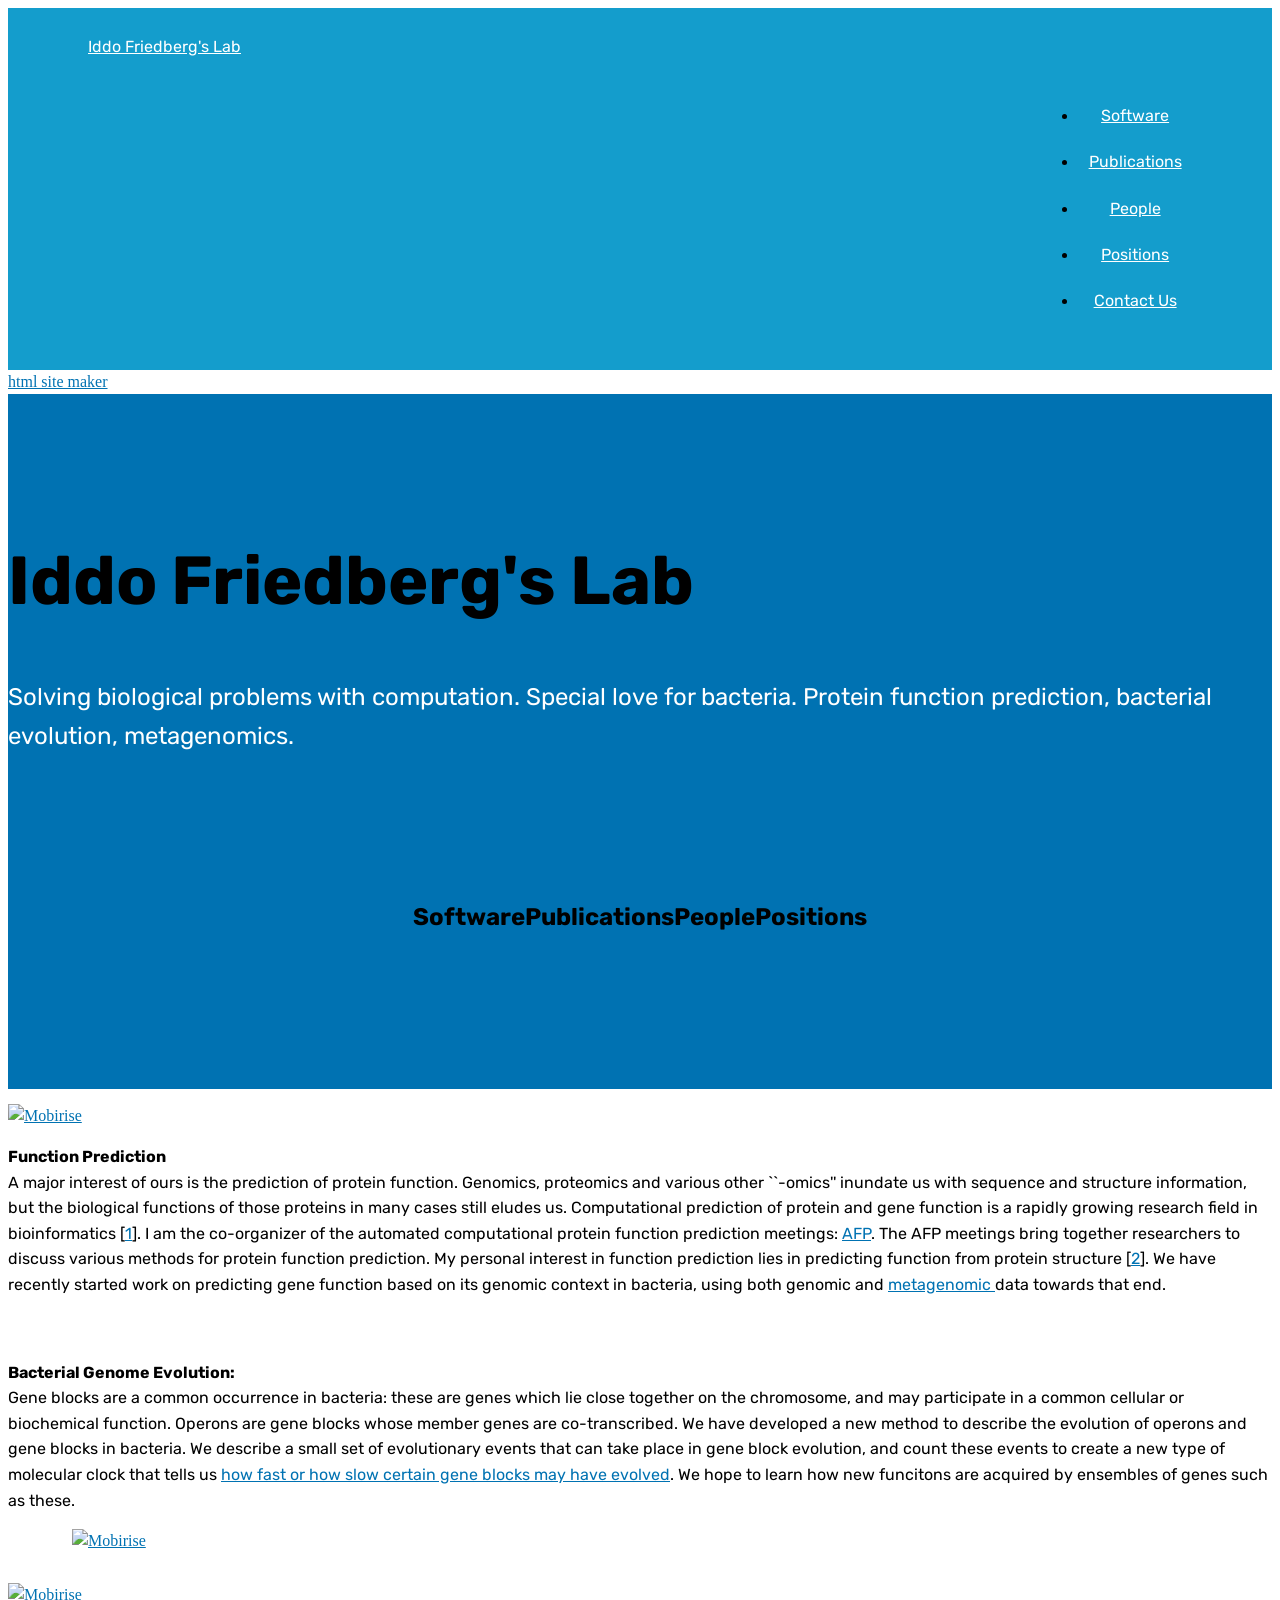
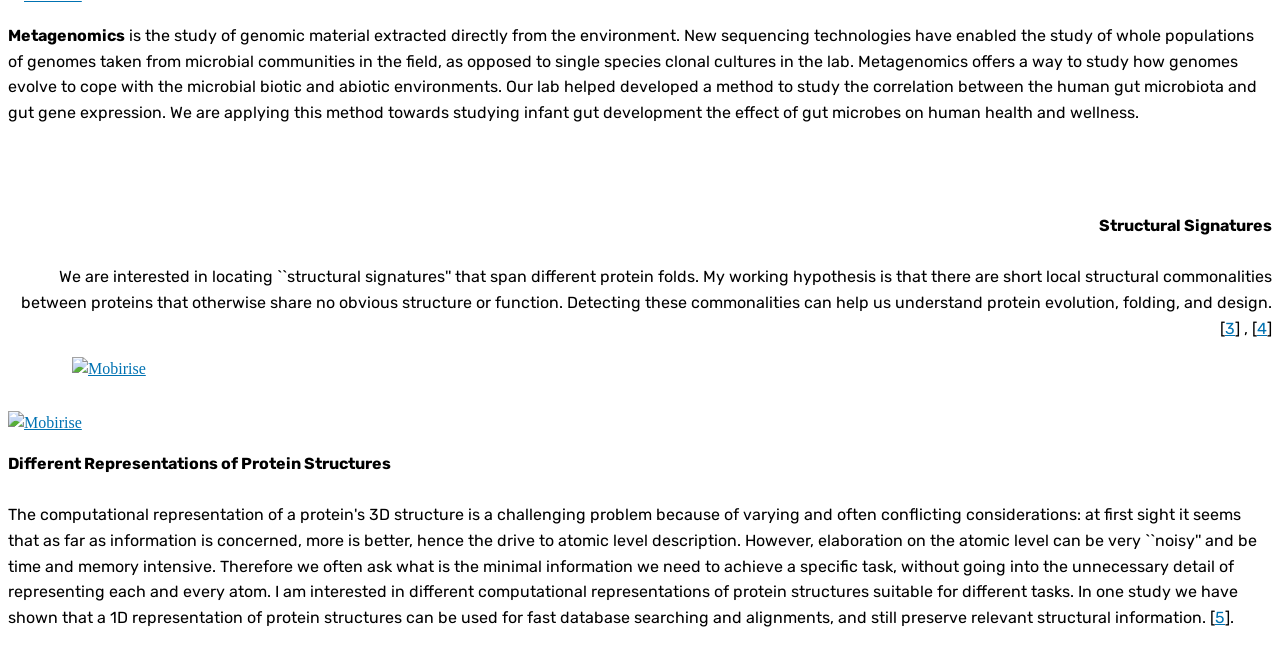
==== index.html @ 4f9fd398 "create github pages" ====
<!DOCTYPE html>
<html >
<head>
  <!-- Site made with Mobirise Website Builder v4.6.3, https://mobirise.com -->
  <meta charset="UTF-8">
  <meta http-equiv="X-UA-Compatible" content="IE=edge">
  <meta name="generator" content="Mobirise v4.6.3, mobirise.com">
  <meta name="viewport" content="width=device-width, initial-scale=1, minimum-scale=1">
  <link rel="shortcut icon" href="assets/images/screenshot.png" type="image/x-icon">
  <meta name="description" content="Landing page/ general info">
  <title>Home</title>
  <link rel="stylesheet" href="assets/web/assets/mobirise-icons/mobirise-icons.css">
  <link rel="stylesheet" href="assets/tether/tether.min.css">
  <link rel="stylesheet" href="assets/bootstrap/css/bootstrap.min.css">
  <link rel="stylesheet" href="assets/bootstrap/css/bootstrap-grid.min.css">
  <link rel="stylesheet" href="assets/bootstrap/css/bootstrap-reboot.min.css">
  <link rel="stylesheet" href="assets/dropdown/css/style.css">
  <link rel="stylesheet" href="assets/theme/css/style.css">
  <link rel="stylesheet" href="assets/mobirise/css/mbr-additional.css" type="text/css">
  
  
  
</head>
<body>
  <section class="menu cid-qHM916KSbE" once="menu" id="menu2-1">

    

    <nav class="navbar navbar-expand beta-menu navbar-dropdown align-items-center navbar-fixed-top navbar-toggleable-sm">
        <button class="navbar-toggler navbar-toggler-right" type="button" data-toggle="collapse" data-target="#navbarSupportedContent" aria-controls="navbarSupportedContent" aria-expanded="false" aria-label="Toggle navigation">
            <div class="hamburger">
                <span></span>
                <span></span>
                <span></span>
                <span></span>
            </div>
        </button>
        <div class="menu-logo">
            <div class="navbar-brand">
                
                <span class="navbar-caption-wrap"><a class="navbar-caption text-white display-4" href="index.html">
                        Iddo Friedberg's Lab</a></span>
            </div>
        </div>
        <div class="collapse navbar-collapse" id="navbarSupportedContent">
            <ul class="navbar-nav nav-dropdown nav-right" data-app-modern-menu="true"><li class="nav-item"><a class="nav-link link text-white display-4" href="software.html">
                        Software</a></li><li class="nav-item"><a class="nav-link link text-white display-4" href="publications.html">
                        Publications</a></li><li class="nav-item"><a class="nav-link link text-white display-4" href="people.html">
                        People</a></li><li class="nav-item"><a class="nav-link link text-white display-4" href="positions.html">
                        Positions</a></li><li class="nav-item"><a class="nav-link link text-white display-4" href="contact.html">
                        Contact Us</a></li></ul>
            
        </div>
    </nav>
</section>

<section class="engine"><a href="https://mobirise.ws/l">html site maker</a></section><section class="header12 cid-qJt2ByxrZm" id="header12-2h">

    

    

    <div class="container  ">
            <div class="media-container">
                <div class="col-md-12 align-center">
                    <h1 class="mbr-section-title pb-3 mbr-white mbr-bold mbr-fonts-style display-1">Iddo Friedberg's Lab</h1>
                    <p class="mbr-text pb-3 mbr-white mbr-fonts-style display-5">
                        Solving biological problems with computation. Special love for bacteria. Protein function prediction, bacterial evolution, metagenomics. 
                    </p>
                    

                    <div class="icons-media-container mbr-white">
                        <div class="card col-12 col-md-6 col-lg-3">
                            <div class="icon-block">
                            <a href="software.html">
                                <span class="mbr-iconfont mbri-laptop"></span>
                            </a>
                            </div>
                            <h5 class="mbr-fonts-style display-5">
                                Software</h5>
                        </div>

                        <div class="card col-12 col-md-6 col-lg-3">
                            <div class="icon-block">
                                <a href="publications.html">
                                    <span class="mbr-iconfont mbri-file"></span>
                                </a>
                            </div>
                            <h5 class="mbr-fonts-style display-5">
                                Publications</h5>
                        </div>

                        <div class="card col-12 col-md-6 col-lg-3">
                            <div class="icon-block">
                                <a href="people.html">
                                    <span class="mbr-iconfont mbri-users"></span>
                                </a>
                            </div>
                            <h5 class="mbr-fonts-style display-5">
                                People</h5>
                        </div>

                        <div class="card col-12 col-md-6 col-lg-3">
                            <div class="icon-block">
                                <a href="positions.html">
                                    <span class="mbr-iconfont mbri-briefcase"></span>
                                </a>
                            </div>
                            <h5 class="mbr-fonts-style display-5">
                                Positions</h5>
                        </div>
                    </div>
                </div>
            </div>
    </div>

    
</section>

<section class="mbr-section content6 cid-qJt0qmmcVj" id="content6-2e">
    
     
    
    <div class="container">
        <div class="media-container-row">
            <div class="col-12 col-md-8">
                <div class="media-container-row">
                    <div class="mbr-figure" style="width: 100%;">
                      <a href="https://www.nature.com/articles/nmeth.2340"><img src="assets/images/3-new.jpg" alt="Mobirise" title=""></a>  
                    </div>
                    <div class="media-content">
                        <div class="mbr-section-text">
                            <p class="mbr-text mb-0 mbr-fonts-style display-7"><strong>Function Prediction
</strong><br>A major interest of ours is the prediction of protein function. Genomics, proteomics and various other ``-omics'' inundate us with sequence and structure information, but the biological functions of those proteins in many cases still eludes us. Computational prediction of protein and gene function is a rapidly growing research field in bioinformatics [<a href="https://www.ncbi.nlm.nih.gov/pubmed/16772267?dopt=AbstractPlus">1</a>]. I am the co-organizer of the automated computational protein function prediction meetings: <a href="http://biofunctionprediction.org/">AFP</a>. The AFP meetings bring together researchers to discuss various methods for protein function prediction. My personal interest in function prediction lies in predicting function from protein structure [<a href="https://www.sciencedirect.com/science/article/pii/S0969212607001049?via%3Dihub">2</a>]. We have recently started work on predicting gene function based on its genomic context in bacteria, using both genomic and <a href="http://www.nature.com/nrmicro/focus/metagenomics/index.html">metagenomic </a>data towards that end.</p>
                        </div>
                    </div>
                </div>
            </div>
        </div>
    </div>
</section>

<section class="mbr-section content7 cid-qJt0mG873o" id="content7-2d">
          
    

    <div class="container">
        <div class="media-container-row">
            <div class="col-12 col-md-8">
                <div class="media-container-row">
                    <div class="media-content">
                        <div class="mbr-section-text">
                            <p class="mbr-text align-right mb-0 mbr-fonts-style display-7"><strong>Bacterial Genome Evolution:</strong> <br>Gene blocks are a common occurrence in bacteria: these are genes which lie close together on the chromosome, and may participate in a common cellular or biochemical function. Operons are gene blocks whose member genes are co-transcribed. We have developed a new method to describe the evolution of operons and gene blocks in bacteria. We describe a small set of evolutionary events that can take place in gene block evolution, and count these events to create a new type of molecular clock that tells us <a href="https://academic.oup.com/bioinformatics/article/31/13/2075/196486">how fast or how slow certain gene blocks may have evolved</a>. We hope to learn how new funcitons are acquired by ensembles of genes such as these.</p>
                        </div>
                    </div>
                    <div class="mbr-figure" style="width: 100%;">
                     <a href="https://www.biorxiv.org/content/early/2017/11/01/212886"><img src="assets/images/2-new.png" alt="Mobirise" title=""></a>  
                    </div>
                </div>
            </div>
        </div>
    </div>
</section>

<section class="mbr-section content6 cid-qJt0lDCSxt" id="content6-2c">
    
     
    
    <div class="container">
        <div class="media-container-row">
            <div class="col-12 col-md-8">
                <div class="media-container-row">
                    <div class="mbr-figure" style="width: 100%;">
                      <a href="https://www.the-scientist.com/August2014/co-occurrence_full1.jpg"><img src="assets/images/1.jpg" alt="Mobirise" title=""></a>  
                    </div>
                    <div class="media-content">
                        <div class="mbr-section-text">
                            <p class="mbr-text mb-0 mbr-fonts-style display-7"><strong>Metagenomics</strong> is the study of genomic material extracted directly from the environment. New sequencing technologies have enabled the study of whole populations of genomes taken from microbial communities in the field, as opposed to single species clonal cultures in the lab. Metagenomics offers a way to study how genomes evolve to cope with the microbial biotic and abiotic environments. Our lab helped developed a method to study the correlation between the human gut microbiota and gut gene expression. We are applying this method towards studying infant gut development the effect of gut microbes on human health and wellness.
<br>
<br></p>
                        </div>
                    </div>
                </div>
            </div>
        </div>
    </div>
</section>

<section class="mbr-section content7 cid-qJt1zBXQ8L" id="content7-2f">
          
    

    <div class="container">
        <div class="media-container-row">
            <div class="col-12 col-md-8">
                <div class="media-container-row">
                    <div class="media-content">
                        <div class="mbr-section-text">
                            <p class="mbr-text align-right mb-0 mbr-fonts-style display-7"><strong>Structural Signatures
<br></strong>
<br>We are interested in locating ``structural signatures'' that span different protein folds. My working hypothesis is that there are short local structural commonalities between proteins that otherwise share no obvious structure or function. Detecting these commonalities can help us understand protein evolution, folding, and design. [<a href="https://www.ncbi.nlm.nih.gov/pubmed/16084393?dopt=Abstract">3</a>] , [<a href="https://academic.oup.com/nar/article/33/suppl_2/W249/2505444?ijkey=4rPNQLgzrhUIWIY&keytype=ref">4</a>]</p>
                        </div>
                    </div>
                    <div class="mbr-figure" style="width: 100%;">
                     <a href="http://www.cell.com/structure/fulltext/S0969-2126(05)00216-9"><img src="assets/images/4-new.jpg" alt="Mobirise" title=""></a>  
                    </div>
                </div>
            </div>
        </div>
    </div>
</section>

<section class="mbr-section content6 cid-qJt1AeesIZ" id="content6-2g">
    
     
    
    <div class="container">
        <div class="media-container-row">
            <div class="col-12 col-md-8">
                <div class="media-container-row">
                    <div class="mbr-figure" style="width: 100%;">
                      <a href="https://academic.oup.com/bioinformatics/article/23/2/e219/202778"><img src="assets/images/5-new.jpeg" alt="Mobirise" title=""></a>  
                    </div>
                    <div class="media-content">
                        <div class="mbr-section-text">
                            <p class="mbr-text mb-0 mbr-fonts-style display-7"><strong>Different Representations of Protein Structures
<br></strong><br>The computational representation of a protein's 3D structure is a challenging problem because of varying and often conflicting considerations: at first sight it seems that as far as information is concerned, more is better, hence the drive to atomic level description. However, elaboration on the atomic level can be very ``noisy'' and be time and memory intensive. Therefore we often ask what is the minimal information we need to achieve a specific task, without going into the unnecessary detail of representing each and every atom. I am interested in different computational representations of protein structures suitable for different tasks. In one study we have shown that a 1D representation of protein structures can be used for fast database searching and alignments, and still preserve relevant structural information. [<a href="http://iddo-friedberg.net/Friedberg-158.pdf">5</a>].</p>
                        </div>
                    </div>
                </div>
            </div>
        </div>
    </div>
</section>


  <script src="assets/web/assets/jquery/jquery.min.js"></script>
  <script src="assets/popper/popper.min.js"></script>
  <script src="assets/tether/tether.min.js"></script>
  <script src="assets/bootstrap/js/bootstrap.min.js"></script>
  <script src="assets/smoothscroll/smooth-scroll.js"></script>
  <script src="assets/dropdown/js/script.min.js"></script>
  <script src="assets/touchswipe/jquery.touch-swipe.min.js"></script>
  <script src="assets/theme/js/script.js"></script>
  
  
</body>
</html>
---- assets/mobirise/css/mbr-additional.css ----
@import url(https://fonts.googleapis.com/css?family=Rubik:300,300i,400,400i,500,500i,700,700i,900,900i);





body {
  font-style: normal;
  line-height: 1.5;
}
.mbr-section-title {
  font-style: normal;
  line-height: 1.2;
}
.mbr-section-subtitle {
  line-height: 1.3;
}
.mbr-text {
  font-style: normal;
  line-height: 1.6;
}
.display-1 {
  font-family: 'Rubik', sans-serif;
  font-size: 4.25rem;
}
.display-1 > .mbr-iconfont {
  font-size: 6.8rem;
}
.display-2 {
  font-family: 'Rubik', sans-serif;
  font-size: 3rem;
}
.display-2 > .mbr-iconfont {
  font-size: 4.8rem;
}
.display-4 {
  font-family: 'Rubik', sans-serif;
  font-size: 1rem;
}
.display-4 > .mbr-iconfont {
  font-size: 1.6rem;
}
.display-5 {
  font-family: 'Rubik', sans-serif;
  font-size: 1.5rem;
}
.display-5 > .mbr-iconfont {
  font-size: 2.4rem;
}
.display-7 {
  font-family: 'Rubik', sans-serif;
  font-size: 1rem;
}
.display-7 > .mbr-iconfont {
  font-size: 1.6rem;
}
/* ---- Fluid typography for mobile devices ---- */
/* 1.4 - font scale ratio ( bootstrap == 1.42857 ) */
/* 100vw - current viewport width */
/* (48 - 20)  48 == 48rem == 768px, 20 == 20rem == 320px(minimal supported viewport) */
/* 0.65 - min scale variable, may vary */
@media (max-width: 768px) {
  .display-1 {
    font-size: 3.4rem;
    font-size: calc( 2.1374999999999997rem + (4.25 - 2.1374999999999997) * ((100vw - 20rem) / (48 - 20)));
    line-height: calc( 1.4 * (2.1374999999999997rem + (4.25 - 2.1374999999999997) * ((100vw - 20rem) / (48 - 20))));
  }
  .display-2 {
    font-size: 2.4rem;
    font-size: calc( 1.7rem + (3 - 1.7) * ((100vw - 20rem) / (48 - 20)));
    line-height: calc( 1.4 * (1.7rem + (3 - 1.7) * ((100vw - 20rem) / (48 - 20))));
  }
  .display-4 {
    font-size: 0.8rem;
    font-size: calc( 1rem + (1 - 1) * ((100vw - 20rem) / (48 - 20)));
    line-height: calc( 1.4 * (1rem + (1 - 1) * ((100vw - 20rem) / (48 - 20))));
  }
  .display-5 {
    font-size: 1.2rem;
    font-size: calc( 1.175rem + (1.5 - 1.175) * ((100vw - 20rem) / (48 - 20)));
    line-height: calc( 1.4 * (1.175rem + (1.5 - 1.175) * ((100vw - 20rem) / (48 - 20))));
  }
}
/* Buttons */
.btn {
  font-weight: 500;
  border-width: 2px;
  font-style: normal;
  letter-spacing: 1px;
  margin: .4rem .8rem;
  white-space: normal;
  -webkit-transition: all 0.3s ease-in-out;
  -moz-transition: all 0.3s ease-in-out;
  transition: all 0.3s ease-in-out;
  padding: 1rem 3rem;
  border-radius: 3px;
  display: inline-flex;
  align-items: center;
  justify-content: center;
  word-break: break-word;
}
.btn-sm {
  font-weight: 500;
  letter-spacing: 1px;
  -webkit-transition: all 0.3s ease-in-out;
  -moz-transition: all 0.3s ease-in-out;
  transition: all 0.3s ease-in-out;
  padding: 0.6rem 1.5rem;
  border-radius: 3px;
}
.btn-md {
  font-weight: 500;
  letter-spacing: 1px;
  margin: .4rem .8rem !important;
  -webkit-transition: all 0.3s ease-in-out;
  -moz-transition: all 0.3s ease-in-out;
  transition: all 0.3s ease-in-out;
  padding: 1rem 3rem;
  border-radius: 3px;
}
.btn-lg {
  font-weight: 500;
  letter-spacing: 1px;
  margin: .4rem .8rem !important;
  -webkit-transition: all 0.3s ease-in-out;
  -moz-transition: all 0.3s ease-in-out;
  transition: all 0.3s ease-in-out;
  padding: 1.2rem 3.2rem;
  border-radius: 3px;
}
.bg-primary {
  background-color: #0072b2 !important;
}
.bg-success {
  background-color: #d55e00 !important;
}
.bg-info {
  background-color: #d55e00 !important;
}
.bg-warning {
  background-color: #d55e00 !important;
}
.bg-danger {
  background-color: #d55e00 !important;
}
.btn-primary,
.btn-primary:active {
  background-color: #0072b2 !important;
  border-color: #0072b2 !important;
  color: #ffffff !important;
}
.btn-primary:hover,
.btn-primary:focus,
.btn-primary.focus,
.btn-primary.active {
  color: #ffffff !important;
  background-color: #004166 !important;
  border-color: #004166 !important;
}
.btn-primary.disabled,
.btn-primary:disabled {
  color: #ffffff !important;
  background-color: #004166 !important;
  border-color: #004166 !important;
}
.btn-secondary,
.btn-secondary:active {
  background-color: #d55e00 !important;
  border-color: #d55e00 !important;
  color: #ffffff !important;
}
.btn-secondary:hover,
.btn-secondary:focus,
.btn-secondary.focus,
.btn-secondary.active {
  color: #ffffff !important;
  background-color: #893c00 !important;
  border-color: #893c00 !important;
}
.btn-secondary.disabled,
.btn-secondary:disabled {
  color: #ffffff !important;
  background-color: #893c00 !important;
  border-color: #893c00 !important;
}
.btn-info,
.btn-info:active {
  background-color: #d55e00 !important;
  border-color: #d55e00 !important;
  color: #ffffff !important;
}
.btn-info:hover,
.btn-info:focus,
.btn-info.focus,
.btn-info.active {
  color: #ffffff !important;
  background-color: #893c00 !important;
  border-color: #893c00 !important;
}
.btn-info.disabled,
.btn-info:disabled {
  color: #ffffff !important;
  background-color: #893c00 !important;
  border-color: #893c00 !important;
}
.btn-success,
.btn-success:active {
  background-color: #d55e00 !important;
  border-color: #d55e00 !important;
  color: #ffffff !important;
}
.btn-success:hover,
.btn-success:focus,
.btn-success.focus,
.btn-success.active {
  color: #ffffff !important;
  background-color: #893c00 !important;
  border-color: #893c00 !important;
}
.btn-success.disabled,
.btn-success:disabled {
  color: #ffffff !important;
  background-color: #893c00 !important;
  border-color: #893c00 !important;
}
.btn-warning,
.btn-warning:active {
  background-color: #d55e00 !important;
  border-color: #d55e00 !important;
  color: #ffffff !important;
}
.btn-warning:hover,
.btn-warning:focus,
.btn-warning.focus,
.btn-warning.active {
  color: #ffffff !important;
  background-color: #893c00 !important;
  border-color: #893c00 !important;
}
.btn-warning.disabled,
.btn-warning:disabled {
  color: #ffffff !important;
  background-color: #893c00 !important;
  border-color: #893c00 !important;
}
.btn-danger,
.btn-danger:active {
  background-color: #d55e00 !important;
  border-color: #d55e00 !important;
  color: #ffffff !important;
}
.btn-danger:hover,
.btn-danger:focus,
.btn-danger.focus,
.btn-danger.active {
  color: #ffffff !important;
  background-color: #893c00 !important;
  border-color: #893c00 !important;
}
.btn-danger.disabled,
.btn-danger:disabled {
  color: #ffffff !important;
  background-color: #893c00 !important;
  border-color: #893c00 !important;
}
.btn-white {
  color: #333333 !important;
}
.btn-white,
.btn-white:active {
  background-color: #ffffff !important;
  border-color: #ffffff !important;
  color: #808080 !important;
}
.btn-white:hover,
.btn-white:focus,
.btn-white.focus,
.btn-white.active {
  color: #808080 !important;
  background-color: #d9d9d9 !important;
  border-color: #d9d9d9 !important;
}
.btn-white.disabled,
.btn-white:disabled {
  color: #808080 !important;
  background-color: #d9d9d9 !important;
  border-color: #d9d9d9 !important;
}
.btn-black,
.btn-black:active {
  background-color: #333333 !important;
  border-color: #333333 !important;
  color: #ffffff !important;
}
.btn-black:hover,
.btn-black:focus,
.btn-black.focus,
.btn-black.active {
  color: #ffffff !important;
  background-color: #0d0d0d !important;
  border-color: #0d0d0d !important;
}
.btn-black.disabled,
.btn-black:disabled {
  color: #ffffff !important;
  background-color: #0d0d0d !important;
  border-color: #0d0d0d !important;
}
.btn-primary-outline,
.btn-primary-outline:active {
  background: none;
  border-color: #00314c;
  color: #00314c;
}
.btn-primary-outline:hover,
.btn-primary-outline:focus,
.btn-primary-outline.focus,
.btn-primary-outline.active {
  color: #ffffff;
  background-color: #0072b2;
  border-color: #0072b2;
}
.btn-primary-outline.disabled,
.btn-primary-outline:disabled {
  color: #ffffff !important;
  background-color: #0072b2 !important;
  border-color: #0072b2 !important;
}
.btn-secondary-outline,
.btn-secondary-outline:active {
  background: none;
  border-color: #6f3100;
  color: #6f3100;
}
.btn-secondary-outline:hover,
.btn-secondary-outline:focus,
.btn-secondary-outline.focus,
.btn-secondary-outline.active {
  color: #ffffff;
  background-color: #d55e00;
  border-color: #d55e00;
}
.btn-secondary-outline.disabled,
.btn-secondary-outline:disabled {
  color: #ffffff !important;
  background-color: #d55e00 !important;
  border-color: #d55e00 !important;
}
.btn-info-outline,
.btn-info-outline:active {
  background: none;
  border-color: #6f3100;
  color: #6f3100;
}
.btn-info-outline:hover,
.btn-info-outline:focus,
.btn-info-outline.focus,
.btn-info-outline.active {
  color: #ffffff;
  background-color: #d55e00;
  border-color: #d55e00;
}
.btn-info-outline.disabled,
.btn-info-outline:disabled {
  color: #ffffff !important;
  background-color: #d55e00 !important;
  border-color: #d55e00 !important;
}
.btn-success-outline,
.btn-success-outline:active {
  background: none;
  border-color: #6f3100;
  color: #6f3100;
}
.btn-success-outline:hover,
.btn-success-outline:focus,
.btn-success-outline.focus,
.btn-success-outline.active {
  color: #ffffff;
  background-color: #d55e00;
  border-color: #d55e00;
}
.btn-success-outline.disabled,
.btn-success-outline:disabled {
  color: #ffffff !important;
  background-color: #d55e00 !important;
  border-color: #d55e00 !important;
}
.btn-warning-outline,
.btn-warning-outline:active {
  background: none;
  border-color: #6f3100;
  color: #6f3100;
}
.btn-warning-outline:hover,
.btn-warning-outline:focus,
.btn-warning-outline.focus,
.btn-warning-outline.active {
  color: #ffffff;
  background-color: #d55e00;
  border-color: #d55e00;
}
.btn-warning-outline.disabled,
.btn-warning-outline:disabled {
  color: #ffffff !important;
  background-color: #d55e00 !important;
  border-color: #d55e00 !important;
}
.btn-danger-outline,
.btn-danger-outline:active {
  background: none;
  border-color: #6f3100;
  color: #6f3100;
}
.btn-danger-outline:hover,
.btn-danger-outline:focus,
.btn-danger-outline.focus,
.btn-danger-outline.active {
  color: #ffffff;
  background-color: #d55e00;
  border-color: #d55e00;
}
.btn-danger-outline.disabled,
.btn-danger-outline:disabled {
  color: #ffffff !important;
  background-color: #d55e00 !important;
  border-color: #d55e00 !important;
}
.btn-black-outline,
.btn-black-outline:active {
  background: none;
  border-color: #000000;
  color: #000000;
}
.btn-black-outline:hover,
.btn-black-outline:focus,
.btn-black-outline.focus,
.btn-black-outline.active {
  color: #ffffff;
  background-color: #333333;
  border-color: #333333;
}
.btn-black-outline.disabled,
.btn-black-outline:disabled {
  color: #ffffff !important;
  background-color: #333333 !important;
  border-color: #333333 !important;
}
.btn-white-outline,
.btn-white-outline:active,
.btn-white-outline.active {
  background: none;
  border-color: #ffffff;
  color: #ffffff;
}
.btn-white-outline:hover,
.btn-white-outline:focus,
.btn-white-outline.focus {
  color: #333333;
  background-color: #ffffff;
  border-color: #ffffff;
}
.text-primary {
  color: #0072b2 !important;
}
.text-secondary {
  color: #d55e00 !important;
}
.text-success {
  color: #d55e00 !important;
}
.text-info {
  color: #d55e00 !important;
}
.text-warning {
  color: #d55e00 !important;
}
.text-danger {
  color: #d55e00 !important;
}
.text-white {
  color: #ffffff !important;
}
.text-black {
  color: #000000 !important;
}
a.text-primary:hover,
a.text-primary:focus {
  color: #00314c !important;
}
a.text-secondary:hover,
a.text-secondary:focus {
  color: #6f3100 !important;
}
a.text-success:hover,
a.text-success:focus {
  color: #6f3100 !important;
}
a.text-info:hover,
a.text-info:focus {
  color: #6f3100 !important;
}
a.text-warning:hover,
a.text-warning:focus {
  color: #6f3100 !important;
}
a.text-danger:hover,
a.text-danger:focus {
  color: #6f3100 !important;
}
a.text-white:hover,
a.text-white:focus {
  color: #b3b3b3 !important;
}
a.text-black:hover,
a.text-black:focus {
  color: #4d4d4d !important;
}
.alert-success {
  background-color: #70c770;
}
.alert-info {
  background-color: #d55e00;
}
.alert-warning {
  background-color: #d55e00;
}
.alert-danger {
  background-color: #d55e00;
}
.mbr-section-btn a.btn:not(.btn-form) {
  border-radius: 100px;
}
.mbr-section-btn a.btn:not(.btn-form):hover,
.mbr-section-btn a.btn:not(.btn-form):focus {
  box-shadow: none !important;
}
.mbr-section-btn a.btn:not(.btn-form):hover,
.mbr-section-btn a.btn:not(.btn-form):focus {
  box-shadow: 0 10px 40px 0 rgba(0, 0, 0, 0.2) !important;
  -webkit-box-shadow: 0 10px 40px 0 rgba(0, 0, 0, 0.2) !important;
}
.mbr-gallery-filter li a {
  border-radius: 100px !important;
}
.mbr-gallery-filter li.active .btn {
  background-color: #0072b2;
  border-color: #0072b2;
  color: #ffffff;
}
.mbr-gallery-filter li.active .btn:focus {
  box-shadow: none;
}
.nav-tabs .nav-link {
  border-radius: 100px !important;
}
.btn-form {
  border-radius: 0;
}
.btn-form:hover {
  cursor: pointer;
}
a,
a:hover {
  color: #0072b2;
}
.mbr-plan-header.bg-primary .mbr-plan-subtitle,
.mbr-plan-header.bg-primary .mbr-plan-price-desc {
  color: #32b5ff;
}
.mbr-plan-header.bg-success .mbr-plan-subtitle,
.mbr-plan-header.bg-success .mbr-plan-price-desc {
  color: #ffcba2;
}
.mbr-plan-header.bg-info .mbr-plan-subtitle,
.mbr-plan-header.bg-info .mbr-plan-price-desc {
  color: #ffcba2;
}
.mbr-plan-header.bg-warning .mbr-plan-subtitle,
.mbr-plan-header.bg-warning .mbr-plan-price-desc {
  color: #ffcba2;
}
.mbr-plan-header.bg-danger .mbr-plan-subtitle,
.mbr-plan-header.bg-danger .mbr-plan-price-desc {
  color: #ffcba2;
}
/* Scroll to top button*/
.scrollToTop_wraper {
  opacity: 0 !important;
}
#scrollToTop a i:before {
  content: '';
  position: absolute;
  height: 40%;
  top: 25%;
  background: #fff;
  width: 2px;
  left: calc(50% - 1px);
}
#scrollToTop a i:after {
  content: '';
  position: absolute;
  display: block;
  border-top: 2px solid #fff;
  border-right: 2px solid #fff;
  width: 40%;
  height: 40%;
  left: 30%;
  bottom: 30%;
  transform: rotate(135deg);
}
/* Others*/
.note-check a[data-value=Rubik] {
  font-style: normal;
}
.mbr-arrow a {
  color: #ffffff;
}
@media (max-width: 767px) {
  .mbr-arrow {
    display: none;
  }
}
.form-control-label {
  position: relative;
  cursor: pointer;
  margin-bottom: .357em;
  padding: 0;
}
.alert {
  color: #ffffff;
  border-radius: 0;
  border: 0;
  font-size: .875rem;
  line-height: 1.5;
  margin-bottom: 1.875rem;
  padding: 1.25rem;
  position: relative;
}
.alert.alert-form::after {
  background-color: inherit;
  bottom: -7px;
  content: "";
  display: block;
  height: 14px;
  left: 50%;
  margin-left: -7px;
  position: absolute;
  transform: rotate(45deg);
  width: 14px;
}
.form-control {
  background-color: #f5f5f5;
  box-shadow: none;
  color: #565656;
  font-family: 'Rubik', sans-serif;
  font-size: 1rem;
  line-height: 1.43;
  min-height: 3.5em;
  padding: 1.07em .5em;
}
.form-control > .mbr-iconfont {
  font-size: 1.6rem;
}
.form-control,
.form-control:focus {
  border: 1px solid #e8e8e8;
}
.form-active .form-control:invalid {
  border-color: red;
}
.mbr-overlay {
  background-color: #000;
  bottom: 0;
  left: 0;
  opacity: .5;
  position: absolute;
  right: 0;
  top: 0;
  z-index: 0;
}
blockquote {
  font-style: italic;
  padding: 10px 0 10px 20px;
  font-size: 1.09rem;
  position: relative;
  border-color: #0072b2;
  border-width: 3px;
}
ul,
ol,
pre,
blockquote {
  margin-bottom: 2.3125rem;
}
pre {
  background: #f4f4f4;
  padding: 10px 24px;
  white-space: pre-wrap;
}
.inactive {
  -webkit-user-select: none;
  -moz-user-select: none;
  -ms-user-select: none;
  user-select: none;
  pointer-events: none;
  -webkit-user-drag: none;
  user-drag: none;
}
.mbr-section__comments .row {
  justify-content: center;
}
/* Forms */
.mbr-form .btn {
  margin: .4rem 0;
}
.mbr-form .input-group-btn a.btn {
  border-radius: 100px !important;
}
.mbr-form .input-group-btn a.btn:hover {
  box-shadow: 0 10px 40px 0 rgba(0, 0, 0, 0.2);
}
.mbr-form .input-group-btn button[type="submit"] {
  border-radius: 100px !important;
  padding: 1rem 3rem;
}
.mbr-form .input-group-btn button[type="submit"]:hover {
  box-shadow: 0 10px 40px 0 rgba(0, 0, 0, 0.2);
}
.form2 .form-control {
  border-top-left-radius: 100px;
  border-bottom-left-radius: 100px;
}
.form2 .input-group-btn a.btn {
  border-top-left-radius: 0 !important;
  border-bottom-left-radius: 0 !important;
}
.form2 .input-group-btn button[type="submit"] {
  border-top-left-radius: 0 !important;
  border-bottom-left-radius: 0 !important;
}
.form3 input[type="email"] {
  border-radius: 100px !important;
}
@media (max-width: 349px) {
  .form2 input[type="email"] {
    border-radius: 100px !important;
  }
  .form2 .input-group-btn a.btn {
    border-radius: 100px !important;
  }
  .form2 .input-group-btn button[type="submit"] {
    border-radius: 100px !important;
  }
}
@media (max-width: 767px) {
  .btn {
    font-size: .75rem !important;
  }
  .btn .mbr-iconfont {
    font-size: 1rem !important;
  }
}
/* Social block */
.btn-social {
  font-size: 20px;
  border-radius: 50%;
  padding: 0;
  width: 44px;
  height: 44px;
  line-height: 44px;
  text-align: center;
  position: relative;
  border: 2px solid #c0a375;
  border-color: #0072b2;
  color: #232323;
  cursor: pointer;
}
.btn-social i {
  top: 0;
  line-height: 44px;
  width: 44px;
}
.btn-social:hover {
  color: #fff;
  background: #0072b2;
}
.btn-social + .btn {
  margin-left: .1rem;
}
/* Footer */
.mbr-footer-content li::before,
.mbr-footer .mbr-contacts li::before {
  background: #0072b2;
}
.mbr-footer-content li a:hover,
.mbr-footer .mbr-contacts li a:hover {
  color: #0072b2;
}
.footer3 input[type="email"],
.footer4 input[type="email"] {
  border-radius: 100px !important;
}
.footer3 .input-group-btn a.btn,
.footer4 .input-group-btn a.btn {
  border-radius: 100px !important;
}
.footer3 .input-group-btn button[type="submit"],
.footer4 .input-group-btn button[type="submit"] {
  border-radius: 100px !important;
}
/* Headers*/
.header13 .form-inline input[type="email"],
.header14 .form-inline input[type="email"] {
  border-radius: 100px;
}
.header13 .form-inline input[type="text"],
.header14 .form-inline input[type="text"] {
  border-radius: 100px;
}
.header13 .form-inline input[type="tel"],
.header14 .form-inline input[type="tel"] {
  border-radius: 100px;
}
.header13 .form-inline a.btn,
.header14 .form-inline a.btn {
  border-radius: 100px;
}
.header13 .form-inline button,
.header14 .form-inline button {
  border-radius: 100px !important;
}
.offset-1 {
  margin-left: 8.33333%;
}
.offset-2 {
  margin-left: 16.66667%;
}
.offset-3 {
  margin-left: 25%;
}
.offset-4 {
  margin-left: 33.33333%;
}
.offset-5 {
  margin-left: 41.66667%;
}
.offset-6 {
  margin-left: 50%;
}
.offset-7 {
  margin-left: 58.33333%;
}
.offset-8 {
  margin-left: 66.66667%;
}
.offset-9 {
  margin-left: 75%;
}
.offset-10 {
  margin-left: 83.33333%;
}
.offset-11 {
  margin-left: 91.66667%;
}
@media (min-width: 576px) {
  .offset-sm-0 {
    margin-left: 0%;
  }
  .offset-sm-1 {
    margin-left: 8.33333%;
  }
  .offset-sm-2 {
    margin-left: 16.66667%;
  }
  .offset-sm-3 {
    margin-left: 25%;
  }
  .offset-sm-4 {
    margin-left: 33.33333%;
  }
  .offset-sm-5 {
    margin-left: 41.66667%;
  }
  .offset-sm-6 {
    margin-left: 50%;
  }
  .offset-sm-7 {
    margin-left: 58.33333%;
  }
  .offset-sm-8 {
    margin-left: 66.66667%;
  }
  .offset-sm-9 {
    margin-left: 75%;
  }
  .offset-sm-10 {
    margin-left: 83.33333%;
  }
  .offset-sm-11 {
    margin-left: 91.66667%;
  }
}
@media (min-width: 768px) {
  .offset-md-0 {
    margin-left: 0%;
  }
  .offset-md-1 {
    margin-left: 8.33333%;
  }
  .offset-md-2 {
    margin-left: 16.66667%;
  }
  .offset-md-3 {
    margin-left: 25%;
  }
  .offset-md-4 {
    margin-left: 33.33333%;
  }
  .offset-md-5 {
    margin-left: 41.66667%;
  }
  .offset-md-6 {
    margin-left: 50%;
  }
  .offset-md-7 {
    margin-left: 58.33333%;
  }
  .offset-md-8 {
    margin-left: 66.66667%;
  }
  .offset-md-9 {
    margin-left: 75%;
  }
  .offset-md-10 {
    margin-left: 83.33333%;
  }
  .offset-md-11 {
    margin-left: 91.66667%;
  }
}
@media (min-width: 992px) {
  .offset-lg-0 {
    margin-left: 0%;
  }
  .offset-lg-1 {
    margin-left: 8.33333%;
  }
  .offset-lg-2 {
    margin-left: 16.66667%;
  }
  .offset-lg-3 {
    margin-left: 25%;
  }
  .offset-lg-4 {
    margin-left: 33.33333%;
  }
  .offset-lg-5 {
    margin-left: 41.66667%;
  }
  .offset-lg-6 {
    margin-left: 50%;
  }
  .offset-lg-7 {
    margin-left: 58.33333%;
  }
  .offset-lg-8 {
    margin-left: 66.66667%;
  }
  .offset-lg-9 {
    margin-left: 75%;
  }
  .offset-lg-10 {
    margin-left: 83.33333%;
  }
  .offset-lg-11 {
    margin-left: 91.66667%;
  }
}
@media (min-width: 1200px) {
  .offset-xl-0 {
    margin-left: 0%;
  }
  .offset-xl-1 {
    margin-left: 8.33333%;
  }
  .offset-xl-2 {
    margin-left: 16.66667%;
  }
  .offset-xl-3 {
    margin-left: 25%;
  }
  .offset-xl-4 {
    margin-left: 33.33333%;
  }
  .offset-xl-5 {
    margin-left: 41.66667%;
  }
  .offset-xl-6 {
    margin-left: 50%;
  }
  .offset-xl-7 {
    margin-left: 58.33333%;
  }
  .offset-xl-8 {
    margin-left: 66.66667%;
  }
  .offset-xl-9 {
    margin-left: 75%;
  }
  .offset-xl-10 {
    margin-left: 83.33333%;
  }
  .offset-xl-11 {
    margin-left: 91.66667%;
  }
}
.navbar-toggler {
  -webkit-align-self: flex-start;
  -ms-flex-item-align: start;
  align-self: flex-start;
  padding: 0.25rem 0.75rem;
  font-size: 1.25rem;
  line-height: 1;
  background: transparent;
  border: 1px solid transparent;
  -webkit-border-radius: 0.25rem;
  border-radius: 0.25rem;
}
.navbar-toggler:focus,
.navbar-toggler:hover {
  text-decoration: none;
}
.navbar-toggler-icon {
  display: inline-block;
  width: 1.5em;
  height: 1.5em;
  vertical-align: middle;
  content: "";
  background: no-repeat center center;
  -webkit-background-size: 100% 100%;
  -o-background-size: 100% 100%;
  background-size: 100% 100%;
}
.navbar-toggler-left {
  position: absolute;
  left: 1rem;
}
.navbar-toggler-right {
  position: absolute;
  right: 1rem;
}
@media (max-width: 575px) {
  .navbar-toggleable .navbar-nav .dropdown-menu {
    position: static;
    float: none;
  }
  .navbar-toggleable > .container {
    padding-right: 0;
    padding-left: 0;
  }
}
@media (min-width: 576px) {
  .navbar-toggleable {
    -webkit-box-orient: horizontal;
    -webkit-box-direction: normal;
    -webkit-flex-direction: row;
    -ms-flex-direction: row;
    flex-direction: row;
    -webkit-flex-wrap: nowrap;
    -ms-flex-wrap: nowrap;
    flex-wrap: nowrap;
    -webkit-box-align: center;
    -webkit-align-items: center;
    -ms-flex-align: center;
    align-items: center;
  }
  .navbar-toggleable .navbar-nav {
    -webkit-box-orient: horizontal;
    -webkit-box-direction: normal;
    -webkit-flex-direction: row;
    -ms-flex-direction: row;
    flex-direction: row;
  }
  .navbar-toggleable .navbar-nav .nav-link {
    padding-right: .5rem;
    padding-left: .5rem;
  }
  .navbar-toggleable > .container {
    display: -webkit-box;
    display: -webkit-flex;
    display: -ms-flexbox;
    display: flex;
    -webkit-flex-wrap: nowrap;
    -ms-flex-wrap: nowrap;
    flex-wrap: nowrap;
    -webkit-box-align: center;
    -webkit-align-items: center;
    -ms-flex-align: center;
    align-items: center;
  }
  .navbar-toggleable .navbar-collapse {
    display: -webkit-box !important;
    display: -webkit-flex !important;
    display: -ms-flexbox !important;
    display: flex !important;
    width: 100%;
  }
  .navbar-toggleable .navbar-toggler {
    display: none;
  }
}
@media (max-width: 767px) {
  .navbar-toggleable-sm .navbar-nav .dropdown-menu {
    position: static;
    float: none;
  }
  .navbar-toggleable-sm > .container {
    padding-right: 0;
    padding-left: 0;
  }
}
@media (min-width: 768px) {
  .navbar-toggleable-sm {
    -webkit-box-orient: horizontal;
    -webkit-box-direction: normal;
    -webkit-flex-direction: row;
    -ms-flex-direction: row;
    flex-direction: row;
    -webkit-flex-wrap: nowrap;
    -ms-flex-wrap: nowrap;
    flex-wrap: nowrap;
    -webkit-box-align: center;
    -webkit-align-items: center;
    -ms-flex-align: center;
    align-items: center;
  }
  .navbar-toggleable-sm .navbar-nav {
    -webkit-box-orient: horizontal;
    -webkit-box-direction: normal;
    -webkit-flex-direction: row;
    -ms-flex-direction: row;
    flex-direction: row;
  }
  .navbar-toggleable-sm .navbar-nav .nav-link {
    padding-right: .5rem;
    padding-left: .5rem;
  }
  .navbar-toggleable-sm > .container {
    display: -webkit-box;
    display: -webkit-flex;
    display: -ms-flexbox;
    display: flex;
    -webkit-flex-wrap: nowrap;
    -ms-flex-wrap: nowrap;
    flex-wrap: nowrap;
    -webkit-box-align: center;
    -webkit-align-items: center;
    -ms-flex-align: center;
    align-items: center;
  }
  .navbar-toggleable-sm .navbar-collapse {
    display: -webkit-box !important;
    display: -webkit-flex !important;
    display: -ms-flexbox !important;
    display: flex !important;
    width: 100%;
  }
  .navbar-toggleable-sm .navbar-toggler {
    display: none;
  }
}
@media (max-width: 991px) {
  .navbar-toggleable-md .navbar-nav .dropdown-menu {
    position: static;
    float: none;
  }
  .navbar-toggleable-md > .container {
    padding-right: 0;
    padding-left: 0;
  }
}
@media (min-width: 992px) {
  .navbar-toggleable-md {
    -webkit-box-orient: horizontal;
    -webkit-box-direction: normal;
    -webkit-flex-direction: row;
    -ms-flex-direction: row;
    flex-direction: row;
    -webkit-flex-wrap: nowrap;
    -ms-flex-wrap: nowrap;
    flex-wrap: nowrap;
    -webkit-box-align: center;
    -webkit-align-items: center;
    -ms-flex-align: center;
    align-items: center;
  }
  .navbar-toggleable-md .navbar-nav {
    -webkit-box-orient: horizontal;
    -webkit-box-direction: normal;
    -webkit-flex-direction: row;
    -ms-flex-direction: row;
    flex-direction: row;
  }
  .navbar-toggleable-md .navbar-nav .nav-link {
    padding-right: .5rem;
    padding-left: .5rem;
  }
  .navbar-toggleable-md > .container {
    display: -webkit-box;
    display: -webkit-flex;
    display: -ms-flexbox;
    display: flex;
    -webkit-flex-wrap: nowrap;
    -ms-flex-wrap: nowrap;
    flex-wrap: nowrap;
    -webkit-box-align: center;
    -webkit-align-items: center;
    -ms-flex-align: center;
    align-items: center;
  }
  .navbar-toggleable-md .navbar-collapse {
    display: -webkit-box !important;
    display: -webkit-flex !important;
    display: -ms-flexbox !important;
    display: flex !important;
    width: 100%;
  }
  .navbar-toggleable-md .navbar-toggler {
    display: none;
  }
}
@media (max-width: 1199px) {
  .navbar-toggleable-lg .navbar-nav .dropdown-menu {
    position: static;
    float: none;
  }
  .navbar-toggleable-lg > .container {
    padding-right: 0;
    padding-left: 0;
  }
}
@media (min-width: 1200px) {
  .navbar-toggleable-lg {
    -webkit-box-orient: horizontal;
    -webkit-box-direction: normal;
    -webkit-flex-direction: row;
    -ms-flex-direction: row;
    flex-direction: row;
    -webkit-flex-wrap: nowrap;
    -ms-flex-wrap: nowrap;
    flex-wrap: nowrap;
    -webkit-box-align: center;
    -webkit-align-items: center;
    -ms-flex-align: center;
    align-items: center;
  }
  .navbar-toggleable-lg .navbar-nav {
    -webkit-box-orient: horizontal;
    -webkit-box-direction: normal;
    -webkit-flex-direction: row;
    -ms-flex-direction: row;
    flex-direction: row;
  }
  .navbar-toggleable-lg .navbar-nav .nav-link {
    padding-right: .5rem;
    padding-left: .5rem;
  }
  .navbar-toggleable-lg > .container {
    display: -webkit-box;
    display: -webkit-flex;
    display: -ms-flexbox;
    display: flex;
    -webkit-flex-wrap: nowrap;
    -ms-flex-wrap: nowrap;
    flex-wrap: nowrap;
    -webkit-box-align: center;
    -webkit-align-items: center;
    -ms-flex-align: center;
    align-items: center;
  }
  .navbar-toggleable-lg .navbar-collapse {
    display: -webkit-box !important;
    display: -webkit-flex !important;
    display: -ms-flexbox !important;
    display: flex !important;
    width: 100%;
  }
  .navbar-toggleable-lg .navbar-toggler {
    display: none;
  }
}
.navbar-toggleable-xl {
  -webkit-box-orient: horizontal;
  -webkit-box-direction: normal;
  -webkit-flex-direction: row;
  -ms-flex-direction: row;
  flex-direction: row;
  -webkit-flex-wrap: nowrap;
  -ms-flex-wrap: nowrap;
  flex-wrap: nowrap;
  -webkit-box-align: center;
  -webkit-align-items: center;
  -ms-flex-align: center;
  align-items: center;
}
.navbar-toggleable-xl .navbar-nav .dropdown-menu {
  position: static;
  float: none;
}
.navbar-toggleable-xl > .container {
  padding-right: 0;
  padding-left: 0;
}
.navbar-toggleable-xl .navbar-nav {
  -webkit-box-orient: horizontal;
  -webkit-box-direction: normal;
  -webkit-flex-direction: row;
  -ms-flex-direction: row;
  flex-direction: row;
}
.navbar-toggleable-xl .navbar-nav .nav-link {
  padding-right: .5rem;
  padding-left: .5rem;
}
.navbar-toggleable-xl > .container {
  display: -webkit-box;
  display: -webkit-flex;
  display: -ms-flexbox;
  display: flex;
  -webkit-flex-wrap: nowrap;
  -ms-flex-wrap: nowrap;
  flex-wrap: nowrap;
  -webkit-box-align: center;
  -webkit-align-items: center;
  -ms-flex-align: center;
  align-items: center;
}
.navbar-toggleable-xl .navbar-collapse {
  display: -webkit-box !important;
  display: -webkit-flex !important;
  display: -ms-flexbox !important;
  display: flex !important;
  width: 100%;
}
.navbar-toggleable-xl .navbar-toggler {
  display: none;
}
.card-img {
  width: auto;
}
.menu .navbar.collapsed:not(.beta-menu) {
  flex-direction: column;
}
.carousel-item.active,
.carousel-item-next,
.carousel-item-prev {
  display: -webkit-box;
  display: -webkit-flex;
  display: -ms-flexbox;
  display: flex;
}
.note-air-layout .dropup .dropdown-menu,
.note-air-layout .navbar-fixed-bottom .dropdown .dropdown-menu {
  bottom: initial !important;
}
html,
body {
  height: auto;
  min-height: 100vh;
}
.dropup .dropdown-toggle::after {
  display: none;
}
.cid-qHM916KSbE .navbar {
  background: #149dcc;
  transition: none;
  min-height: 77px;
  padding: .5rem 0;
}
.cid-qHM916KSbE .navbar-dropdown.bg-color.transparent.opened {
  background: #149dcc;
}
.cid-qHM916KSbE a {
  font-style: normal;
}
.cid-qHM916KSbE .nav-item span {
  padding-right: 0.4em;
  line-height: 0.5em;
  vertical-align: text-bottom;
  position: relative;
  text-decoration: none;
}
.cid-qHM916KSbE .nav-item a {
  display: flex;
  align-items: center;
  justify-content: center;
  padding: 0.7rem 0 !important;
  margin: 0rem .65rem !important;
}
.cid-qHM916KSbE .nav-item:focus,
.cid-qHM916KSbE .nav-link:focus {
  outline: none;
}
.cid-qHM916KSbE .btn {
  padding: 0.4rem 1.5rem;
  display: inline-flex;
  align-items: center;
}
.cid-qHM916KSbE .btn .mbr-iconfont {
  font-size: 1.6rem;
}
.cid-qHM916KSbE .menu-logo {
  margin-right: auto;
}
.cid-qHM916KSbE .menu-logo .navbar-brand {
  display: flex;
  margin-left: 5rem;
  padding: 0;
  transition: padding .2s;
  min-height: 3.8rem;
  align-items: center;
}
.cid-qHM916KSbE .menu-logo .navbar-brand .navbar-caption-wrap {
  display: flex;
  -webkit-align-items: center;
  align-items: center;
  word-break: break-word;
  min-width: 7rem;
  margin: .3rem 0;
}
.cid-qHM916KSbE .menu-logo .navbar-brand .navbar-caption-wrap .navbar-caption {
  line-height: 1.2rem !important;
  padding-right: 2rem;
}
.cid-qHM916KSbE .menu-logo .navbar-brand .navbar-logo {
  font-size: 4rem;
  transition: font-size 0.25s;
}
.cid-qHM916KSbE .menu-logo .navbar-brand .navbar-logo img {
  display: flex;
}
.cid-qHM916KSbE .menu-logo .navbar-brand .navbar-logo .mbr-iconfont {
  transition: font-size 0.25s;
}
.cid-qHM916KSbE .navbar-toggleable-sm .navbar-collapse {
  justify-content: flex-end;
  -webkit-justify-content: flex-end;
  padding-right: 5rem;
  width: auto;
}
.cid-qHM916KSbE .navbar-toggleable-sm .navbar-collapse .navbar-nav {
  flex-wrap: wrap;
  -webkit-flex-wrap: wrap;
  padding-left: 0;
}
.cid-qHM916KSbE .navbar-toggleable-sm .navbar-collapse .navbar-nav .nav-item {
  -webkit-align-self: center;
  align-self: center;
}
.cid-qHM916KSbE .navbar-toggleable-sm .navbar-collapse .navbar-buttons {
  padding-left: 0;
  padding-bottom: 0;
}
.cid-qHM916KSbE .dropdown .dropdown-menu {
  background: #149dcc;
  display: none;
  position: absolute;
  min-width: 5rem;
  padding-top: 1.4rem;
  padding-bottom: 1.4rem;
  text-align: left;
}
.cid-qHM916KSbE .dropdown .dropdown-menu .dropdown-item {
  width: auto;
  padding: 0.235em 1.5385em 0.235em 1.5385em !important;
}
.cid-qHM916KSbE .dropdown .dropdown-menu .dropdown-item::after {
  right: 0.5rem;
}
.cid-qHM916KSbE .dropdown .dropdown-menu .dropdown-submenu {
  margin: 0;
}
.cid-qHM916KSbE .dropdown.open > .dropdown-menu {
  display: block;
}
.cid-qHM916KSbE .navbar-toggleable-sm.opened:after {
  position: absolute;
  width: 100vw;
  height: 100vh;
  content: '';
  background-color: rgba(0, 0, 0, 0.1);
  left: 0;
  bottom: 0;
  transform: translateY(100%);
  -webkit-transform: translateY(100%);
  z-index: 1000;
}
.cid-qHM916KSbE .navbar.navbar-short {
  min-height: 60px;
  transition: all .2s;
}
.cid-qHM916KSbE .navbar.navbar-short .navbar-toggler-right {
  top: 20px;
}
.cid-qHM916KSbE .navbar.navbar-short .navbar-logo a {
  font-size: 2.5rem !important;
  line-height: 2.5rem;
  transition: font-size 0.25s;
}
.cid-qHM916KSbE .navbar.navbar-short .navbar-logo a .mbr-iconfont {
  font-size: 2.5rem !important;
}
.cid-qHM916KSbE .navbar.navbar-short .navbar-logo a img {
  height: 3rem !important;
}
.cid-qHM916KSbE .navbar.navbar-short .navbar-brand {
  min-height: 3rem;
}
.cid-qHM916KSbE button.navbar-toggler {
  width: 31px;
  height: 18px;
  cursor: pointer;
  transition: all .2s;
  top: 1.5rem;
  right: 1rem;
}
.cid-qHM916KSbE button.navbar-toggler:focus {
  outline: none;
}
.cid-qHM916KSbE button.navbar-toggler .hamburger span {
  position: absolute;
  right: 0;
  width: 30px;
  height: 2px;
  border-right: 5px;
  background-color: #333333;
}
.cid-qHM916KSbE button.navbar-toggler .hamburger span:nth-child(1) {
  top: 0;
  transition: all .2s;
}
.cid-qHM916KSbE button.navbar-toggler .hamburger span:nth-child(2) {
  top: 8px;
  transition: all .15s;
}
.cid-qHM916KSbE button.navbar-toggler .hamburger span:nth-child(3) {
  top: 8px;
  transition: all .15s;
}
.cid-qHM916KSbE button.navbar-toggler .hamburger span:nth-child(4) {
  top: 16px;
  transition: all .2s;
}
.cid-qHM916KSbE nav.opened .hamburger span:nth-child(1) {
  top: 8px;
  width: 0;
  opacity: 0;
  right: 50%;
  transition: all .2s;
}
.cid-qHM916KSbE nav.opened .hamburger span:nth-child(2) {
  -webkit-transform: rotate(45deg);
  transform: rotate(45deg);
  transition: all .25s;
}
.cid-qHM916KSbE nav.opened .hamburger span:nth-child(3) {
  -webkit-transform: rotate(-45deg);
  transform: rotate(-45deg);
  transition: all .25s;
}
.cid-qHM916KSbE nav.opened .hamburger span:nth-child(4) {
  top: 8px;
  width: 0;
  opacity: 0;
  right: 50%;
  transition: all .2s;
}
.cid-qHM916KSbE .collapsed.navbar-expand {
  flex-direction: column;
}
.cid-qHM916KSbE .collapsed .btn {
  display: flex;
}
.cid-qHM916KSbE .collapsed .navbar-collapse {
  display: none !important;
  padding-right: 0 !important;
}
.cid-qHM916KSbE .collapsed .navbar-collapse.collapsing,
.cid-qHM916KSbE .collapsed .navbar-collapse.show {
  display: block !important;
}
.cid-qHM916KSbE .collapsed .navbar-collapse.collapsing .navbar-nav,
.cid-qHM916KSbE .collapsed .navbar-collapse.show .navbar-nav {
  display: block;
  text-align: center;
}
.cid-qHM916KSbE .collapsed .navbar-collapse.collapsing .navbar-nav .nav-item,
.cid-qHM916KSbE .collapsed .navbar-collapse.show .navbar-nav .nav-item {
  clear: both;
}
.cid-qHM916KSbE .collapsed .navbar-collapse.collapsing .navbar-nav .nav-item:last-child,
.cid-qHM916KSbE .collapsed .navbar-collapse.show .navbar-nav .nav-item:last-child {
  margin-bottom: 1rem;
}
.cid-qHM916KSbE .collapsed .navbar-collapse.collapsing .navbar-buttons,
.cid-qHM916KSbE .collapsed .navbar-collapse.show .navbar-buttons {
  text-align: center;
}
.cid-qHM916KSbE .collapsed .navbar-collapse.collapsing .navbar-buttons:last-child,
.cid-qHM916KSbE .collapsed .navbar-collapse.show .navbar-buttons:last-child {
  margin-bottom: 1rem;
}
.cid-qHM916KSbE .collapsed button.navbar-toggler {
  display: block;
}
.cid-qHM916KSbE .collapsed .navbar-brand {
  margin-left: 1rem !important;
}
.cid-qHM916KSbE .collapsed .navbar-toggleable-sm {
  flex-direction: column;
  -webkit-flex-direction: column;
}
.cid-qHM916KSbE .collapsed .dropdown .dropdown-menu {
  width: 100%;
  text-align: center;
  position: relative;
  opacity: 0;
  display: block;
  height: 0;
  visibility: hidden;
  padding: 0;
  transition-duration: .5s;
  transition-property: opacity,padding,height;
}
.cid-qHM916KSbE .collapsed .dropdown.open > .dropdown-menu {
  position: relative;
  opacity: 1;
  height: auto;
  padding: 1.4rem 0;
  visibility: visible;
}
.cid-qHM916KSbE .collapsed .dropdown .dropdown-submenu {
  left: 0;
  text-align: center;
  width: 100%;
}
.cid-qHM916KSbE .collapsed .dropdown .dropdown-toggle[data-toggle="dropdown-submenu"]::after {
  margin-top: 0;
  position: inherit;
  right: 0;
  top: 50%;
  display: inline-block;
  width: 0;
  height: 0;
  margin-left: .3em;
  vertical-align: middle;
  content: "";
  border-top: .30em solid;
  border-right: .30em solid transparent;
  border-left: .30em solid transparent;
}
@media (max-width: 991px) {
  .cid-qHM916KSbE.navbar-expand {
    flex-direction: column;
  }
  .cid-qHM916KSbE img {
    height: 3.8rem !important;
  }
  .cid-qHM916KSbE .btn {
    display: flex;
  }
  .cid-qHM916KSbE button.navbar-toggler {
    display: block;
  }
  .cid-qHM916KSbE .navbar-brand {
    margin-left: 1rem !important;
  }
  .cid-qHM916KSbE .navbar-toggleable-sm {
    flex-direction: column;
    -webkit-flex-direction: column;
  }
  .cid-qHM916KSbE .navbar-collapse {
    display: none !important;
    padding-right: 0 !important;
  }
  .cid-qHM916KSbE .navbar-collapse.collapsing,
  .cid-qHM916KSbE .navbar-collapse.show {
    display: block !important;
  }
  .cid-qHM916KSbE .navbar-collapse.collapsing .navbar-nav,
  .cid-qHM916KSbE .navbar-collapse.show .navbar-nav {
    display: block;
    text-align: center;
  }
  .cid-qHM916KSbE .navbar-collapse.collapsing .navbar-nav .nav-item,
  .cid-qHM916KSbE .navbar-collapse.show .navbar-nav .nav-item {
    clear: both;
  }
  .cid-qHM916KSbE .navbar-collapse.collapsing .navbar-nav .nav-item:last-child,
  .cid-qHM916KSbE .navbar-collapse.show .navbar-nav .nav-item:last-child {
    margin-bottom: 1rem;
  }
  .cid-qHM916KSbE .navbar-collapse.collapsing .navbar-buttons,
  .cid-qHM916KSbE .navbar-collapse.show .navbar-buttons {
    text-align: center;
  }
  .cid-qHM916KSbE .navbar-collapse.collapsing .navbar-buttons:last-child,
  .cid-qHM916KSbE .navbar-collapse.show .navbar-buttons:last-child {
    margin-bottom: 1rem;
  }
  .cid-qHM916KSbE .dropdown .dropdown-menu {
    width: 100%;
    text-align: center;
    position: relative;
    opacity: 0;
    display: block;
    height: 0;
    visibility: hidden;
    padding: 0;
    transition-duration: .5s;
    transition-property: opacity,padding,height;
  }
  .cid-qHM916KSbE .dropdown.open > .dropdown-menu {
    position: relative;
    opacity: 1;
    height: auto;
    padding: 1.4rem 0;
    visibility: visible;
  }
  .cid-qHM916KSbE .dropdown .dropdown-submenu {
    left: 0;
    text-align: center;
    width: 100%;
  }
  .cid-qHM916KSbE .dropdown .dropdown-toggle[data-toggle="dropdown-submenu"]::after {
    margin-top: 0;
    position: inherit;
    right: 0;
    top: 50%;
    display: inline-block;
    width: 0;
    height: 0;
    margin-left: .3em;
    vertical-align: middle;
    content: "";
    border-top: .30em solid;
    border-right: .30em solid transparent;
    border-left: .30em solid transparent;
  }
}
@media (min-width: 767px) {
  .cid-qHM916KSbE .menu-logo {
    flex-shrink: 0;
  }
}
.cid-qHM916KSbE .navbar-collapse {
  flex-basis: auto;
}
.cid-qHM916KSbE .nav-link:hover,
.cid-qHM916KSbE .dropdown-item:hover {
  color: #767676 !important;
}
.cid-qJt2ByxrZm {
  padding-top: 90px;
  padding-bottom: 90px;
  background-color: #0072b2;
}
.cid-qJt2ByxrZm .icons-media-container {
  display: flex;
  justify-content: center;
  -webkit-justify-content: center;
  flex-direction: row;
  -webkit-flex-direction: row;
  flex-wrap: wrap;
  -webkit-flex-wrap: wrap;
  padding-top: 4rem;
}
.cid-qJt2ByxrZm .icons-media-container .mbr-iconfont {
  font-size: 96px;
  color: #ffffff;
}
.cid-qJt2ByxrZm .icons-media-container .icon-block {
  padding-bottom: 1rem;
}
.cid-qJt2ByxrZm .mbr-text {
  color: #ffffff;
}
.cid-qJt2ByxrZm .card {
  padding-bottom: 1.5rem;
}
.cid-qJt0qmmcVj {
  padding-top: 15px;
  padding-bottom: 15px;
  background-color: #ffffff;
}
@media (min-width: 992px) {
  .cid-qJt0qmmcVj .mbr-figure {
    padding-right: 4rem;
  }
}
@media (max-width: 992px) {
  .cid-qJt0qmmcVj .mbr-figure {
    padding-bottom: 1rem;
  }
}
.cid-qJt0qmmcVj .mbr-text {
  color: #000000;
}
.cid-qJt0mG873o {
  padding-top: 15px;
  padding-bottom: 15px;
  background-color: #ffffff;
}
@media (min-width: 992px) {
  .cid-qJt0mG873o .mbr-figure {
    padding-left: 4rem;
  }
}
@media (max-width: 992px) {
  .cid-qJt0mG873o .mbr-figure {
    padding-top: 1rem;
  }
}
.cid-qJt0mG873o .mbr-text {
  color: #000000;
}
.cid-qJt0lDCSxt {
  padding-top: 15px;
  padding-bottom: 15px;
  background-color: #ffffff;
}
@media (min-width: 992px) {
  .cid-qJt0lDCSxt .mbr-figure {
    padding-right: 4rem;
  }
}
@media (max-width: 992px) {
  .cid-qJt0lDCSxt .mbr-figure {
    padding-bottom: 1rem;
  }
}
.cid-qJt0lDCSxt .mbr-text {
  color: #000000;
}
.cid-qJt1zBXQ8L {
  padding-top: 15px;
  padding-bottom: 15px;
  background-color: #ffffff;
}
@media (min-width: 992px) {
  .cid-qJt1zBXQ8L .mbr-figure {
    padding-left: 4rem;
  }
}
@media (max-width: 992px) {
  .cid-qJt1zBXQ8L .mbr-figure {
    padding-top: 1rem;
  }
}
.cid-qJt1zBXQ8L .mbr-text {
  color: #000000;
  text-align: right;
}
.cid-qJt1AeesIZ {
  padding-top: 15px;
  padding-bottom: 15px;
  background-color: #ffffff;
}
@media (min-width: 992px) {
  .cid-qJt1AeesIZ .mbr-figure {
    padding-right: 4rem;
  }
}
@media (max-width: 992px) {
  .cid-qJt1AeesIZ .mbr-figure {
    padding-bottom: 1rem;
  }
}
.cid-qJt1AeesIZ .mbr-text {
  color: #000000;
}
.cid-qHM916KSbE .navbar {
  background: #149dcc;
  transition: none;
  min-height: 77px;
  padding: .5rem 0;
}
.cid-qHM916KSbE .navbar-dropdown.bg-color.transparent.opened {
  background: #149dcc;
}
.cid-qHM916KSbE a {
  font-style: normal;
}
.cid-qHM916KSbE .nav-item span {
  padding-right: 0.4em;
  line-height: 0.5em;
  vertical-align: text-bottom;
  position: relative;
  text-decoration: none;
}
.cid-qHM916KSbE .nav-item a {
  display: flex;
  align-items: center;
  justify-content: center;
  padding: 0.7rem 0 !important;
  margin: 0rem .65rem !important;
}
.cid-qHM916KSbE .nav-item:focus,
.cid-qHM916KSbE .nav-link:focus {
  outline: none;
}
.cid-qHM916KSbE .btn {
  padding: 0.4rem 1.5rem;
  display: inline-flex;
  align-items: center;
}
.cid-qHM916KSbE .btn .mbr-iconfont {
  font-size: 1.6rem;
}
.cid-qHM916KSbE .menu-logo {
  margin-right: auto;
}
.cid-qHM916KSbE .menu-logo .navbar-brand {
  display: flex;
  margin-left: 5rem;
  padding: 0;
  transition: padding .2s;
  min-height: 3.8rem;
  align-items: center;
}
.cid-qHM916KSbE .menu-logo .navbar-brand .navbar-caption-wrap {
  display: flex;
  -webkit-align-items: center;
  align-items: center;
  word-break: break-word;
  min-width: 7rem;
  margin: .3rem 0;
}
.cid-qHM916KSbE .menu-logo .navbar-brand .navbar-caption-wrap .navbar-caption {
  line-height: 1.2rem !important;
  padding-right: 2rem;
}
.cid-qHM916KSbE .menu-logo .navbar-brand .navbar-logo {
  font-size: 4rem;
  transition: font-size 0.25s;
}
.cid-qHM916KSbE .menu-logo .navbar-brand .navbar-logo img {
  display: flex;
}
.cid-qHM916KSbE .menu-logo .navbar-brand .navbar-logo .mbr-iconfont {
  transition: font-size 0.25s;
}
.cid-qHM916KSbE .navbar-toggleable-sm .navbar-collapse {
  justify-content: flex-end;
  -webkit-justify-content: flex-end;
  padding-right: 5rem;
  width: auto;
}
.cid-qHM916KSbE .navbar-toggleable-sm .navbar-collapse .navbar-nav {
  flex-wrap: wrap;
  -webkit-flex-wrap: wrap;
  padding-left: 0;
}
.cid-qHM916KSbE .navbar-toggleable-sm .navbar-collapse .navbar-nav .nav-item {
  -webkit-align-self: center;
  align-self: center;
}
.cid-qHM916KSbE .navbar-toggleable-sm .navbar-collapse .navbar-buttons {
  padding-left: 0;
  padding-bottom: 0;
}
.cid-qHM916KSbE .dropdown .dropdown-menu {
  background: #149dcc;
  display: none;
  position: absolute;
  min-width: 5rem;
  padding-top: 1.4rem;
  padding-bottom: 1.4rem;
  text-align: left;
}
.cid-qHM916KSbE .dropdown .dropdown-menu .dropdown-item {
  width: auto;
  padding: 0.235em 1.5385em 0.235em 1.5385em !important;
}
.cid-qHM916KSbE .dropdown .dropdown-menu .dropdown-item::after {
  right: 0.5rem;
}
.cid-qHM916KSbE .dropdown .dropdown-menu .dropdown-submenu {
  margin: 0;
}
.cid-qHM916KSbE .dropdown.open > .dropdown-menu {
  display: block;
}
.cid-qHM916KSbE .navbar-toggleable-sm.opened:after {
  position: absolute;
  width: 100vw;
  height: 100vh;
  content: '';
  background-color: rgba(0, 0, 0, 0.1);
  left: 0;
  bottom: 0;
  transform: translateY(100%);
  -webkit-transform: translateY(100%);
  z-index: 1000;
}
.cid-qHM916KSbE .navbar.navbar-short {
  min-height: 60px;
  transition: all .2s;
}
.cid-qHM916KSbE .navbar.navbar-short .navbar-toggler-right {
  top: 20px;
}
.cid-qHM916KSbE .navbar.navbar-short .navbar-logo a {
  font-size: 2.5rem !important;
  line-height: 2.5rem;
  transition: font-size 0.25s;
}
.cid-qHM916KSbE .navbar.navbar-short .navbar-logo a .mbr-iconfont {
  font-size: 2.5rem !important;
}
.cid-qHM916KSbE .navbar.navbar-short .navbar-logo a img {
  height: 3rem !important;
}
.cid-qHM916KSbE .navbar.navbar-short .navbar-brand {
  min-height: 3rem;
}
.cid-qHM916KSbE button.navbar-toggler {
  width: 31px;
  height: 18px;
  cursor: pointer;
  transition: all .2s;
  top: 1.5rem;
  right: 1rem;
}
.cid-qHM916KSbE button.navbar-toggler:focus {
  outline: none;
}
.cid-qHM916KSbE button.navbar-toggler .hamburger span {
  position: absolute;
  right: 0;
  width: 30px;
  height: 2px;
  border-right: 5px;
  background-color: #333333;
}
.cid-qHM916KSbE button.navbar-toggler .hamburger span:nth-child(1) {
  top: 0;
  transition: all .2s;
}
.cid-qHM916KSbE button.navbar-toggler .hamburger span:nth-child(2) {
  top: 8px;
  transition: all .15s;
}
.cid-qHM916KSbE button.navbar-toggler .hamburger span:nth-child(3) {
  top: 8px;
  transition: all .15s;
}
.cid-qHM916KSbE button.navbar-toggler .hamburger span:nth-child(4) {
  top: 16px;
  transition: all .2s;
}
.cid-qHM916KSbE nav.opened .hamburger span:nth-child(1) {
  top: 8px;
  width: 0;
  opacity: 0;
  right: 50%;
  transition: all .2s;
}
.cid-qHM916KSbE nav.opened .hamburger span:nth-child(2) {
  -webkit-transform: rotate(45deg);
  transform: rotate(45deg);
  transition: all .25s;
}
.cid-qHM916KSbE nav.opened .hamburger span:nth-child(3) {
  -webkit-transform: rotate(-45deg);
  transform: rotate(-45deg);
  transition: all .25s;
}
.cid-qHM916KSbE nav.opened .hamburger span:nth-child(4) {
  top: 8px;
  width: 0;
  opacity: 0;
  right: 50%;
  transition: all .2s;
}
.cid-qHM916KSbE .collapsed.navbar-expand {
  flex-direction: column;
}
.cid-qHM916KSbE .collapsed .btn {
  display: flex;
}
.cid-qHM916KSbE .collapsed .navbar-collapse {
  display: none !important;
  padding-right: 0 !important;
}
.cid-qHM916KSbE .collapsed .navbar-collapse.collapsing,
.cid-qHM916KSbE .collapsed .navbar-collapse.show {
  display: block !important;
}
.cid-qHM916KSbE .collapsed .navbar-collapse.collapsing .navbar-nav,
.cid-qHM916KSbE .collapsed .navbar-collapse.show .navbar-nav {
  display: block;
  text-align: center;
}
.cid-qHM916KSbE .collapsed .navbar-collapse.collapsing .navbar-nav .nav-item,
.cid-qHM916KSbE .collapsed .navbar-collapse.show .navbar-nav .nav-item {
  clear: both;
}
.cid-qHM916KSbE .collapsed .navbar-collapse.collapsing .navbar-nav .nav-item:last-child,
.cid-qHM916KSbE .collapsed .navbar-collapse.show .navbar-nav .nav-item:last-child {
  margin-bottom: 1rem;
}
.cid-qHM916KSbE .collapsed .navbar-collapse.collapsing .navbar-buttons,
.cid-qHM916KSbE .collapsed .navbar-collapse.show .navbar-buttons {
  text-align: center;
}
.cid-qHM916KSbE .collapsed .navbar-collapse.collapsing .navbar-buttons:last-child,
.cid-qHM916KSbE .collapsed .navbar-collapse.show .navbar-buttons:last-child {
  margin-bottom: 1rem;
}
.cid-qHM916KSbE .collapsed button.navbar-toggler {
  display: block;
}
.cid-qHM916KSbE .collapsed .navbar-brand {
  margin-left: 1rem !important;
}
.cid-qHM916KSbE .collapsed .navbar-toggleable-sm {
  flex-direction: column;
  -webkit-flex-direction: column;
}
.cid-qHM916KSbE .collapsed .dropdown .dropdown-menu {
  width: 100%;
  text-align: center;
  position: relative;
  opacity: 0;
  display: block;
  height: 0;
  visibility: hidden;
  padding: 0;
  transition-duration: .5s;
  transition-property: opacity,padding,height;
}
.cid-qHM916KSbE .collapsed .dropdown.open > .dropdown-menu {
  position: relative;
  opacity: 1;
  height: auto;
  padding: 1.4rem 0;
  visibility: visible;
}
.cid-qHM916KSbE .collapsed .dropdown .dropdown-submenu {
  left: 0;
  text-align: center;
  width: 100%;
}
.cid-qHM916KSbE .collapsed .dropdown .dropdown-toggle[data-toggle="dropdown-submenu"]::after {
  margin-top: 0;
  position: inherit;
  right: 0;
  top: 50%;
  display: inline-block;
  width: 0;
  height: 0;
  margin-left: .3em;
  vertical-align: middle;
  content: "";
  border-top: .30em solid;
  border-right: .30em solid transparent;
  border-left: .30em solid transparent;
}
@media (max-width: 991px) {
  .cid-qHM916KSbE.navbar-expand {
    flex-direction: column;
  }
  .cid-qHM916KSbE img {
    height: 3.8rem !important;
  }
  .cid-qHM916KSbE .btn {
    display: flex;
  }
  .cid-qHM916KSbE button.navbar-toggler {
    display: block;
  }
  .cid-qHM916KSbE .navbar-brand {
    margin-left: 1rem !important;
  }
  .cid-qHM916KSbE .navbar-toggleable-sm {
    flex-direction: column;
    -webkit-flex-direction: column;
  }
  .cid-qHM916KSbE .navbar-collapse {
    display: none !important;
    padding-right: 0 !important;
  }
  .cid-qHM916KSbE .navbar-collapse.collapsing,
  .cid-qHM916KSbE .navbar-collapse.show {
    display: block !important;
  }
  .cid-qHM916KSbE .navbar-collapse.collapsing .navbar-nav,
  .cid-qHM916KSbE .navbar-collapse.show .navbar-nav {
    display: block;
    text-align: center;
  }
  .cid-qHM916KSbE .navbar-collapse.collapsing .navbar-nav .nav-item,
  .cid-qHM916KSbE .navbar-collapse.show .navbar-nav .nav-item {
    clear: both;
  }
  .cid-qHM916KSbE .navbar-collapse.collapsing .navbar-nav .nav-item:last-child,
  .cid-qHM916KSbE .navbar-collapse.show .navbar-nav .nav-item:last-child {
    margin-bottom: 1rem;
  }
  .cid-qHM916KSbE .navbar-collapse.collapsing .navbar-buttons,
  .cid-qHM916KSbE .navbar-collapse.show .navbar-buttons {
    text-align: center;
  }
  .cid-qHM916KSbE .navbar-collapse.collapsing .navbar-buttons:last-child,
  .cid-qHM916KSbE .navbar-collapse.show .navbar-buttons:last-child {
    margin-bottom: 1rem;
  }
  .cid-qHM916KSbE .dropdown .dropdown-menu {
    width: 100%;
    text-align: center;
    position: relative;
    opacity: 0;
    display: block;
    height: 0;
    visibility: hidden;
    padding: 0;
    transition-duration: .5s;
    transition-property: opacity,padding,height;
  }
  .cid-qHM916KSbE .dropdown.open > .dropdown-menu {
    position: relative;
    opacity: 1;
    height: auto;
    padding: 1.4rem 0;
    visibility: visible;
  }
  .cid-qHM916KSbE .dropdown .dropdown-submenu {
    left: 0;
    text-align: center;
    width: 100%;
  }
  .cid-qHM916KSbE .dropdown .dropdown-toggle[data-toggle="dropdown-submenu"]::after {
    margin-top: 0;
    position: inherit;
    right: 0;
    top: 50%;
    display: inline-block;
    width: 0;
    height: 0;
    margin-left: .3em;
    vertical-align: middle;
    content: "";
    border-top: .30em solid;
    border-right: .30em solid transparent;
    border-left: .30em solid transparent;
  }
}
@media (min-width: 767px) {
  .cid-qHM916KSbE .menu-logo {
    flex-shrink: 0;
  }
}
.cid-qHM916KSbE .navbar-collapse {
  flex-basis: auto;
}
.cid-qHM916KSbE .nav-link:hover,
.cid-qHM916KSbE .dropdown-item:hover {
  color: #767676 !important;
}
.cid-qIlaAAiOC0 {
  padding-top: 120px;
  padding-bottom: 0px;
  background-color: #55b4d4;
}
.cid-qIlaAAiOC0 .mbr-section-subtitle {
  color: #767676;
}
.cid-qIlaAAiOC0 B {
  color: #000000;
}
.cid-qHMuwItphz {
  padding-top: 15px;
  padding-bottom: 30px;
  background-color: #55b4d4;
}
.cid-qHMuwItphz .testimonials-container {
  margin: 0 auto;
}
.cid-qHMuwItphz .testimonials-container .testimonials-item {
  justify-content: center;
  margin-top: 3rem;
}
.cid-qHMuwItphz .testimonials-container .testimonials-item .user {
  background: #ffffff;
}
.cid-qHMuwItphz .testimonials-container .testimonials-item .user.row {
  margin: 0;
}
.cid-qHMuwItphz .testimonials-container .testimonials-item .user .user_image {
  width: 150px;
  height: 150px;
  overflow: hidden;
  margin: 2rem auto 2rem auto;
}
.cid-qHMuwItphz .testimonials-container .testimonials-item .user .user_image img {
  width: 100%;
  min-width: 100%;
  min-height: 100%;
}
.cid-qHMuwItphz .testimonials-container .testimonials-item .user .testimonials-caption {
  padding: 2rem;
  padding: 2rem 2rem 2rem 0;
}
@media (max-width: 260px) {
  .cid-qHMuwItphz .user_image {
    width: 100% !important;
    height: auto !important;
  }
}
@media (max-width: 767px) {
  .cid-qHMuwItphz .testimonials-caption {
    padding: 0 2rem 2rem 2rem !important;
  }
}
.cid-qHMuwItphz .user_text {
  color: #000000;
}
.cid-qI9SZZ6qIC {
  padding-top: 15px;
  padding-bottom: 15px;
  background-color: #ffffff;
}
.cid-qI9SZZ6qIC .line {
  background-color: #0072b2;
  color: #0072b2;
  align: center;
  height: 2px;
  margin: 0 auto;
}
.cid-qI9SZZ6qIC .section-text {
  padding: 2rem 0;
}
.cid-qI9SZZ6qIC .inner-container {
  margin: 0 auto;
}
@media (max-width: 768px) {
  .cid-qI9SZZ6qIC .inner-container {
    width: 100% !important;
  }
}
.cid-qI9SW7LJyS {
  padding-top: 0px;
  padding-bottom: 15px;
  background-color: #ffffff;
}
.cid-qI9SW7LJyS .mbr-text,
.cid-qI9SW7LJyS blockquote {
  color: #767676;
}
.cid-qI9SW7LJyS .mbr-text P {
  text-align: left;
}
.cid-qI9SW7LJyS .mbr-text DIV {
  color: #000000;
}
.cid-qHMC8jPkRz {
  padding-top: 120px;
  padding-bottom: 0px;
  background-color: #55b4d4;
}
.cid-qHMC8jPkRz .mbr-section-subtitle {
  color: #767676;
}
.cid-qHMC8jPkRz B {
  color: #000000;
}
.cid-qHMvWohdc3 {
  padding-top: 30px;
  padding-bottom: 0px;
  background-color: #ffffff;
}
.cid-qHMvWohdc3 .mbr-section-subtitle {
  color: #767676;
}
.cid-qHMvWohdc3 H2 {
  text-align: left;
}
.cid-qHMvEjhNhb {
  padding-top: 15px;
  padding-bottom: 15px;
  background-color: #ffffff;
}
.cid-qHMvEjhNhb .mbr-text,
.cid-qHMvEjhNhb blockquote {
  color: #767676;
}
.cid-qHMvEjhNhb .mbr-text DIV {
  color: #000000;
}
.cid-qHM916KSbE .navbar {
  background: #149dcc;
  transition: none;
  min-height: 77px;
  padding: .5rem 0;
}
.cid-qHM916KSbE .navbar-dropdown.bg-color.transparent.opened {
  background: #149dcc;
}
.cid-qHM916KSbE a {
  font-style: normal;
}
.cid-qHM916KSbE .nav-item span {
  padding-right: 0.4em;
  line-height: 0.5em;
  vertical-align: text-bottom;
  position: relative;
  text-decoration: none;
}
.cid-qHM916KSbE .nav-item a {
  display: flex;
  align-items: center;
  justify-content: center;
  padding: 0.7rem 0 !important;
  margin: 0rem .65rem !important;
}
.cid-qHM916KSbE .nav-item:focus,
.cid-qHM916KSbE .nav-link:focus {
  outline: none;
}
.cid-qHM916KSbE .btn {
  padding: 0.4rem 1.5rem;
  display: inline-flex;
  align-items: center;
}
.cid-qHM916KSbE .btn .mbr-iconfont {
  font-size: 1.6rem;
}
.cid-qHM916KSbE .menu-logo {
  margin-right: auto;
}
.cid-qHM916KSbE .menu-logo .navbar-brand {
  display: flex;
  margin-left: 5rem;
  padding: 0;
  transition: padding .2s;
  min-height: 3.8rem;
  align-items: center;
}
.cid-qHM916KSbE .menu-logo .navbar-brand .navbar-caption-wrap {
  display: flex;
  -webkit-align-items: center;
  align-items: center;
  word-break: break-word;
  min-width: 7rem;
  margin: .3rem 0;
}
.cid-qHM916KSbE .menu-logo .navbar-brand .navbar-caption-wrap .navbar-caption {
  line-height: 1.2rem !important;
  padding-right: 2rem;
}
.cid-qHM916KSbE .menu-logo .navbar-brand .navbar-logo {
  font-size: 4rem;
  transition: font-size 0.25s;
}
.cid-qHM916KSbE .menu-logo .navbar-brand .navbar-logo img {
  display: flex;
}
.cid-qHM916KSbE .menu-logo .navbar-brand .navbar-logo .mbr-iconfont {
  transition: font-size 0.25s;
}
.cid-qHM916KSbE .navbar-toggleable-sm .navbar-collapse {
  justify-content: flex-end;
  -webkit-justify-content: flex-end;
  padding-right: 5rem;
  width: auto;
}
.cid-qHM916KSbE .navbar-toggleable-sm .navbar-collapse .navbar-nav {
  flex-wrap: wrap;
  -webkit-flex-wrap: wrap;
  padding-left: 0;
}
.cid-qHM916KSbE .navbar-toggleable-sm .navbar-collapse .navbar-nav .nav-item {
  -webkit-align-self: center;
  align-self: center;
}
.cid-qHM916KSbE .navbar-toggleable-sm .navbar-collapse .navbar-buttons {
  padding-left: 0;
  padding-bottom: 0;
}
.cid-qHM916KSbE .dropdown .dropdown-menu {
  background: #149dcc;
  display: none;
  position: absolute;
  min-width: 5rem;
  padding-top: 1.4rem;
  padding-bottom: 1.4rem;
  text-align: left;
}
.cid-qHM916KSbE .dropdown .dropdown-menu .dropdown-item {
  width: auto;
  padding: 0.235em 1.5385em 0.235em 1.5385em !important;
}
.cid-qHM916KSbE .dropdown .dropdown-menu .dropdown-item::after {
  right: 0.5rem;
}
.cid-qHM916KSbE .dropdown .dropdown-menu .dropdown-submenu {
  margin: 0;
}
.cid-qHM916KSbE .dropdown.open > .dropdown-menu {
  display: block;
}
.cid-qHM916KSbE .navbar-toggleable-sm.opened:after {
  position: absolute;
  width: 100vw;
  height: 100vh;
  content: '';
  background-color: rgba(0, 0, 0, 0.1);
  left: 0;
  bottom: 0;
  transform: translateY(100%);
  -webkit-transform: translateY(100%);
  z-index: 1000;
}
.cid-qHM916KSbE .navbar.navbar-short {
  min-height: 60px;
  transition: all .2s;
}
.cid-qHM916KSbE .navbar.navbar-short .navbar-toggler-right {
  top: 20px;
}
.cid-qHM916KSbE .navbar.navbar-short .navbar-logo a {
  font-size: 2.5rem !important;
  line-height: 2.5rem;
  transition: font-size 0.25s;
}
.cid-qHM916KSbE .navbar.navbar-short .navbar-logo a .mbr-iconfont {
  font-size: 2.5rem !important;
}
.cid-qHM916KSbE .navbar.navbar-short .navbar-logo a img {
  height: 3rem !important;
}
.cid-qHM916KSbE .navbar.navbar-short .navbar-brand {
  min-height: 3rem;
}
.cid-qHM916KSbE button.navbar-toggler {
  width: 31px;
  height: 18px;
  cursor: pointer;
  transition: all .2s;
  top: 1.5rem;
  right: 1rem;
}
.cid-qHM916KSbE button.navbar-toggler:focus {
  outline: none;
}
.cid-qHM916KSbE button.navbar-toggler .hamburger span {
  position: absolute;
  right: 0;
  width: 30px;
  height: 2px;
  border-right: 5px;
  background-color: #333333;
}
.cid-qHM916KSbE button.navbar-toggler .hamburger span:nth-child(1) {
  top: 0;
  transition: all .2s;
}
.cid-qHM916KSbE button.navbar-toggler .hamburger span:nth-child(2) {
  top: 8px;
  transition: all .15s;
}
.cid-qHM916KSbE button.navbar-toggler .hamburger span:nth-child(3) {
  top: 8px;
  transition: all .15s;
}
.cid-qHM916KSbE button.navbar-toggler .hamburger span:nth-child(4) {
  top: 16px;
  transition: all .2s;
}
.cid-qHM916KSbE nav.opened .hamburger span:nth-child(1) {
  top: 8px;
  width: 0;
  opacity: 0;
  right: 50%;
  transition: all .2s;
}
.cid-qHM916KSbE nav.opened .hamburger span:nth-child(2) {
  -webkit-transform: rotate(45deg);
  transform: rotate(45deg);
  transition: all .25s;
}
.cid-qHM916KSbE nav.opened .hamburger span:nth-child(3) {
  -webkit-transform: rotate(-45deg);
  transform: rotate(-45deg);
  transition: all .25s;
}
.cid-qHM916KSbE nav.opened .hamburger span:nth-child(4) {
  top: 8px;
  width: 0;
  opacity: 0;
  right: 50%;
  transition: all .2s;
}
.cid-qHM916KSbE .collapsed.navbar-expand {
  flex-direction: column;
}
.cid-qHM916KSbE .collapsed .btn {
  display: flex;
}
.cid-qHM916KSbE .collapsed .navbar-collapse {
  display: none !important;
  padding-right: 0 !important;
}
.cid-qHM916KSbE .collapsed .navbar-collapse.collapsing,
.cid-qHM916KSbE .collapsed .navbar-collapse.show {
  display: block !important;
}
.cid-qHM916KSbE .collapsed .navbar-collapse.collapsing .navbar-nav,
.cid-qHM916KSbE .collapsed .navbar-collapse.show .navbar-nav {
  display: block;
  text-align: center;
}
.cid-qHM916KSbE .collapsed .navbar-collapse.collapsing .navbar-nav .nav-item,
.cid-qHM916KSbE .collapsed .navbar-collapse.show .navbar-nav .nav-item {
  clear: both;
}
.cid-qHM916KSbE .collapsed .navbar-collapse.collapsing .navbar-nav .nav-item:last-child,
.cid-qHM916KSbE .collapsed .navbar-collapse.show .navbar-nav .nav-item:last-child {
  margin-bottom: 1rem;
}
.cid-qHM916KSbE .collapsed .navbar-collapse.collapsing .navbar-buttons,
.cid-qHM916KSbE .collapsed .navbar-collapse.show .navbar-buttons {
  text-align: center;
}
.cid-qHM916KSbE .collapsed .navbar-collapse.collapsing .navbar-buttons:last-child,
.cid-qHM916KSbE .collapsed .navbar-collapse.show .navbar-buttons:last-child {
  margin-bottom: 1rem;
}
.cid-qHM916KSbE .collapsed button.navbar-toggler {
  display: block;
}
.cid-qHM916KSbE .collapsed .navbar-brand {
  margin-left: 1rem !important;
}
.cid-qHM916KSbE .collapsed .navbar-toggleable-sm {
  flex-direction: column;
  -webkit-flex-direction: column;
}
.cid-qHM916KSbE .collapsed .dropdown .dropdown-menu {
  width: 100%;
  text-align: center;
  position: relative;
  opacity: 0;
  display: block;
  height: 0;
  visibility: hidden;
  padding: 0;
  transition-duration: .5s;
  transition-property: opacity,padding,height;
}
.cid-qHM916KSbE .collapsed .dropdown.open > .dropdown-menu {
  position: relative;
  opacity: 1;
  height: auto;
  padding: 1.4rem 0;
  visibility: visible;
}
.cid-qHM916KSbE .collapsed .dropdown .dropdown-submenu {
  left: 0;
  text-align: center;
  width: 100%;
}
.cid-qHM916KSbE .collapsed .dropdown .dropdown-toggle[data-toggle="dropdown-submenu"]::after {
  margin-top: 0;
  position: inherit;
  right: 0;
  top: 50%;
  display: inline-block;
  width: 0;
  height: 0;
  margin-left: .3em;
  vertical-align: middle;
  content: "";
  border-top: .30em solid;
  border-right: .30em solid transparent;
  border-left: .30em solid transparent;
}
@media (max-width: 991px) {
  .cid-qHM916KSbE.navbar-expand {
    flex-direction: column;
  }
  .cid-qHM916KSbE img {
    height: 3.8rem !important;
  }
  .cid-qHM916KSbE .btn {
    display: flex;
  }
  .cid-qHM916KSbE button.navbar-toggler {
    display: block;
  }
  .cid-qHM916KSbE .navbar-brand {
    margin-left: 1rem !important;
  }
  .cid-qHM916KSbE .navbar-toggleable-sm {
    flex-direction: column;
    -webkit-flex-direction: column;
  }
  .cid-qHM916KSbE .navbar-collapse {
    display: none !important;
    padding-right: 0 !important;
  }
  .cid-qHM916KSbE .navbar-collapse.collapsing,
  .cid-qHM916KSbE .navbar-collapse.show {
    display: block !important;
  }
  .cid-qHM916KSbE .navbar-collapse.collapsing .navbar-nav,
  .cid-qHM916KSbE .navbar-collapse.show .navbar-nav {
    display: block;
    text-align: center;
  }
  .cid-qHM916KSbE .navbar-collapse.collapsing .navbar-nav .nav-item,
  .cid-qHM916KSbE .navbar-collapse.show .navbar-nav .nav-item {
    clear: both;
  }
  .cid-qHM916KSbE .navbar-collapse.collapsing .navbar-nav .nav-item:last-child,
  .cid-qHM916KSbE .navbar-collapse.show .navbar-nav .nav-item:last-child {
    margin-bottom: 1rem;
  }
  .cid-qHM916KSbE .navbar-collapse.collapsing .navbar-buttons,
  .cid-qHM916KSbE .navbar-collapse.show .navbar-buttons {
    text-align: center;
  }
  .cid-qHM916KSbE .navbar-collapse.collapsing .navbar-buttons:last-child,
  .cid-qHM916KSbE .navbar-collapse.show .navbar-buttons:last-child {
    margin-bottom: 1rem;
  }
  .cid-qHM916KSbE .dropdown .dropdown-menu {
    width: 100%;
    text-align: center;
    position: relative;
    opacity: 0;
    display: block;
    height: 0;
    visibility: hidden;
    padding: 0;
    transition-duration: .5s;
    transition-property: opacity,padding,height;
  }
  .cid-qHM916KSbE .dropdown.open > .dropdown-menu {
    position: relative;
    opacity: 1;
    height: auto;
    padding: 1.4rem 0;
    visibility: visible;
  }
  .cid-qHM916KSbE .dropdown .dropdown-submenu {
    left: 0;
    text-align: center;
    width: 100%;
  }
  .cid-qHM916KSbE .dropdown .dropdown-toggle[data-toggle="dropdown-submenu"]::after {
    margin-top: 0;
    position: inherit;
    right: 0;
    top: 50%;
    display: inline-block;
    width: 0;
    height: 0;
    margin-left: .3em;
    vertical-align: middle;
    content: "";
    border-top: .30em solid;
    border-right: .30em solid transparent;
    border-left: .30em solid transparent;
  }
}
@media (min-width: 767px) {
  .cid-qHM916KSbE .menu-logo {
    flex-shrink: 0;
  }
}
.cid-qHM916KSbE .navbar-collapse {
  flex-basis: auto;
}
.cid-qHM916KSbE .nav-link:hover,
.cid-qHM916KSbE .dropdown-item:hover {
  color: #767676 !important;
}
.cid-qHMwcMrxPg {
  padding-top: 15px;
  padding-bottom: 0px;
  background-color: #ffffff;
}
.cid-qHMwcMrxPg .mbr-section-subtitle {
  color: #767676;
}
.cid-qHMwcMrxPg H2 {
  text-align: left;
}
.cid-qHMwdNRLpS {
  padding-top: 15px;
  padding-bottom: 15px;
  background-color: #ffffff;
}
.cid-qHMwdNRLpS .mbr-text,
.cid-qHMwdNRLpS blockquote {
  color: #767676;
}
.cid-qHMwdNRLpS .mbr-text P {
  color: #000000;
}
.cid-qHMwdNRLpS .mbr-text DIV {
  color: #000000;
}
.cid-qHMweGEy5P {
  padding-top: 15px;
  padding-bottom: 0px;
  background-color: #ffffff;
}
.cid-qHMweGEy5P .mbr-section-subtitle {
  color: #767676;
}
.cid-qHMweGEy5P H2 {
  text-align: left;
}
.cid-qHMwf9czlI {
  padding-top: 15px;
  padding-bottom: 15px;
  background-color: #ffffff;
}
.cid-qHMwf9czlI .mbr-text,
.cid-qHMwf9czlI blockquote {
  color: #767676;
}
.cid-qHMwf9czlI .mbr-text DIV {
  color: #000000;
}
.cid-qHMwf9czlI .mbr-text P {
  color: #000000;
}
.cid-qHMwfNu5FO {
  padding-top: 15px;
  padding-bottom: 0px;
  background-color: #ffffff;
}
.cid-qHMwfNu5FO .mbr-section-subtitle {
  color: #767676;
}
.cid-qHMwfNu5FO H2 {
  text-align: left;
}
.cid-qHMwgik8o8 {
  padding-top: 15px;
  padding-bottom: 15px;
  background-color: #ffffff;
}
.cid-qHMwgik8o8 .mbr-text,
.cid-qHMwgik8o8 blockquote {
  color: #767676;
}
.cid-qHMwgik8o8 .mbr-text P {
  color: #000000;
}
.cid-qHMwgik8o8 .mbr-text DIV {
  color: #000000;
}
.cid-qHMwnuzrIO {
  padding-top: 15px;
  padding-bottom: 0px;
  background-color: #ffffff;
}
.cid-qHMwnuzrIO .mbr-section-subtitle {
  color: #767676;
}
.cid-qHMwnuzrIO H2 {
  text-align: left;
}
.cid-qHMwXBM0Vs {
  padding-top: 15px;
  padding-bottom: 15px;
  background-color: #ffffff;
}
.cid-qHMwXBM0Vs .mbr-text,
.cid-qHMwXBM0Vs blockquote {
  color: #767676;
}
.cid-qHMwXBM0Vs .mbr-text P {
  color: #000000;
}
.cid-qHMwXBM0Vs .mbr-text DIV {
  color: #000000;
}
.cid-qHMwo2hKci {
  padding-top: 15px;
  padding-bottom: 0px;
  background-color: #ffffff;
}
.cid-qHMwo2hKci .mbr-section-subtitle {
  color: #767676;
}
.cid-qHMwo2hKci H2 {
  text-align: left;
}
.cid-qHMwWw0Odg {
  padding-top: 15px;
  padding-bottom: 15px;
  background-color: #ffffff;
}
.cid-qHMwWw0Odg .mbr-text,
.cid-qHMwWw0Odg blockquote {
  color: #767676;
}
.cid-qHMwWw0Odg .mbr-text DIV {
  color: #000000;
}
.cid-qHMwWw0Odg .mbr-text P {
  color: #000000;
}
.cid-qHMwoEvLbC {
  padding-top: 15px;
  padding-bottom: 0px;
  background-color: #ffffff;
}
.cid-qHMwoEvLbC .mbr-section-subtitle {
  color: #767676;
}
.cid-qHMwoEvLbC H2 {
  text-align: left;
}
.cid-qHMwRdd2mS {
  padding-top: 15px;
  padding-bottom: 15px;
  background-color: #ffffff;
}
.cid-qHMwRdd2mS .mbr-text,
.cid-qHMwRdd2mS blockquote {
  color: #767676;
}
.cid-qHMwRdd2mS .mbr-text P {
  color: #000000;
}
.cid-qHMwRdd2mS .mbr-text DIV {
  color: #000000;
}
.cid-qHMwponQbD {
  padding-top: 15px;
  padding-bottom: 0px;
  background-color: #ffffff;
}
.cid-qHMwponQbD .mbr-section-subtitle {
  color: #767676;
}
.cid-qHMwponQbD H2 {
  text-align: left;
}
.cid-qHMwRRHW97 {
  padding-top: 15px;
  padding-bottom: 15px;
  background-color: #ffffff;
}
.cid-qHMwRRHW97 .mbr-text,
.cid-qHMwRRHW97 blockquote {
  color: #767676;
}
.cid-qHMwRRHW97 .mbr-text {
  color: #000000;
}
.cid-qHMwpUa7oq {
  padding-top: 15px;
  padding-bottom: 0px;
  background-color: #ffffff;
}
.cid-qHMwpUa7oq .mbr-section-subtitle {
  color: #767676;
}
.cid-qHMwpUa7oq H2 {
  text-align: left;
}
.cid-qHMwSmho8e {
  padding-top: 15px;
  padding-bottom: 15px;
  background-color: #ffffff;
}
.cid-qHMwSmho8e .mbr-text,
.cid-qHMwSmho8e blockquote {
  color: #767676;
}
.cid-qHMwSmho8e .mbr-text P {
  color: #000000;
}
.cid-qHMwSmho8e .mbr-text DIV {
  color: #000000;
}
.cid-qHMwqud5EO {
  padding-top: 15px;
  padding-bottom: 0px;
  background-color: #ffffff;
}
.cid-qHMwqud5EO .mbr-section-subtitle {
  color: #767676;
}
.cid-qHMwqud5EO H2 {
  text-align: left;
}
.cid-qHMwSSQX50 {
  padding-top: 15px;
  padding-bottom: 15px;
  background-color: #ffffff;
}
.cid-qHMwSSQX50 .mbr-text,
.cid-qHMwSSQX50 blockquote {
  color: #767676;
}
.cid-qHMwSSQX50 .mbr-text P {
  color: #000000;
}
.cid-qHMwSSQX50 .mbr-text DIV {
  color: #000000;
}
.cid-qHMwyELS1Z {
  padding-top: 15px;
  padding-bottom: 0px;
  background-color: #ffffff;
}
.cid-qHMwyELS1Z .mbr-section-subtitle {
  color: #767676;
}
.cid-qHMwyELS1Z H2 {
  text-align: left;
}
.cid-qHMwQjSkzv {
  padding-top: 15px;
  padding-bottom: 15px;
  background-color: #ffffff;
}
.cid-qHMwQjSkzv .mbr-text,
.cid-qHMwQjSkzv blockquote {
  color: #767676;
}
.cid-qHMwQjSkzv .mbr-text P {
  color: #000000;
}
.cid-qHMwQjSkzv .mbr-text DIV {
  color: #000000;
}
.cid-qHMwD6ICi3 {
  padding-top: 15px;
  padding-bottom: 0px;
  background-color: #ffffff;
}
.cid-qHMwD6ICi3 .mbr-section-subtitle {
  color: #767676;
}
.cid-qHMwD6ICi3 H2 {
  text-align: left;
}
.cid-qHMwPukFrg {
  padding-top: 15px;
  padding-bottom: 15px;
  background-color: #ffffff;
}
.cid-qHMwPukFrg .mbr-text,
.cid-qHMwPukFrg blockquote {
  color: #767676;
}
.cid-qHMwPukFrg .mbr-text P {
  color: #000000;
}
.cid-qHMwPukFrg .mbr-text DIV {
  color: #000000;
}
.cid-qHMwDIbcpy {
  padding-top: 15px;
  padding-bottom: 0px;
  background-color: #ffffff;
}
.cid-qHMwDIbcpy .mbr-section-subtitle {
  color: #767676;
}
.cid-qHMwDIbcpy H2 {
  text-align: left;
}
.cid-qHMwP5EOuA {
  padding-top: 15px;
  padding-bottom: 15px;
  background-color: #ffffff;
}
.cid-qHMwP5EOuA .mbr-text,
.cid-qHMwP5EOuA blockquote {
  color: #767676;
}
.cid-qHMwP5EOuA .mbr-text P {
  color: #000000;
}
.cid-qHMwP5EOuA .mbr-text DIV {
  color: #000000;
}
.cid-qHMwLh2p6M {
  padding-top: 15px;
  padding-bottom: 0px;
  background-color: #ffffff;
}
.cid-qHMwLh2p6M .mbr-section-subtitle {
  color: #767676;
}
.cid-qHMwLh2p6M H2 {
  text-align: left;
}
.cid-qHMwOEatYV {
  padding-top: 15px;
  padding-bottom: 15px;
  background-color: #ffffff;
}
.cid-qHMwOEatYV .mbr-text,
.cid-qHMwOEatYV blockquote {
  color: #767676;
}
.cid-qHMwOEatYV .mbr-text P {
  color: #000000;
}
.cid-qHMwOEatYV .mbr-text DIV {
  color: #000000;
}
.cid-qHM916KSbE .navbar {
  background: #149dcc;
  transition: none;
  min-height: 77px;
  padding: .5rem 0;
}
.cid-qHM916KSbE .navbar-dropdown.bg-color.transparent.opened {
  background: #149dcc;
}
.cid-qHM916KSbE a {
  font-style: normal;
}
.cid-qHM916KSbE .nav-item span {
  padding-right: 0.4em;
  line-height: 0.5em;
  vertical-align: text-bottom;
  position: relative;
  text-decoration: none;
}
.cid-qHM916KSbE .nav-item a {
  display: flex;
  align-items: center;
  justify-content: center;
  padding: 0.7rem 0 !important;
  margin: 0rem .65rem !important;
}
.cid-qHM916KSbE .nav-item:focus,
.cid-qHM916KSbE .nav-link:focus {
  outline: none;
}
.cid-qHM916KSbE .btn {
  padding: 0.4rem 1.5rem;
  display: inline-flex;
  align-items: center;
}
.cid-qHM916KSbE .btn .mbr-iconfont {
  font-size: 1.6rem;
}
.cid-qHM916KSbE .menu-logo {
  margin-right: auto;
}
.cid-qHM916KSbE .menu-logo .navbar-brand {
  display: flex;
  margin-left: 5rem;
  padding: 0;
  transition: padding .2s;
  min-height: 3.8rem;
  align-items: center;
}
.cid-qHM916KSbE .menu-logo .navbar-brand .navbar-caption-wrap {
  display: flex;
  -webkit-align-items: center;
  align-items: center;
  word-break: break-word;
  min-width: 7rem;
  margin: .3rem 0;
}
.cid-qHM916KSbE .menu-logo .navbar-brand .navbar-caption-wrap .navbar-caption {
  line-height: 1.2rem !important;
  padding-right: 2rem;
}
.cid-qHM916KSbE .menu-logo .navbar-brand .navbar-logo {
  font-size: 4rem;
  transition: font-size 0.25s;
}
.cid-qHM916KSbE .menu-logo .navbar-brand .navbar-logo img {
  display: flex;
}
.cid-qHM916KSbE .menu-logo .navbar-brand .navbar-logo .mbr-iconfont {
  transition: font-size 0.25s;
}
.cid-qHM916KSbE .navbar-toggleable-sm .navbar-collapse {
  justify-content: flex-end;
  -webkit-justify-content: flex-end;
  padding-right: 5rem;
  width: auto;
}
.cid-qHM916KSbE .navbar-toggleable-sm .navbar-collapse .navbar-nav {
  flex-wrap: wrap;
  -webkit-flex-wrap: wrap;
  padding-left: 0;
}
.cid-qHM916KSbE .navbar-toggleable-sm .navbar-collapse .navbar-nav .nav-item {
  -webkit-align-self: center;
  align-self: center;
}
.cid-qHM916KSbE .navbar-toggleable-sm .navbar-collapse .navbar-buttons {
  padding-left: 0;
  padding-bottom: 0;
}
.cid-qHM916KSbE .dropdown .dropdown-menu {
  background: #149dcc;
  display: none;
  position: absolute;
  min-width: 5rem;
  padding-top: 1.4rem;
  padding-bottom: 1.4rem;
  text-align: left;
}
.cid-qHM916KSbE .dropdown .dropdown-menu .dropdown-item {
  width: auto;
  padding: 0.235em 1.5385em 0.235em 1.5385em !important;
}
.cid-qHM916KSbE .dropdown .dropdown-menu .dropdown-item::after {
  right: 0.5rem;
}
.cid-qHM916KSbE .dropdown .dropdown-menu .dropdown-submenu {
  margin: 0;
}
.cid-qHM916KSbE .dropdown.open > .dropdown-menu {
  display: block;
}
.cid-qHM916KSbE .navbar-toggleable-sm.opened:after {
  position: absolute;
  width: 100vw;
  height: 100vh;
  content: '';
  background-color: rgba(0, 0, 0, 0.1);
  left: 0;
  bottom: 0;
  transform: translateY(100%);
  -webkit-transform: translateY(100%);
  z-index: 1000;
}
.cid-qHM916KSbE .navbar.navbar-short {
  min-height: 60px;
  transition: all .2s;
}
.cid-qHM916KSbE .navbar.navbar-short .navbar-toggler-right {
  top: 20px;
}
.cid-qHM916KSbE .navbar.navbar-short .navbar-logo a {
  font-size: 2.5rem !important;
  line-height: 2.5rem;
  transition: font-size 0.25s;
}
.cid-qHM916KSbE .navbar.navbar-short .navbar-logo a .mbr-iconfont {
  font-size: 2.5rem !important;
}
.cid-qHM916KSbE .navbar.navbar-short .navbar-logo a img {
  height: 3rem !important;
}
.cid-qHM916KSbE .navbar.navbar-short .navbar-brand {
  min-height: 3rem;
}
.cid-qHM916KSbE button.navbar-toggler {
  width: 31px;
  height: 18px;
  cursor: pointer;
  transition: all .2s;
  top: 1.5rem;
  right: 1rem;
}
.cid-qHM916KSbE button.navbar-toggler:focus {
  outline: none;
}
.cid-qHM916KSbE button.navbar-toggler .hamburger span {
  position: absolute;
  right: 0;
  width: 30px;
  height: 2px;
  border-right: 5px;
  background-color: #333333;
}
.cid-qHM916KSbE button.navbar-toggler .hamburger span:nth-child(1) {
  top: 0;
  transition: all .2s;
}
.cid-qHM916KSbE button.navbar-toggler .hamburger span:nth-child(2) {
  top: 8px;
  transition: all .15s;
}
.cid-qHM916KSbE button.navbar-toggler .hamburger span:nth-child(3) {
  top: 8px;
  transition: all .15s;
}
.cid-qHM916KSbE button.navbar-toggler .hamburger span:nth-child(4) {
  top: 16px;
  transition: all .2s;
}
.cid-qHM916KSbE nav.opened .hamburger span:nth-child(1) {
  top: 8px;
  width: 0;
  opacity: 0;
  right: 50%;
  transition: all .2s;
}
.cid-qHM916KSbE nav.opened .hamburger span:nth-child(2) {
  -webkit-transform: rotate(45deg);
  transform: rotate(45deg);
  transition: all .25s;
}
.cid-qHM916KSbE nav.opened .hamburger span:nth-child(3) {
  -webkit-transform: rotate(-45deg);
  transform: rotate(-45deg);
  transition: all .25s;
}
.cid-qHM916KSbE nav.opened .hamburger span:nth-child(4) {
  top: 8px;
  width: 0;
  opacity: 0;
  right: 50%;
  transition: all .2s;
}
.cid-qHM916KSbE .collapsed.navbar-expand {
  flex-direction: column;
}
.cid-qHM916KSbE .collapsed .btn {
  display: flex;
}
.cid-qHM916KSbE .collapsed .navbar-collapse {
  display: none !important;
  padding-right: 0 !important;
}
.cid-qHM916KSbE .collapsed .navbar-collapse.collapsing,
.cid-qHM916KSbE .collapsed .navbar-collapse.show {
  display: block !important;
}
.cid-qHM916KSbE .collapsed .navbar-collapse.collapsing .navbar-nav,
.cid-qHM916KSbE .collapsed .navbar-collapse.show .navbar-nav {
  display: block;
  text-align: center;
}
.cid-qHM916KSbE .collapsed .navbar-collapse.collapsing .navbar-nav .nav-item,
.cid-qHM916KSbE .collapsed .navbar-collapse.show .navbar-nav .nav-item {
  clear: both;
}
.cid-qHM916KSbE .collapsed .navbar-collapse.collapsing .navbar-nav .nav-item:last-child,
.cid-qHM916KSbE .collapsed .navbar-collapse.show .navbar-nav .nav-item:last-child {
  margin-bottom: 1rem;
}
.cid-qHM916KSbE .collapsed .navbar-collapse.collapsing .navbar-buttons,
.cid-qHM916KSbE .collapsed .navbar-collapse.show .navbar-buttons {
  text-align: center;
}
.cid-qHM916KSbE .collapsed .navbar-collapse.collapsing .navbar-buttons:last-child,
.cid-qHM916KSbE .collapsed .navbar-collapse.show .navbar-buttons:last-child {
  margin-bottom: 1rem;
}
.cid-qHM916KSbE .collapsed button.navbar-toggler {
  display: block;
}
.cid-qHM916KSbE .collapsed .navbar-brand {
  margin-left: 1rem !important;
}
.cid-qHM916KSbE .collapsed .navbar-toggleable-sm {
  flex-direction: column;
  -webkit-flex-direction: column;
}
.cid-qHM916KSbE .collapsed .dropdown .dropdown-menu {
  width: 100%;
  text-align: center;
  position: relative;
  opacity: 0;
  display: block;
  height: 0;
  visibility: hidden;
  padding: 0;
  transition-duration: .5s;
  transition-property: opacity,padding,height;
}
.cid-qHM916KSbE .collapsed .dropdown.open > .dropdown-menu {
  position: relative;
  opacity: 1;
  height: auto;
  padding: 1.4rem 0;
  visibility: visible;
}
.cid-qHM916KSbE .collapsed .dropdown .dropdown-submenu {
  left: 0;
  text-align: center;
  width: 100%;
}
.cid-qHM916KSbE .collapsed .dropdown .dropdown-toggle[data-toggle="dropdown-submenu"]::after {
  margin-top: 0;
  position: inherit;
  right: 0;
  top: 50%;
  display: inline-block;
  width: 0;
  height: 0;
  margin-left: .3em;
  vertical-align: middle;
  content: "";
  border-top: .30em solid;
  border-right: .30em solid transparent;
  border-left: .30em solid transparent;
}
@media (max-width: 991px) {
  .cid-qHM916KSbE.navbar-expand {
    flex-direction: column;
  }
  .cid-qHM916KSbE img {
    height: 3.8rem !important;
  }
  .cid-qHM916KSbE .btn {
    display: flex;
  }
  .cid-qHM916KSbE button.navbar-toggler {
    display: block;
  }
  .cid-qHM916KSbE .navbar-brand {
    margin-left: 1rem !important;
  }
  .cid-qHM916KSbE .navbar-toggleable-sm {
    flex-direction: column;
    -webkit-flex-direction: column;
  }
  .cid-qHM916KSbE .navbar-collapse {
    display: none !important;
    padding-right: 0 !important;
  }
  .cid-qHM916KSbE .navbar-collapse.collapsing,
  .cid-qHM916KSbE .navbar-collapse.show {
    display: block !important;
  }
  .cid-qHM916KSbE .navbar-collapse.collapsing .navbar-nav,
  .cid-qHM916KSbE .navbar-collapse.show .navbar-nav {
    display: block;
    text-align: center;
  }
  .cid-qHM916KSbE .navbar-collapse.collapsing .navbar-nav .nav-item,
  .cid-qHM916KSbE .navbar-collapse.show .navbar-nav .nav-item {
    clear: both;
  }
  .cid-qHM916KSbE .navbar-collapse.collapsing .navbar-nav .nav-item:last-child,
  .cid-qHM916KSbE .navbar-collapse.show .navbar-nav .nav-item:last-child {
    margin-bottom: 1rem;
  }
  .cid-qHM916KSbE .navbar-collapse.collapsing .navbar-buttons,
  .cid-qHM916KSbE .navbar-collapse.show .navbar-buttons {
    text-align: center;
  }
  .cid-qHM916KSbE .navbar-collapse.collapsing .navbar-buttons:last-child,
  .cid-qHM916KSbE .navbar-collapse.show .navbar-buttons:last-child {
    margin-bottom: 1rem;
  }
  .cid-qHM916KSbE .dropdown .dropdown-menu {
    width: 100%;
    text-align: center;
    position: relative;
    opacity: 0;
    display: block;
    height: 0;
    visibility: hidden;
    padding: 0;
    transition-duration: .5s;
    transition-property: opacity,padding,height;
  }
  .cid-qHM916KSbE .dropdown.open > .dropdown-menu {
    position: relative;
    opacity: 1;
    height: auto;
    padding: 1.4rem 0;
    visibility: visible;
  }
  .cid-qHM916KSbE .dropdown .dropdown-submenu {
    left: 0;
    text-align: center;
    width: 100%;
  }
  .cid-qHM916KSbE .dropdown .dropdown-toggle[data-toggle="dropdown-submenu"]::after {
    margin-top: 0;
    position: inherit;
    right: 0;
    top: 50%;
    display: inline-block;
    width: 0;
    height: 0;
    margin-left: .3em;
    vertical-align: middle;
    content: "";
    border-top: .30em solid;
    border-right: .30em solid transparent;
    border-left: .30em solid transparent;
  }
}
@media (min-width: 767px) {
  .cid-qHM916KSbE .menu-logo {
    flex-shrink: 0;
  }
}
.cid-qHM916KSbE .navbar-collapse {
  flex-basis: auto;
}
.cid-qHM916KSbE .nav-link:hover,
.cid-qHM916KSbE .dropdown-item:hover {
  color: #767676 !important;
}
.cid-qHMxFDjTKC {
  padding-top: 120px;
  padding-bottom: 0px;
  background-color: #55b4d4;
}
.cid-qHMxFDjTKC .mbr-section-subtitle {
  color: #767676;
}
.cid-qHMxFDjTKC B {
  color: #000000;
}
.cid-qHMy4m7kaK {
  padding-top: 15px;
  padding-bottom: 0px;
  background-color: #ffffff;
}
.cid-qHMy4m7kaK .mbr-section-subtitle {
  color: #767676;
}
.cid-qHMy4m7kaK H2 {
  text-align: left;
}
.cid-qHMy36531d {
  padding-top: 15px;
  padding-bottom: 15px;
  background-color: #ffffff;
}
.cid-qHMy36531d .mbr-text,
.cid-qHMy36531d blockquote {
  color: #767676;
}
.cid-qHMy36531d .mbr-text {
  color: #000000;
}
.cid-qHMy57uuu8 {
  padding-top: 15px;
  padding-bottom: 0px;
  background-color: #ffffff;
}
.cid-qHMy57uuu8 .mbr-section-subtitle {
  color: #767676;
}
.cid-qHMy57uuu8 H2 {
  text-align: left;
}
.cid-qIkAGGcNb4 {
  padding-top: 15px;
  padding-bottom: 15px;
  background-color: #ffffff;
}
.cid-qIkAGGcNb4 .mbr-text,
.cid-qIkAGGcNb4 blockquote {
  color: #767676;
}
.cid-qIkAGGcNb4 .mbr-text P {
  color: #000000;
}
.cid-qIqGxaQNme {
  padding-top: 15px;
  padding-bottom: 0px;
  background-color: #ffffff;
}
.cid-qIqGxaQNme .mbr-section-subtitle {
  color: #767676;
}
.cid-qIqGxaQNme H2 {
  text-align: left;
}
.cid-qIqGAbVxSd {
  padding-top: 15px;
  padding-bottom: 15px;
  background-color: #ffffff;
}
.cid-qIqGAbVxSd .mbr-text,
.cid-qIqGAbVxSd blockquote {
  color: #767676;
}
.cid-qIqGAbVxSd .mbr-text P {
  color: #000000;
}
.cid-qIqGxRqSlb {
  padding-top: 15px;
  padding-bottom: 0px;
  background-color: #ffffff;
}
.cid-qIqGxRqSlb .mbr-section-subtitle {
  color: #767676;
}
.cid-qIqGxRqSlb H2 {
  text-align: left;
}
.cid-qIqGAFBvdq {
  padding-top: 15px;
  padding-bottom: 15px;
  background-color: #ffffff;
}
.cid-qIqGAFBvdq .mbr-text,
.cid-qIqGAFBvdq blockquote {
  color: #767676;
}
.cid-qIqGAFBvdq .mbr-text P {
  color: #000000;
}
.cid-qIqGyCENKV {
  padding-top: 15px;
  padding-bottom: 0px;
  background-color: #ffffff;
}
.cid-qIqGyCENKV .mbr-section-subtitle {
  color: #767676;
}
.cid-qIqGyCENKV H2 {
  text-align: left;
}
.cid-qIqGBzGReG {
  padding-top: 15px;
  padding-bottom: 15px;
  background-color: #ffffff;
}
.cid-qIqGBzGReG .mbr-text,
.cid-qIqGBzGReG blockquote {
  color: #767676;
}
.cid-qIqGBzGReG .mbr-text P {
  color: #000000;
}
.cid-qHMy3DqKqA {
  padding-top: 15px;
  padding-bottom: 15px;
  background-color: #ffffff;
}
.cid-qHMy3DqKqA .mbr-text,
.cid-qHMy3DqKqA blockquote {
  color: #767676;
}
.cid-qHM916KSbE .navbar {
  background: #149dcc;
  transition: none;
  min-height: 77px;
  padding: .5rem 0;
}
.cid-qHM916KSbE .navbar-dropdown.bg-color.transparent.opened {
  background: #149dcc;
}
.cid-qHM916KSbE a {
  font-style: normal;
}
.cid-qHM916KSbE .nav-item span {
  padding-right: 0.4em;
  line-height: 0.5em;
  vertical-align: text-bottom;
  position: relative;
  text-decoration: none;
}
.cid-qHM916KSbE .nav-item a {
  display: flex;
  align-items: center;
  justify-content: center;
  padding: 0.7rem 0 !important;
  margin: 0rem .65rem !important;
}
.cid-qHM916KSbE .nav-item:focus,
.cid-qHM916KSbE .nav-link:focus {
  outline: none;
}
.cid-qHM916KSbE .btn {
  padding: 0.4rem 1.5rem;
  display: inline-flex;
  align-items: center;
}
.cid-qHM916KSbE .btn .mbr-iconfont {
  font-size: 1.6rem;
}
.cid-qHM916KSbE .menu-logo {
  margin-right: auto;
}
.cid-qHM916KSbE .menu-logo .navbar-brand {
  display: flex;
  margin-left: 5rem;
  padding: 0;
  transition: padding .2s;
  min-height: 3.8rem;
  align-items: center;
}
.cid-qHM916KSbE .menu-logo .navbar-brand .navbar-caption-wrap {
  display: flex;
  -webkit-align-items: center;
  align-items: center;
  word-break: break-word;
  min-width: 7rem;
  margin: .3rem 0;
}
.cid-qHM916KSbE .menu-logo .navbar-brand .navbar-caption-wrap .navbar-caption {
  line-height: 1.2rem !important;
  padding-right: 2rem;
}
.cid-qHM916KSbE .menu-logo .navbar-brand .navbar-logo {
  font-size: 4rem;
  transition: font-size 0.25s;
}
.cid-qHM916KSbE .menu-logo .navbar-brand .navbar-logo img {
  display: flex;
}
.cid-qHM916KSbE .menu-logo .navbar-brand .navbar-logo .mbr-iconfont {
  transition: font-size 0.25s;
}
.cid-qHM916KSbE .navbar-toggleable-sm .navbar-collapse {
  justify-content: flex-end;
  -webkit-justify-content: flex-end;
  padding-right: 5rem;
  width: auto;
}
.cid-qHM916KSbE .navbar-toggleable-sm .navbar-collapse .navbar-nav {
  flex-wrap: wrap;
  -webkit-flex-wrap: wrap;
  padding-left: 0;
}
.cid-qHM916KSbE .navbar-toggleable-sm .navbar-collapse .navbar-nav .nav-item {
  -webkit-align-self: center;
  align-self: center;
}
.cid-qHM916KSbE .navbar-toggleable-sm .navbar-collapse .navbar-buttons {
  padding-left: 0;
  padding-bottom: 0;
}
.cid-qHM916KSbE .dropdown .dropdown-menu {
  background: #149dcc;
  display: none;
  position: absolute;
  min-width: 5rem;
  padding-top: 1.4rem;
  padding-bottom: 1.4rem;
  text-align: left;
}
.cid-qHM916KSbE .dropdown .dropdown-menu .dropdown-item {
  width: auto;
  padding: 0.235em 1.5385em 0.235em 1.5385em !important;
}
.cid-qHM916KSbE .dropdown .dropdown-menu .dropdown-item::after {
  right: 0.5rem;
}
.cid-qHM916KSbE .dropdown .dropdown-menu .dropdown-submenu {
  margin: 0;
}
.cid-qHM916KSbE .dropdown.open > .dropdown-menu {
  display: block;
}
.cid-qHM916KSbE .navbar-toggleable-sm.opened:after {
  position: absolute;
  width: 100vw;
  height: 100vh;
  content: '';
  background-color: rgba(0, 0, 0, 0.1);
  left: 0;
  bottom: 0;
  transform: translateY(100%);
  -webkit-transform: translateY(100%);
  z-index: 1000;
}
.cid-qHM916KSbE .navbar.navbar-short {
  min-height: 60px;
  transition: all .2s;
}
.cid-qHM916KSbE .navbar.navbar-short .navbar-toggler-right {
  top: 20px;
}
.cid-qHM916KSbE .navbar.navbar-short .navbar-logo a {
  font-size: 2.5rem !important;
  line-height: 2.5rem;
  transition: font-size 0.25s;
}
.cid-qHM916KSbE .navbar.navbar-short .navbar-logo a .mbr-iconfont {
  font-size: 2.5rem !important;
}
.cid-qHM916KSbE .navbar.navbar-short .navbar-logo a img {
  height: 3rem !important;
}
.cid-qHM916KSbE .navbar.navbar-short .navbar-brand {
  min-height: 3rem;
}
.cid-qHM916KSbE button.navbar-toggler {
  width: 31px;
  height: 18px;
  cursor: pointer;
  transition: all .2s;
  top: 1.5rem;
  right: 1rem;
}
.cid-qHM916KSbE button.navbar-toggler:focus {
  outline: none;
}
.cid-qHM916KSbE button.navbar-toggler .hamburger span {
  position: absolute;
  right: 0;
  width: 30px;
  height: 2px;
  border-right: 5px;
  background-color: #333333;
}
.cid-qHM916KSbE button.navbar-toggler .hamburger span:nth-child(1) {
  top: 0;
  transition: all .2s;
}
.cid-qHM916KSbE button.navbar-toggler .hamburger span:nth-child(2) {
  top: 8px;
  transition: all .15s;
}
.cid-qHM916KSbE button.navbar-toggler .hamburger span:nth-child(3) {
  top: 8px;
  transition: all .15s;
}
.cid-qHM916KSbE button.navbar-toggler .hamburger span:nth-child(4) {
  top: 16px;
  transition: all .2s;
}
.cid-qHM916KSbE nav.opened .hamburger span:nth-child(1) {
  top: 8px;
  width: 0;
  opacity: 0;
  right: 50%;
  transition: all .2s;
}
.cid-qHM916KSbE nav.opened .hamburger span:nth-child(2) {
  -webkit-transform: rotate(45deg);
  transform: rotate(45deg);
  transition: all .25s;
}
.cid-qHM916KSbE nav.opened .hamburger span:nth-child(3) {
  -webkit-transform: rotate(-45deg);
  transform: rotate(-45deg);
  transition: all .25s;
}
.cid-qHM916KSbE nav.opened .hamburger span:nth-child(4) {
  top: 8px;
  width: 0;
  opacity: 0;
  right: 50%;
  transition: all .2s;
}
.cid-qHM916KSbE .collapsed.navbar-expand {
  flex-direction: column;
}
.cid-qHM916KSbE .collapsed .btn {
  display: flex;
}
.cid-qHM916KSbE .collapsed .navbar-collapse {
  display: none !important;
  padding-right: 0 !important;
}
.cid-qHM916KSbE .collapsed .navbar-collapse.collapsing,
.cid-qHM916KSbE .collapsed .navbar-collapse.show {
  display: block !important;
}
.cid-qHM916KSbE .collapsed .navbar-collapse.collapsing .navbar-nav,
.cid-qHM916KSbE .collapsed .navbar-collapse.show .navbar-nav {
  display: block;
  text-align: center;
}
.cid-qHM916KSbE .collapsed .navbar-collapse.collapsing .navbar-nav .nav-item,
.cid-qHM916KSbE .collapsed .navbar-collapse.show .navbar-nav .nav-item {
  clear: both;
}
.cid-qHM916KSbE .collapsed .navbar-collapse.collapsing .navbar-nav .nav-item:last-child,
.cid-qHM916KSbE .collapsed .navbar-collapse.show .navbar-nav .nav-item:last-child {
  margin-bottom: 1rem;
}
.cid-qHM916KSbE .collapsed .navbar-collapse.collapsing .navbar-buttons,
.cid-qHM916KSbE .collapsed .navbar-collapse.show .navbar-buttons {
  text-align: center;
}
.cid-qHM916KSbE .collapsed .navbar-collapse.collapsing .navbar-buttons:last-child,
.cid-qHM916KSbE .collapsed .navbar-collapse.show .navbar-buttons:last-child {
  margin-bottom: 1rem;
}
.cid-qHM916KSbE .collapsed button.navbar-toggler {
  display: block;
}
.cid-qHM916KSbE .collapsed .navbar-brand {
  margin-left: 1rem !important;
}
.cid-qHM916KSbE .collapsed .navbar-toggleable-sm {
  flex-direction: column;
  -webkit-flex-direction: column;
}
.cid-qHM916KSbE .collapsed .dropdown .dropdown-menu {
  width: 100%;
  text-align: center;
  position: relative;
  opacity: 0;
  display: block;
  height: 0;
  visibility: hidden;
  padding: 0;
  transition-duration: .5s;
  transition-property: opacity,padding,height;
}
.cid-qHM916KSbE .collapsed .dropdown.open > .dropdown-menu {
  position: relative;
  opacity: 1;
  height: auto;
  padding: 1.4rem 0;
  visibility: visible;
}
.cid-qHM916KSbE .collapsed .dropdown .dropdown-submenu {
  left: 0;
  text-align: center;
  width: 100%;
}
.cid-qHM916KSbE .collapsed .dropdown .dropdown-toggle[data-toggle="dropdown-submenu"]::after {
  margin-top: 0;
  position: inherit;
  right: 0;
  top: 50%;
  display: inline-block;
  width: 0;
  height: 0;
  margin-left: .3em;
  vertical-align: middle;
  content: "";
  border-top: .30em solid;
  border-right: .30em solid transparent;
  border-left: .30em solid transparent;
}
@media (max-width: 991px) {
  .cid-qHM916KSbE.navbar-expand {
    flex-direction: column;
  }
  .cid-qHM916KSbE img {
    height: 3.8rem !important;
  }
  .cid-qHM916KSbE .btn {
    display: flex;
  }
  .cid-qHM916KSbE button.navbar-toggler {
    display: block;
  }
  .cid-qHM916KSbE .navbar-brand {
    margin-left: 1rem !important;
  }
  .cid-qHM916KSbE .navbar-toggleable-sm {
    flex-direction: column;
    -webkit-flex-direction: column;
  }
  .cid-qHM916KSbE .navbar-collapse {
    display: none !important;
    padding-right: 0 !important;
  }
  .cid-qHM916KSbE .navbar-collapse.collapsing,
  .cid-qHM916KSbE .navbar-collapse.show {
    display: block !important;
  }
  .cid-qHM916KSbE .navbar-collapse.collapsing .navbar-nav,
  .cid-qHM916KSbE .navbar-collapse.show .navbar-nav {
    display: block;
    text-align: center;
  }
  .cid-qHM916KSbE .navbar-collapse.collapsing .navbar-nav .nav-item,
  .cid-qHM916KSbE .navbar-collapse.show .navbar-nav .nav-item {
    clear: both;
  }
  .cid-qHM916KSbE .navbar-collapse.collapsing .navbar-nav .nav-item:last-child,
  .cid-qHM916KSbE .navbar-collapse.show .navbar-nav .nav-item:last-child {
    margin-bottom: 1rem;
  }
  .cid-qHM916KSbE .navbar-collapse.collapsing .navbar-buttons,
  .cid-qHM916KSbE .navbar-collapse.show .navbar-buttons {
    text-align: center;
  }
  .cid-qHM916KSbE .navbar-collapse.collapsing .navbar-buttons:last-child,
  .cid-qHM916KSbE .navbar-collapse.show .navbar-buttons:last-child {
    margin-bottom: 1rem;
  }
  .cid-qHM916KSbE .dropdown .dropdown-menu {
    width: 100%;
    text-align: center;
    position: relative;
    opacity: 0;
    display: block;
    height: 0;
    visibility: hidden;
    padding: 0;
    transition-duration: .5s;
    transition-property: opacity,padding,height;
  }
  .cid-qHM916KSbE .dropdown.open > .dropdown-menu {
    position: relative;
    opacity: 1;
    height: auto;
    padding: 1.4rem 0;
    visibility: visible;
  }
  .cid-qHM916KSbE .dropdown .dropdown-submenu {
    left: 0;
    text-align: center;
    width: 100%;
  }
  .cid-qHM916KSbE .dropdown .dropdown-toggle[data-toggle="dropdown-submenu"]::after {
    margin-top: 0;
    position: inherit;
    right: 0;
    top: 50%;
    display: inline-block;
    width: 0;
    height: 0;
    margin-left: .3em;
    vertical-align: middle;
    content: "";
    border-top: .30em solid;
    border-right: .30em solid transparent;
    border-left: .30em solid transparent;
  }
}
@media (min-width: 767px) {
  .cid-qHM916KSbE .menu-logo {
    flex-shrink: 0;
  }
}
.cid-qHM916KSbE .navbar-collapse {
  flex-basis: auto;
}
.cid-qHM916KSbE .nav-link:hover,
.cid-qHM916KSbE .dropdown-item:hover {
  color: #767676 !important;
}
.cid-qIa21Ec9Wr {
  padding-top: 120px;
  padding-bottom: 0px;
  background-color: #55b4d4;
}
.cid-qIa21Ec9Wr .mbr-section-subtitle {
  color: #767676;
}
.cid-qIa21Ec9Wr B {
  color: #232323;
}
.cid-qIa1Z6c9CB {
  padding-top: 60px;
  padding-bottom: 60px;
  background-color: #ffffff;
}
.cid-qIa1Z6c9CB .mbr-text,
.cid-qIa1Z6c9CB blockquote {
  color: #767676;
}
.cid-qIa1Z6c9CB .mbr-text DIV {
  color: #000000;
}
.cid-qIa1Z6c9CB .mbr-text P {
  color: #000000;
}
.cid-qHMz8D3c29 {
  padding-top: 120px;
  padding-bottom: 0px;
  background-color: #55b4d4;
}
.cid-qHMz8D3c29 .mbr-section-subtitle {
  color: #767676;
}
.cid-qHMz8D3c29 B {
  color: #000000;
}
.cid-qHMyTPkIS6 {
  padding-top: 60px;
  padding-bottom: 60px;
  background-color: #ffffff;
}
.cid-qHMyTPkIS6 .mbr-text,
.cid-qHMyTPkIS6 blockquote {
  color: #767676;
}
.cid-qHMyTPkIS6 .mbr-text P {
  color: #000000;
}
.cid-qHMyTPkIS6 .mbr-text DIV {
  color: #000000;
}
.cid-qHM916KSbE .navbar {
  background: #149dcc;
  transition: none;
  min-height: 77px;
  padding: .5rem 0;
}
.cid-qHM916KSbE .navbar-dropdown.bg-color.transparent.opened {
  background: #149dcc;
}
.cid-qHM916KSbE a {
  font-style: normal;
}
.cid-qHM916KSbE .nav-item span {
  padding-right: 0.4em;
  line-height: 0.5em;
  vertical-align: text-bottom;
  position: relative;
  text-decoration: none;
}
.cid-qHM916KSbE .nav-item a {
  display: flex;
  align-items: center;
  justify-content: center;
  padding: 0.7rem 0 !important;
  margin: 0rem .65rem !important;
}
.cid-qHM916KSbE .nav-item:focus,
.cid-qHM916KSbE .nav-link:focus {
  outline: none;
}
.cid-qHM916KSbE .btn {
  padding: 0.4rem 1.5rem;
  display: inline-flex;
  align-items: center;
}
.cid-qHM916KSbE .btn .mbr-iconfont {
  font-size: 1.6rem;
}
.cid-qHM916KSbE .menu-logo {
  margin-right: auto;
}
.cid-qHM916KSbE .menu-logo .navbar-brand {
  display: flex;
  margin-left: 5rem;
  padding: 0;
  transition: padding .2s;
  min-height: 3.8rem;
  align-items: center;
}
.cid-qHM916KSbE .menu-logo .navbar-brand .navbar-caption-wrap {
  display: flex;
  -webkit-align-items: center;
  align-items: center;
  word-break: break-word;
  min-width: 7rem;
  margin: .3rem 0;
}
.cid-qHM916KSbE .menu-logo .navbar-brand .navbar-caption-wrap .navbar-caption {
  line-height: 1.2rem !important;
  padding-right: 2rem;
}
.cid-qHM916KSbE .menu-logo .navbar-brand .navbar-logo {
  font-size: 4rem;
  transition: font-size 0.25s;
}
.cid-qHM916KSbE .menu-logo .navbar-brand .navbar-logo img {
  display: flex;
}
.cid-qHM916KSbE .menu-logo .navbar-brand .navbar-logo .mbr-iconfont {
  transition: font-size 0.25s;
}
.cid-qHM916KSbE .navbar-toggleable-sm .navbar-collapse {
  justify-content: flex-end;
  -webkit-justify-content: flex-end;
  padding-right: 5rem;
  width: auto;
}
.cid-qHM916KSbE .navbar-toggleable-sm .navbar-collapse .navbar-nav {
  flex-wrap: wrap;
  -webkit-flex-wrap: wrap;
  padding-left: 0;
}
.cid-qHM916KSbE .navbar-toggleable-sm .navbar-collapse .navbar-nav .nav-item {
  -webkit-align-self: center;
  align-self: center;
}
.cid-qHM916KSbE .navbar-toggleable-sm .navbar-collapse .navbar-buttons {
  padding-left: 0;
  padding-bottom: 0;
}
.cid-qHM916KSbE .dropdown .dropdown-menu {
  background: #149dcc;
  display: none;
  position: absolute;
  min-width: 5rem;
  padding-top: 1.4rem;
  padding-bottom: 1.4rem;
  text-align: left;
}
.cid-qHM916KSbE .dropdown .dropdown-menu .dropdown-item {
  width: auto;
  padding: 0.235em 1.5385em 0.235em 1.5385em !important;
}
.cid-qHM916KSbE .dropdown .dropdown-menu .dropdown-item::after {
  right: 0.5rem;
}
.cid-qHM916KSbE .dropdown .dropdown-menu .dropdown-submenu {
  margin: 0;
}
.cid-qHM916KSbE .dropdown.open > .dropdown-menu {
  display: block;
}
.cid-qHM916KSbE .navbar-toggleable-sm.opened:after {
  position: absolute;
  width: 100vw;
  height: 100vh;
  content: '';
  background-color: rgba(0, 0, 0, 0.1);
  left: 0;
  bottom: 0;
  transform: translateY(100%);
  -webkit-transform: translateY(100%);
  z-index: 1000;
}
.cid-qHM916KSbE .navbar.navbar-short {
  min-height: 60px;
  transition: all .2s;
}
.cid-qHM916KSbE .navbar.navbar-short .navbar-toggler-right {
  top: 20px;
}
.cid-qHM916KSbE .navbar.navbar-short .navbar-logo a {
  font-size: 2.5rem !important;
  line-height: 2.5rem;
  transition: font-size 0.25s;
}
.cid-qHM916KSbE .navbar.navbar-short .navbar-logo a .mbr-iconfont {
  font-size: 2.5rem !important;
}
.cid-qHM916KSbE .navbar.navbar-short .navbar-logo a img {
  height: 3rem !important;
}
.cid-qHM916KSbE .navbar.navbar-short .navbar-brand {
  min-height: 3rem;
}
.cid-qHM916KSbE button.navbar-toggler {
  width: 31px;
  height: 18px;
  cursor: pointer;
  transition: all .2s;
  top: 1.5rem;
  right: 1rem;
}
.cid-qHM916KSbE button.navbar-toggler:focus {
  outline: none;
}
.cid-qHM916KSbE button.navbar-toggler .hamburger span {
  position: absolute;
  right: 0;
  width: 30px;
  height: 2px;
  border-right: 5px;
  background-color: #333333;
}
.cid-qHM916KSbE button.navbar-toggler .hamburger span:nth-child(1) {
  top: 0;
  transition: all .2s;
}
.cid-qHM916KSbE button.navbar-toggler .hamburger span:nth-child(2) {
  top: 8px;
  transition: all .15s;
}
.cid-qHM916KSbE button.navbar-toggler .hamburger span:nth-child(3) {
  top: 8px;
  transition: all .15s;
}
.cid-qHM916KSbE button.navbar-toggler .hamburger span:nth-child(4) {
  top: 16px;
  transition: all .2s;
}
.cid-qHM916KSbE nav.opened .hamburger span:nth-child(1) {
  top: 8px;
  width: 0;
  opacity: 0;
  right: 50%;
  transition: all .2s;
}
.cid-qHM916KSbE nav.opened .hamburger span:nth-child(2) {
  -webkit-transform: rotate(45deg);
  transform: rotate(45deg);
  transition: all .25s;
}
.cid-qHM916KSbE nav.opened .hamburger span:nth-child(3) {
  -webkit-transform: rotate(-45deg);
  transform: rotate(-45deg);
  transition: all .25s;
}
.cid-qHM916KSbE nav.opened .hamburger span:nth-child(4) {
  top: 8px;
  width: 0;
  opacity: 0;
  right: 50%;
  transition: all .2s;
}
.cid-qHM916KSbE .collapsed.navbar-expand {
  flex-direction: column;
}
.cid-qHM916KSbE .collapsed .btn {
  display: flex;
}
.cid-qHM916KSbE .collapsed .navbar-collapse {
  display: none !important;
  padding-right: 0 !important;
}
.cid-qHM916KSbE .collapsed .navbar-collapse.collapsing,
.cid-qHM916KSbE .collapsed .navbar-collapse.show {
  display: block !important;
}
.cid-qHM916KSbE .collapsed .navbar-collapse.collapsing .navbar-nav,
.cid-qHM916KSbE .collapsed .navbar-collapse.show .navbar-nav {
  display: block;
  text-align: center;
}
.cid-qHM916KSbE .collapsed .navbar-collapse.collapsing .navbar-nav .nav-item,
.cid-qHM916KSbE .collapsed .navbar-collapse.show .navbar-nav .nav-item {
  clear: both;
}
.cid-qHM916KSbE .collapsed .navbar-collapse.collapsing .navbar-nav .nav-item:last-child,
.cid-qHM916KSbE .collapsed .navbar-collapse.show .navbar-nav .nav-item:last-child {
  margin-bottom: 1rem;
}
.cid-qHM916KSbE .collapsed .navbar-collapse.collapsing .navbar-buttons,
.cid-qHM916KSbE .collapsed .navbar-collapse.show .navbar-buttons {
  text-align: center;
}
.cid-qHM916KSbE .collapsed .navbar-collapse.collapsing .navbar-buttons:last-child,
.cid-qHM916KSbE .collapsed .navbar-collapse.show .navbar-buttons:last-child {
  margin-bottom: 1rem;
}
.cid-qHM916KSbE .collapsed button.navbar-toggler {
  display: block;
}
.cid-qHM916KSbE .collapsed .navbar-brand {
  margin-left: 1rem !important;
}
.cid-qHM916KSbE .collapsed .navbar-toggleable-sm {
  flex-direction: column;
  -webkit-flex-direction: column;
}
.cid-qHM916KSbE .collapsed .dropdown .dropdown-menu {
  width: 100%;
  text-align: center;
  position: relative;
  opacity: 0;
  display: block;
  height: 0;
  visibility: hidden;
  padding: 0;
  transition-duration: .5s;
  transition-property: opacity,padding,height;
}
.cid-qHM916KSbE .collapsed .dropdown.open > .dropdown-menu {
  position: relative;
  opacity: 1;
  height: auto;
  padding: 1.4rem 0;
  visibility: visible;
}
.cid-qHM916KSbE .collapsed .dropdown .dropdown-submenu {
  left: 0;
  text-align: center;
  width: 100%;
}
.cid-qHM916KSbE .collapsed .dropdown .dropdown-toggle[data-toggle="dropdown-submenu"]::after {
  margin-top: 0;
  position: inherit;
  right: 0;
  top: 50%;
  display: inline-block;
  width: 0;
  height: 0;
  margin-left: .3em;
  vertical-align: middle;
  content: "";
  border-top: .30em solid;
  border-right: .30em solid transparent;
  border-left: .30em solid transparent;
}
@media (max-width: 991px) {
  .cid-qHM916KSbE.navbar-expand {
    flex-direction: column;
  }
  .cid-qHM916KSbE img {
    height: 3.8rem !important;
  }
  .cid-qHM916KSbE .btn {
    display: flex;
  }
  .cid-qHM916KSbE button.navbar-toggler {
    display: block;
  }
  .cid-qHM916KSbE .navbar-brand {
    margin-left: 1rem !important;
  }
  .cid-qHM916KSbE .navbar-toggleable-sm {
    flex-direction: column;
    -webkit-flex-direction: column;
  }
  .cid-qHM916KSbE .navbar-collapse {
    display: none !important;
    padding-right: 0 !important;
  }
  .cid-qHM916KSbE .navbar-collapse.collapsing,
  .cid-qHM916KSbE .navbar-collapse.show {
    display: block !important;
  }
  .cid-qHM916KSbE .navbar-collapse.collapsing .navbar-nav,
  .cid-qHM916KSbE .navbar-collapse.show .navbar-nav {
    display: block;
    text-align: center;
  }
  .cid-qHM916KSbE .navbar-collapse.collapsing .navbar-nav .nav-item,
  .cid-qHM916KSbE .navbar-collapse.show .navbar-nav .nav-item {
    clear: both;
  }
  .cid-qHM916KSbE .navbar-collapse.collapsing .navbar-nav .nav-item:last-child,
  .cid-qHM916KSbE .navbar-collapse.show .navbar-nav .nav-item:last-child {
    margin-bottom: 1rem;
  }
  .cid-qHM916KSbE .navbar-collapse.collapsing .navbar-buttons,
  .cid-qHM916KSbE .navbar-collapse.show .navbar-buttons {
    text-align: center;
  }
  .cid-qHM916KSbE .navbar-collapse.collapsing .navbar-buttons:last-child,
  .cid-qHM916KSbE .navbar-collapse.show .navbar-buttons:last-child {
    margin-bottom: 1rem;
  }
  .cid-qHM916KSbE .dropdown .dropdown-menu {
    width: 100%;
    text-align: center;
    position: relative;
    opacity: 0;
    display: block;
    height: 0;
    visibility: hidden;
    padding: 0;
    transition-duration: .5s;
    transition-property: opacity,padding,height;
  }
  .cid-qHM916KSbE .dropdown.open > .dropdown-menu {
    position: relative;
    opacity: 1;
    height: auto;
    padding: 1.4rem 0;
    visibility: visible;
  }
  .cid-qHM916KSbE .dropdown .dropdown-submenu {
    left: 0;
    text-align: center;
    width: 100%;
  }
  .cid-qHM916KSbE .dropdown .dropdown-toggle[data-toggle="dropdown-submenu"]::after {
    margin-top: 0;
    position: inherit;
    right: 0;
    top: 50%;
    display: inline-block;
    width: 0;
    height: 0;
    margin-left: .3em;
    vertical-align: middle;
    content: "";
    border-top: .30em solid;
    border-right: .30em solid transparent;
    border-left: .30em solid transparent;
  }
}
@media (min-width: 767px) {
  .cid-qHM916KSbE .menu-logo {
    flex-shrink: 0;
  }
}
.cid-qHM916KSbE .navbar-collapse {
  flex-basis: auto;
}
.cid-qHM916KSbE .nav-link:hover,
.cid-qHM916KSbE .dropdown-item:hover {
  color: #767676 !important;
}
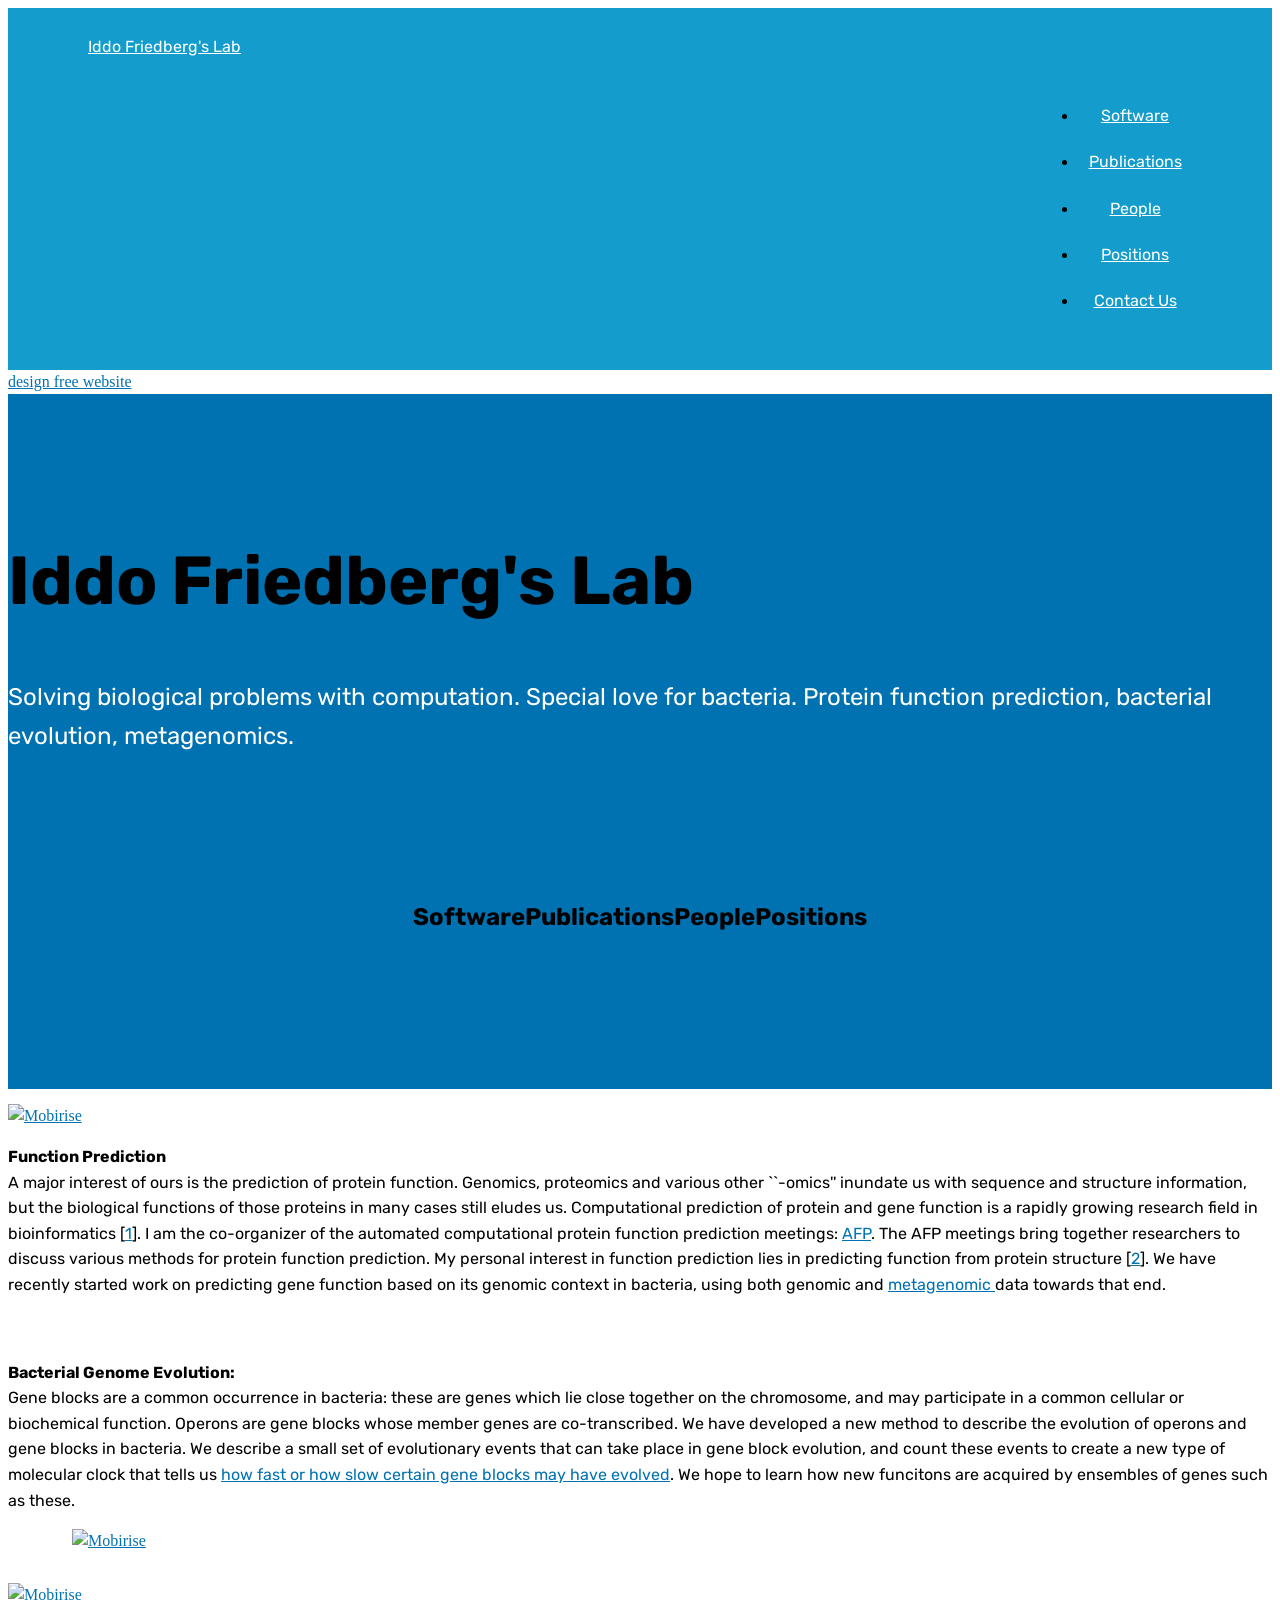
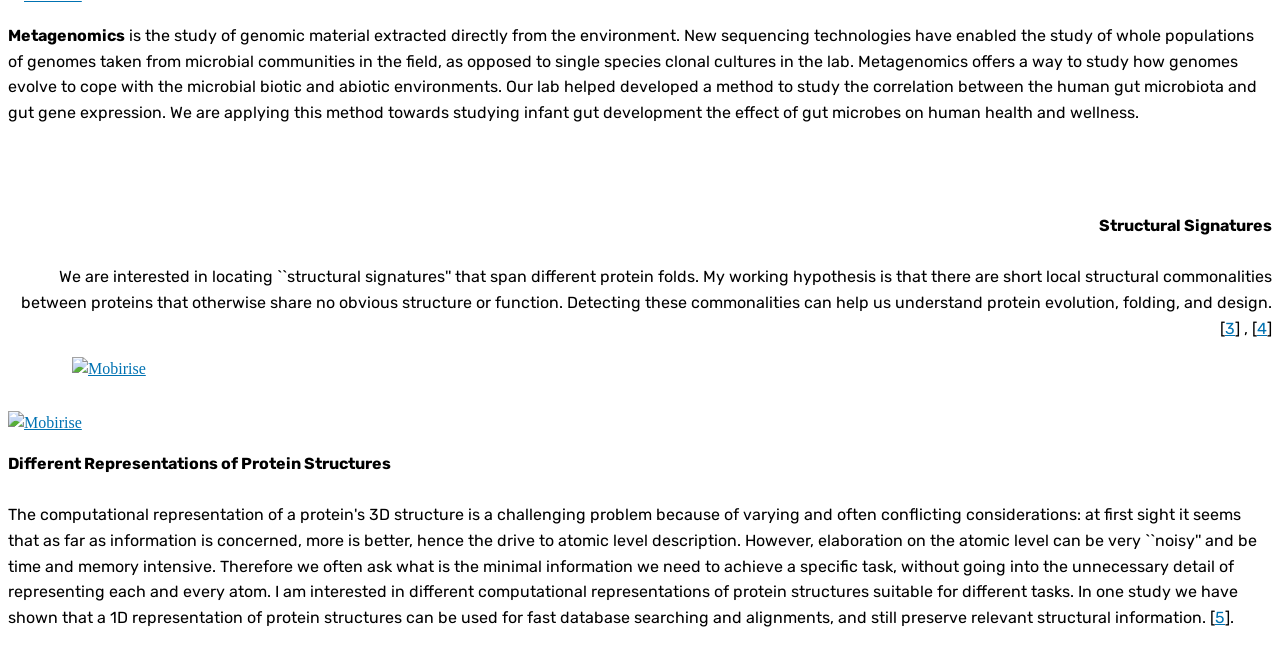
==== commit 4d6a5653: "create github pages" ====
--- a/index.html
+++ b/index.html
@@ -54,7 +54,7 @@
     </nav>
 </section>
 
-<section class="engine"><a href="https://mobirise.ws/l">html site maker</a></section><section class="header12 cid-qJt2ByxrZm" id="header12-2h">
+<section class="engine"><a href="https://mobirise.ws/j">design free website</a></section><section class="header12 cid-qJt2ByxrZm" id="header12-2h">
 
     
 
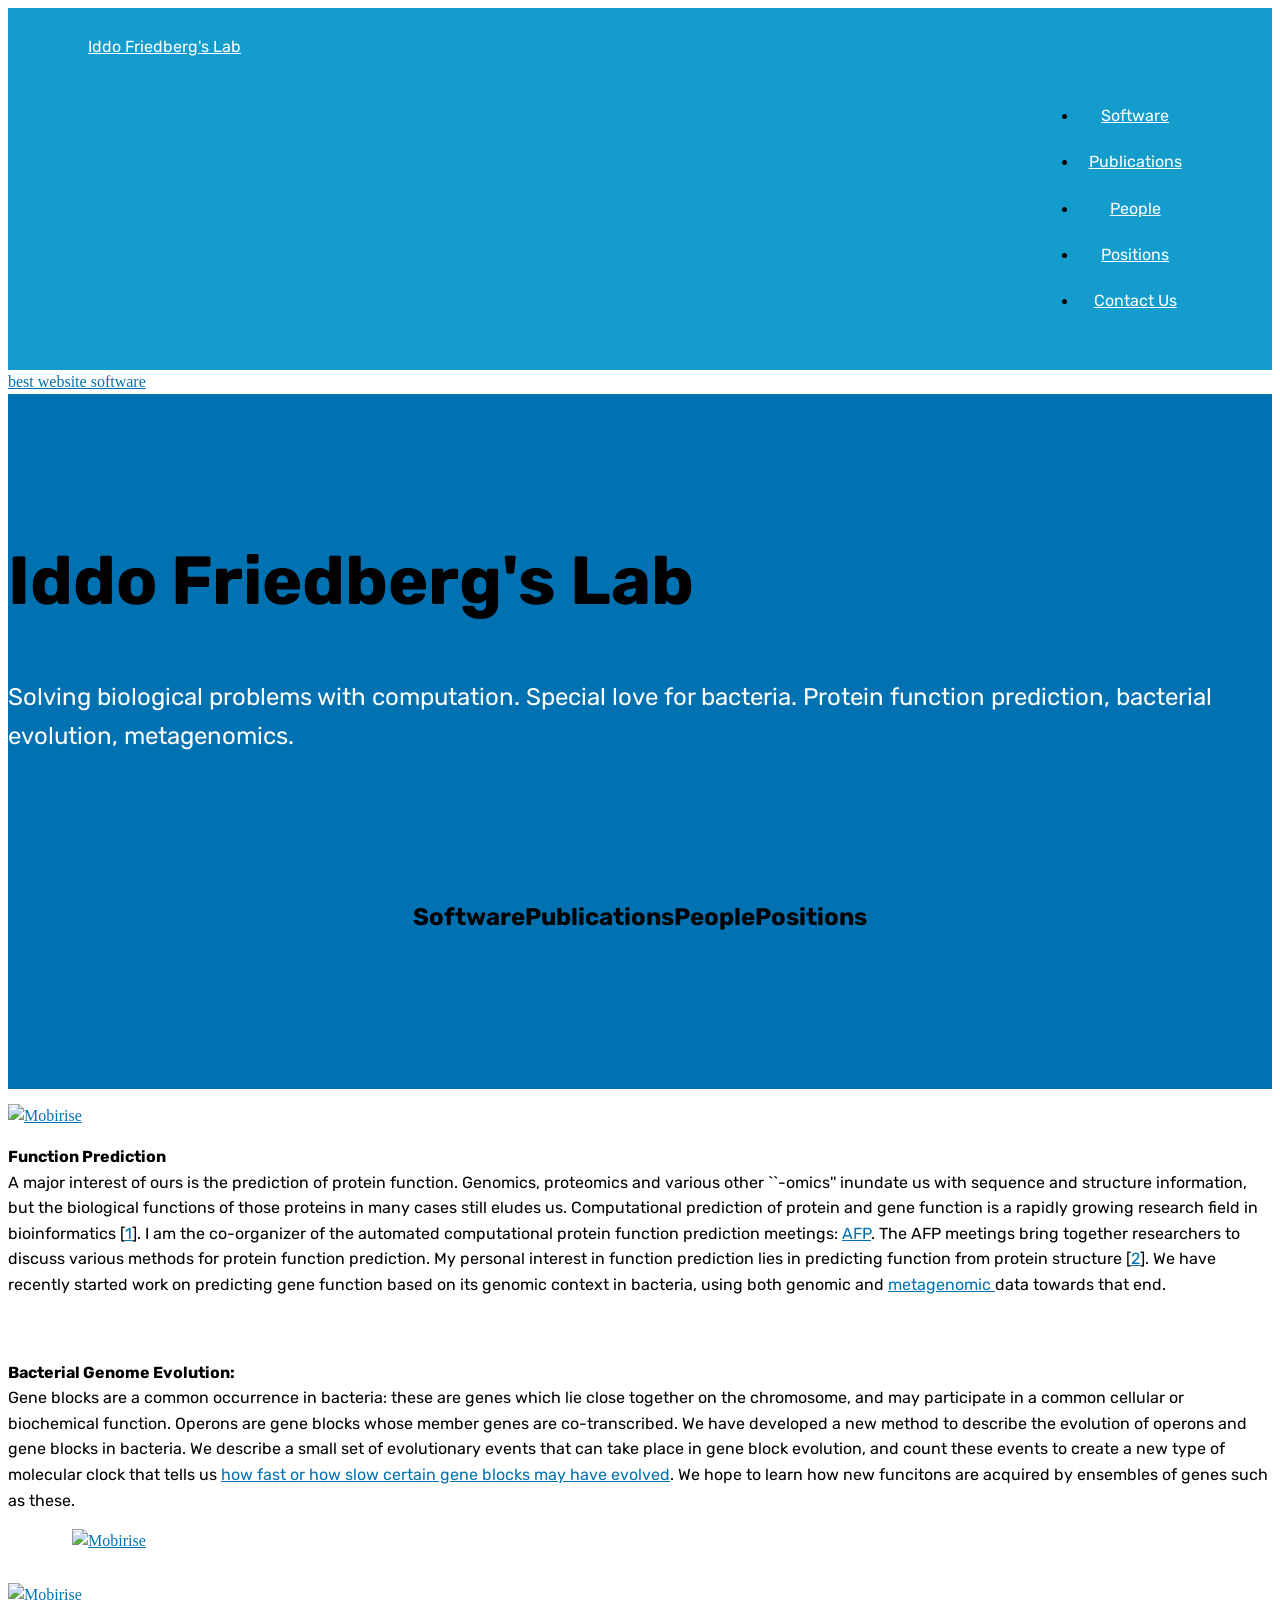
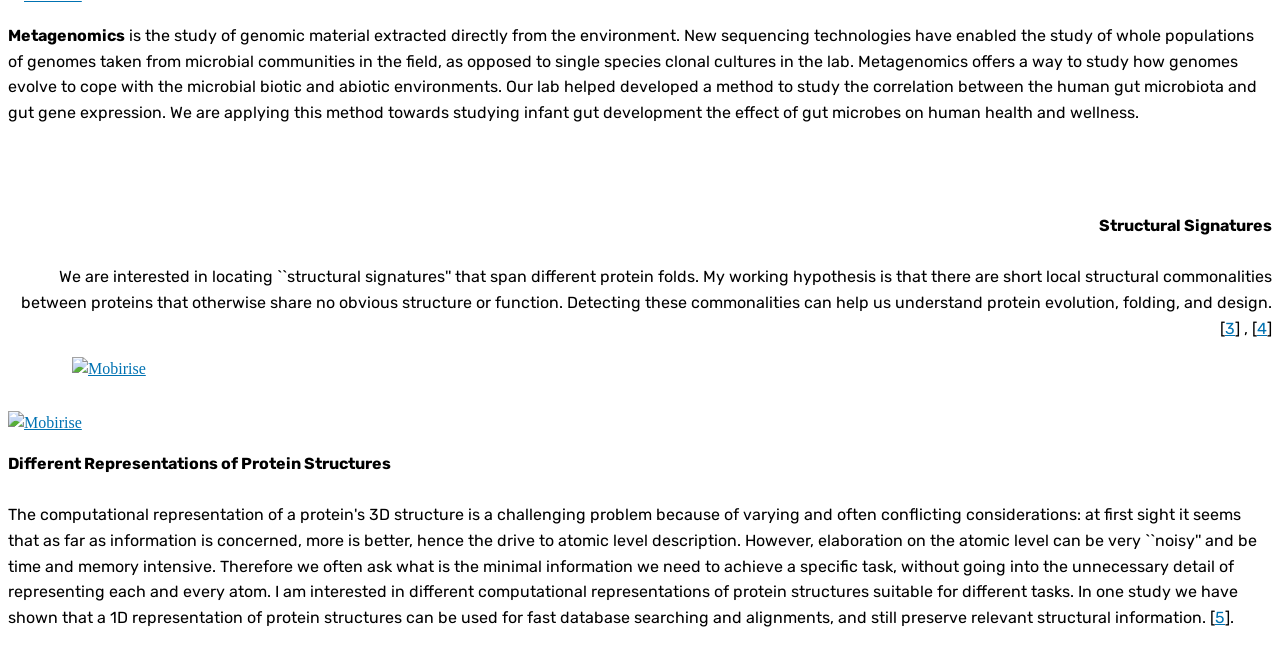
==== commit a19b2402: "create github pages" ====
--- a/index.html
+++ b/index.html
@@ -54,7 +54,7 @@
     </nav>
 </section>
 
-<section class="engine"><a href="https://mobirise.ws/j">design free website</a></section><section class="header12 cid-qJt2ByxrZm" id="header12-2h">
+<section class="engine"><a href="https://mobirise.ws/d">best website software</a></section><section class="header12 cid-qJt2ByxrZm" id="header12-2h">
 
     
 
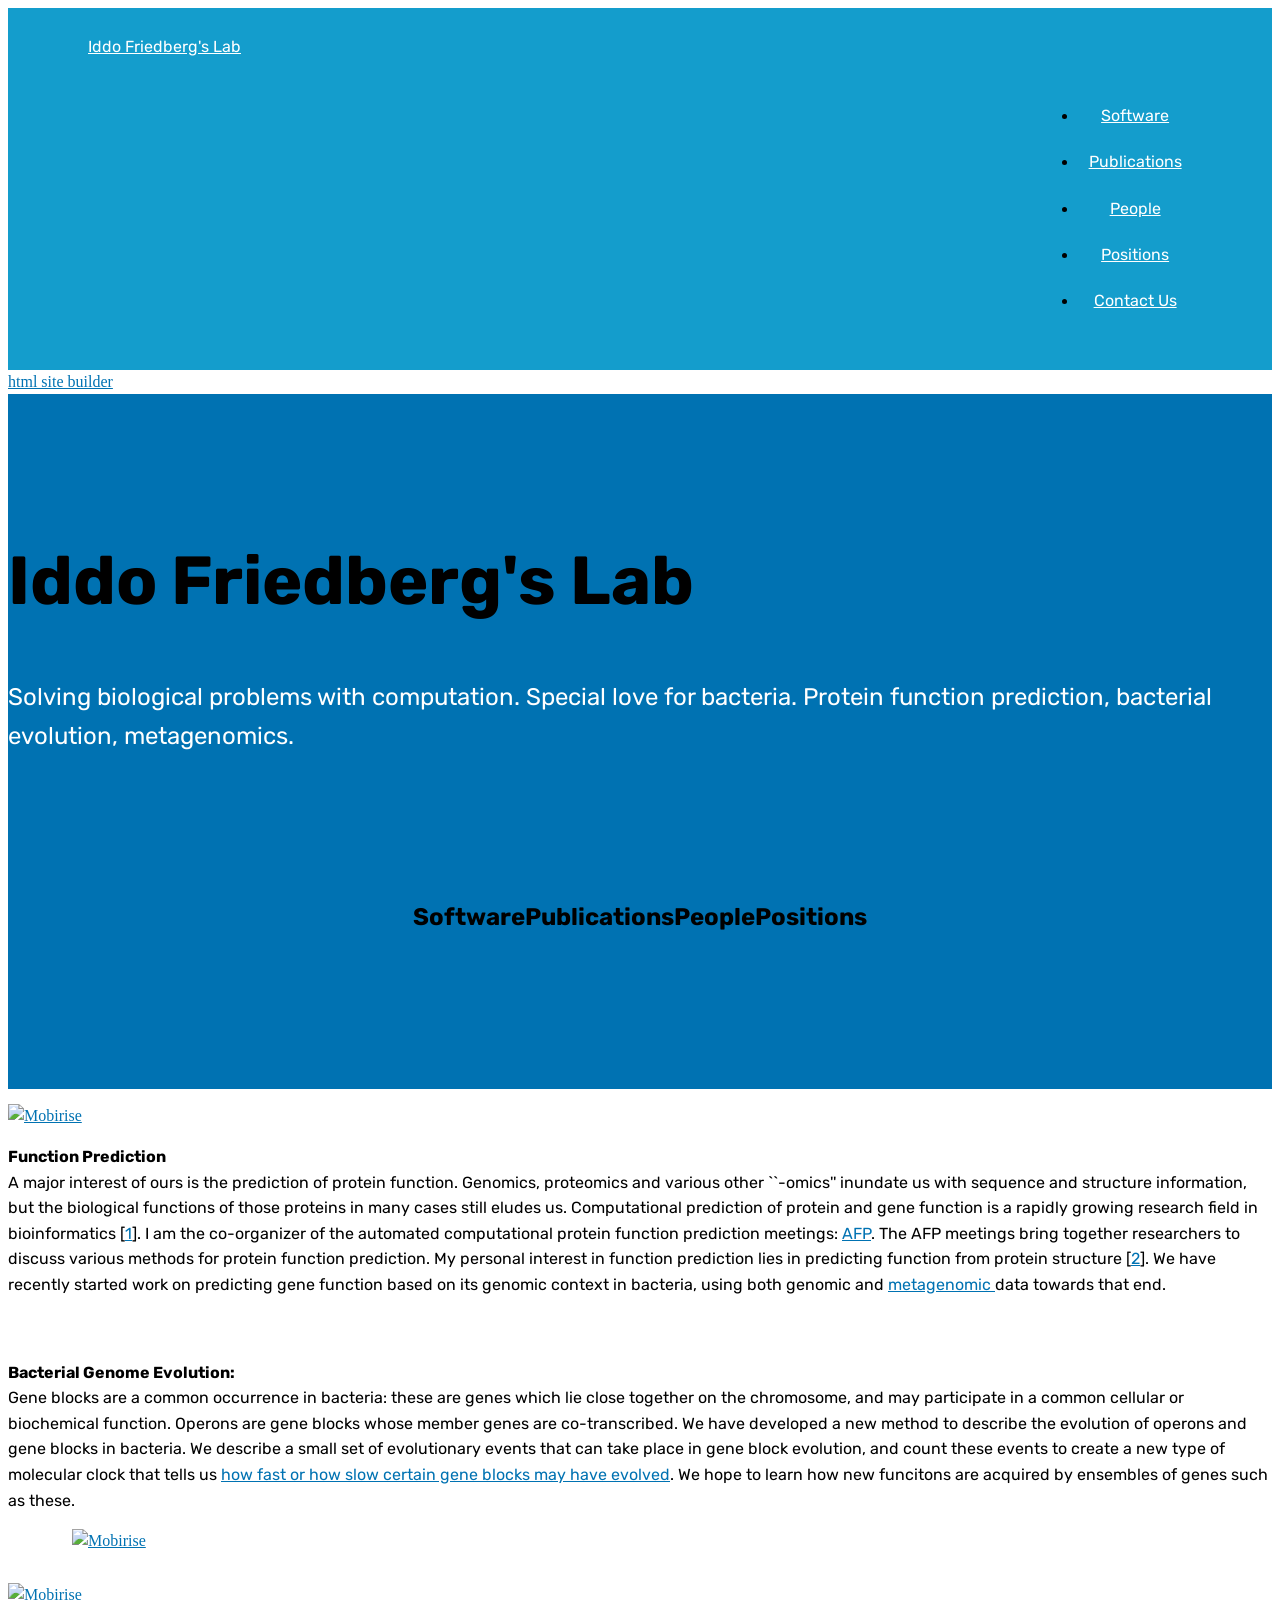
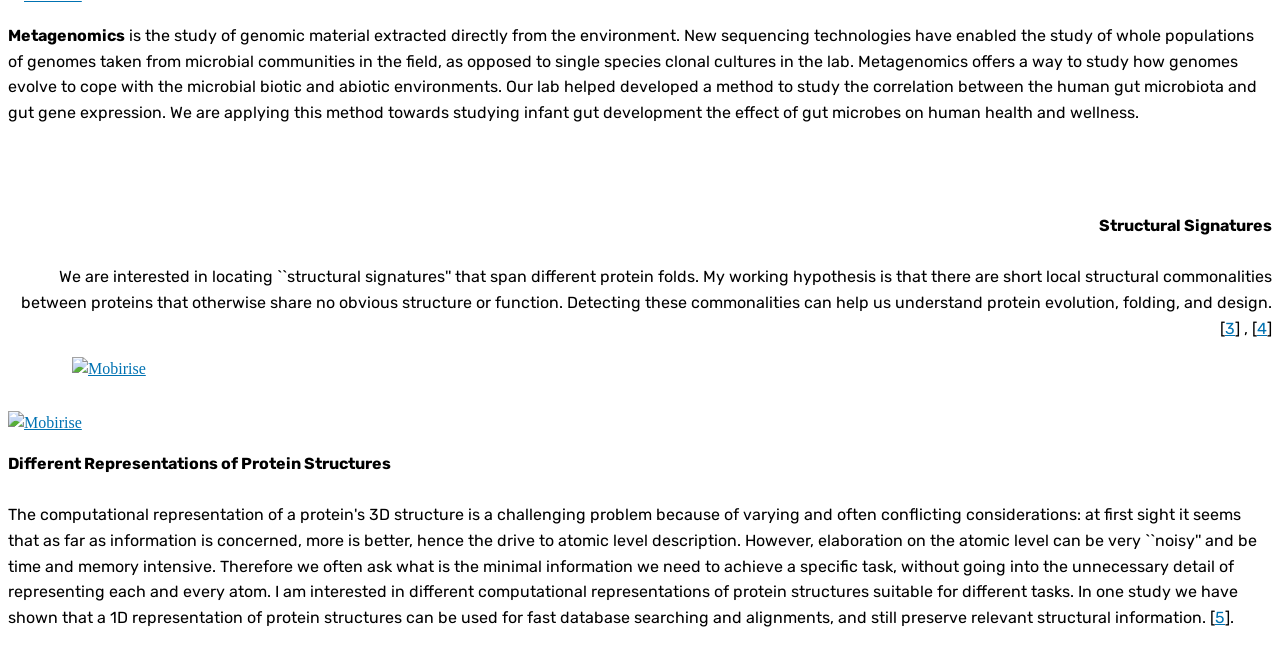
==== commit 62ece75b: "create github pages" ====
--- a/index.html
+++ b/index.html
@@ -54,7 +54,7 @@
     </nav>
 </section>
 
-<section class="engine"><a href="https://mobirise.ws/d">best website software</a></section><section class="header12 cid-qJt2ByxrZm" id="header12-2h">
+<section class="engine"><a href="https://mobirise.ws/l">html site builder</a></section><section class="header12 cid-qJt2ByxrZm" id="header12-2h">
 
     
 
--- a/assets/mobirise/css/mbr-additional.css
+++ b/assets/mobirise/css/mbr-additional.css
@@ -3638,6 +3638,29 @@
 .cid-qIqGBzGReG .mbr-text P {
   color: #000000;
 }
+.cid-qQP7K0UfzM {
+  padding-top: 15px;
+  padding-bottom: 0px;
+  background-color: #ffffff;
+}
+.cid-qQP7K0UfzM .mbr-section-subtitle {
+  color: #767676;
+}
+.cid-qQP7K0UfzM H2 {
+  text-align: left;
+}
+.cid-qQP7KGpcXX {
+  padding-top: 15px;
+  padding-bottom: 15px;
+  background-color: #ffffff;
+}
+.cid-qQP7KGpcXX .mbr-text,
+.cid-qQP7KGpcXX blockquote {
+  color: #767676;
+}
+.cid-qQP7KGpcXX .mbr-text P {
+  color: #000000;
+}
 .cid-qHMy3DqKqA {
   padding-top: 15px;
   padding-bottom: 15px;
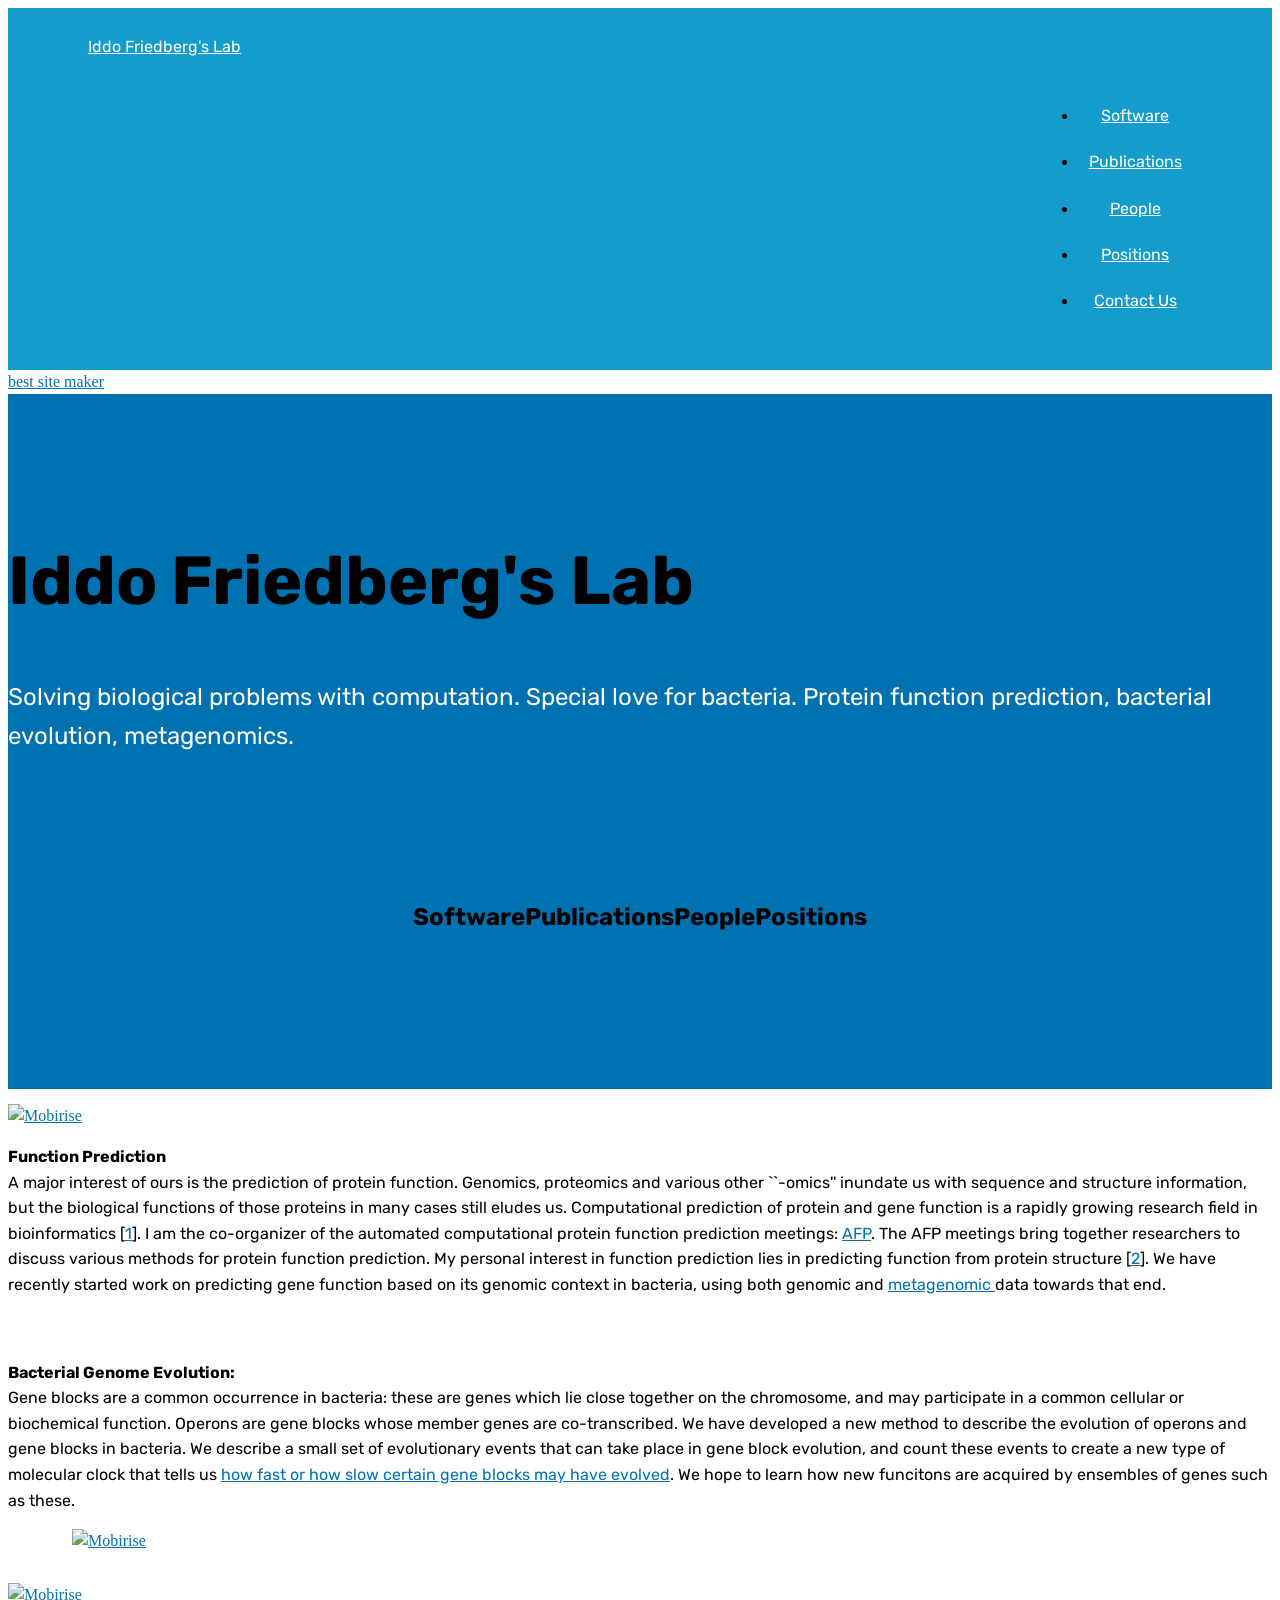
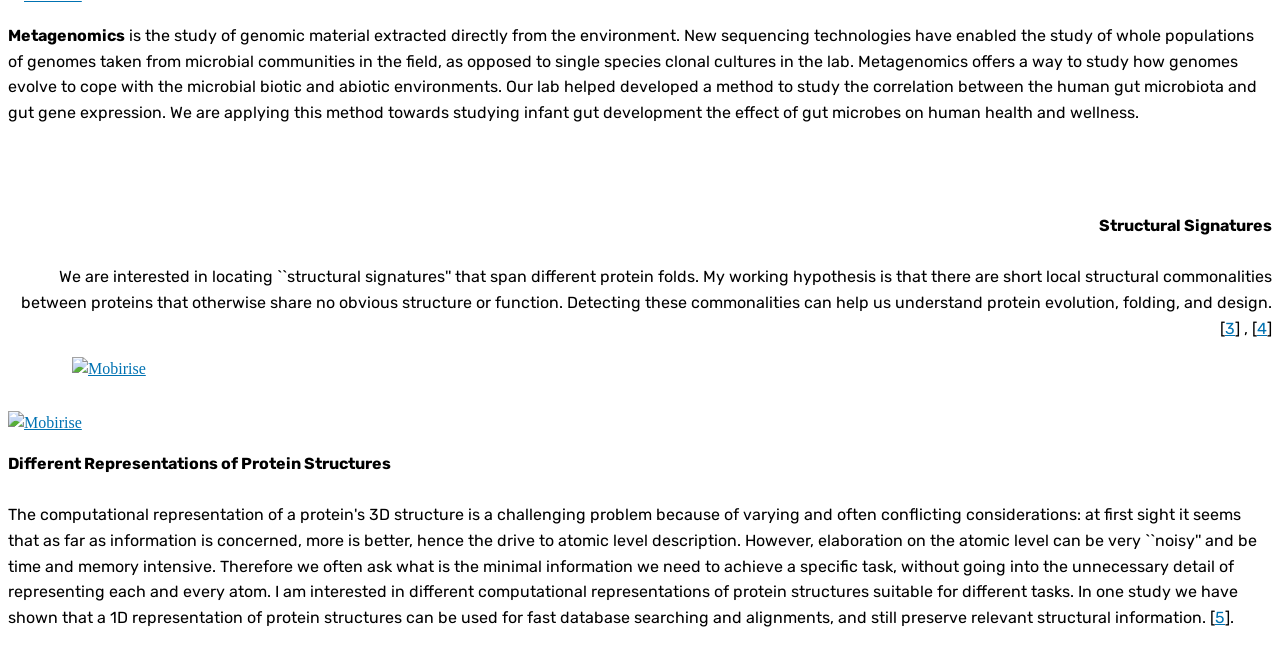
==== commit bd1f3b5e: "create github pages" ====
--- a/index.html
+++ b/index.html
@@ -54,7 +54,7 @@
     </nav>
 </section>
 
-<section class="engine"><a href="https://mobirise.ws/l">html site builder</a></section><section class="header12 cid-qJt2ByxrZm" id="header12-2h">
+<section class="engine"><a href="https://mobirise.ws/c">best site maker</a></section><section class="header12 cid-qJt2ByxrZm" id="header12-2h">
 
     
 
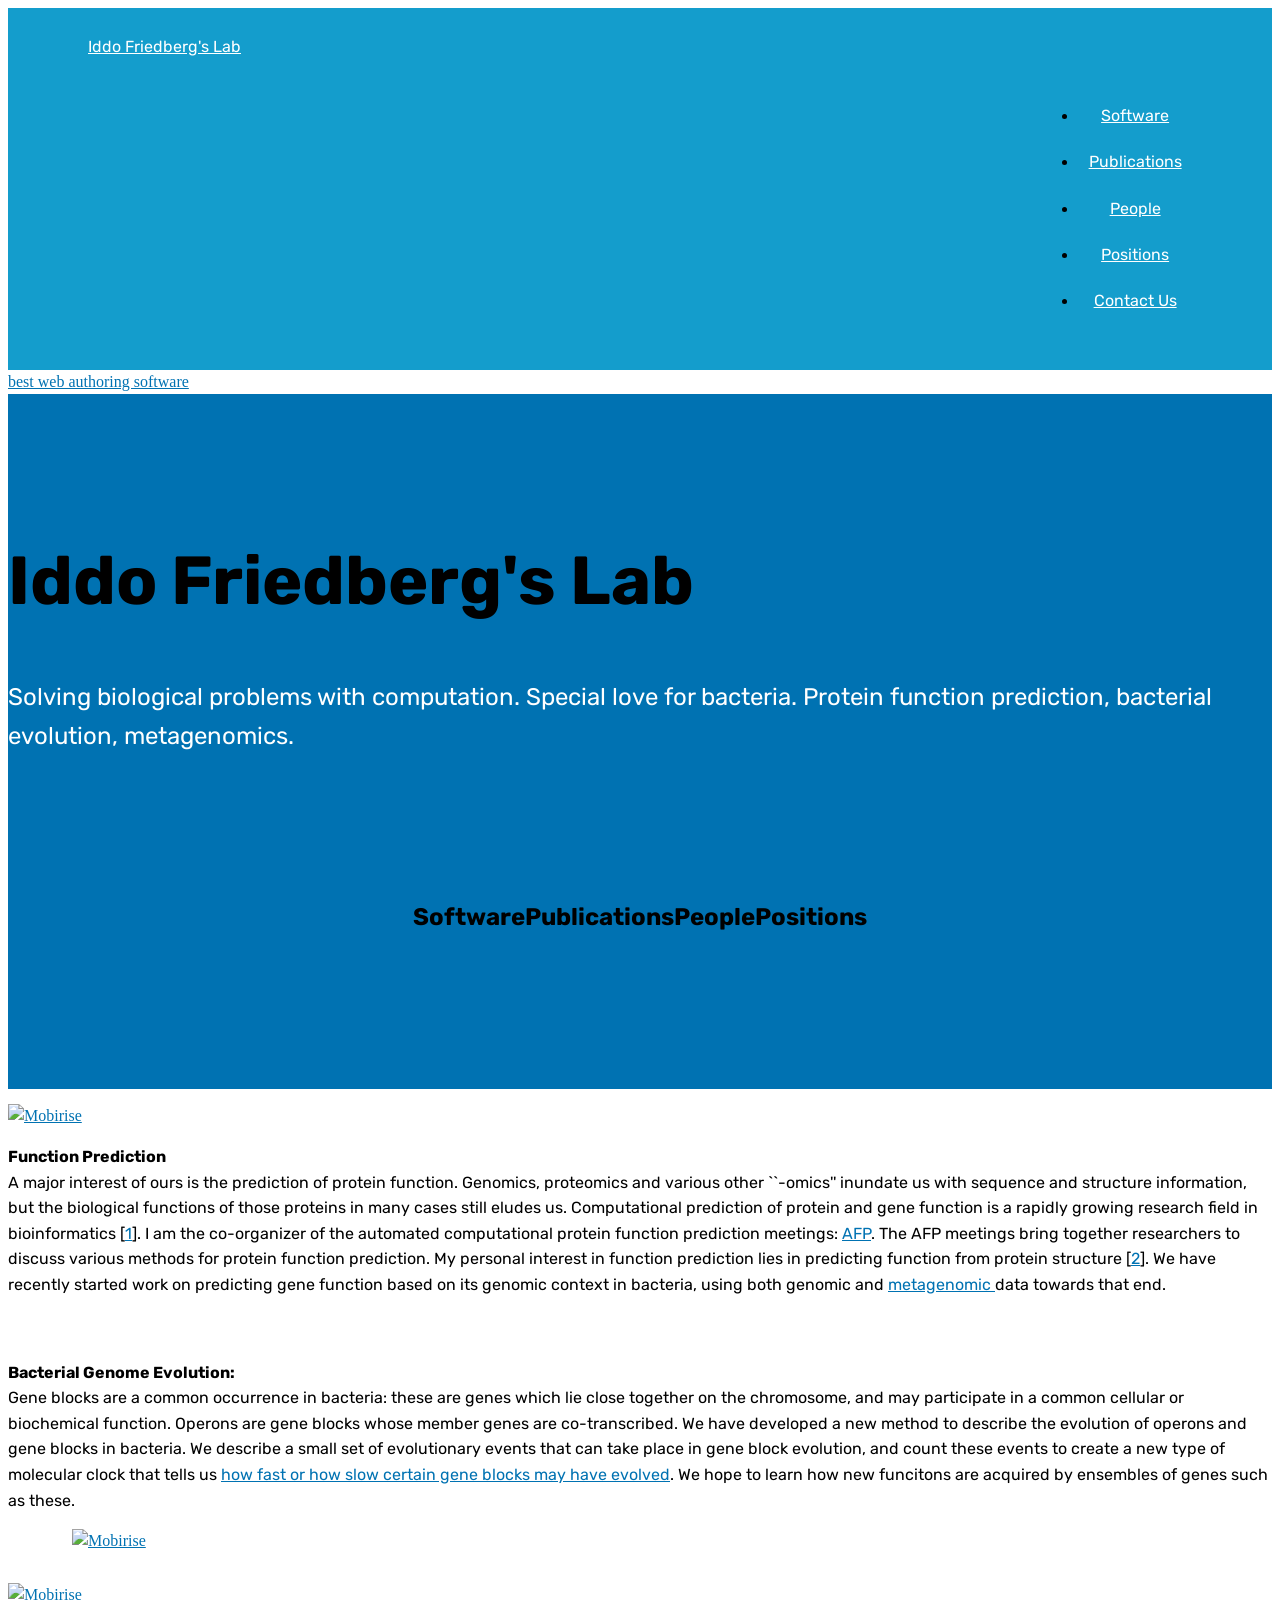
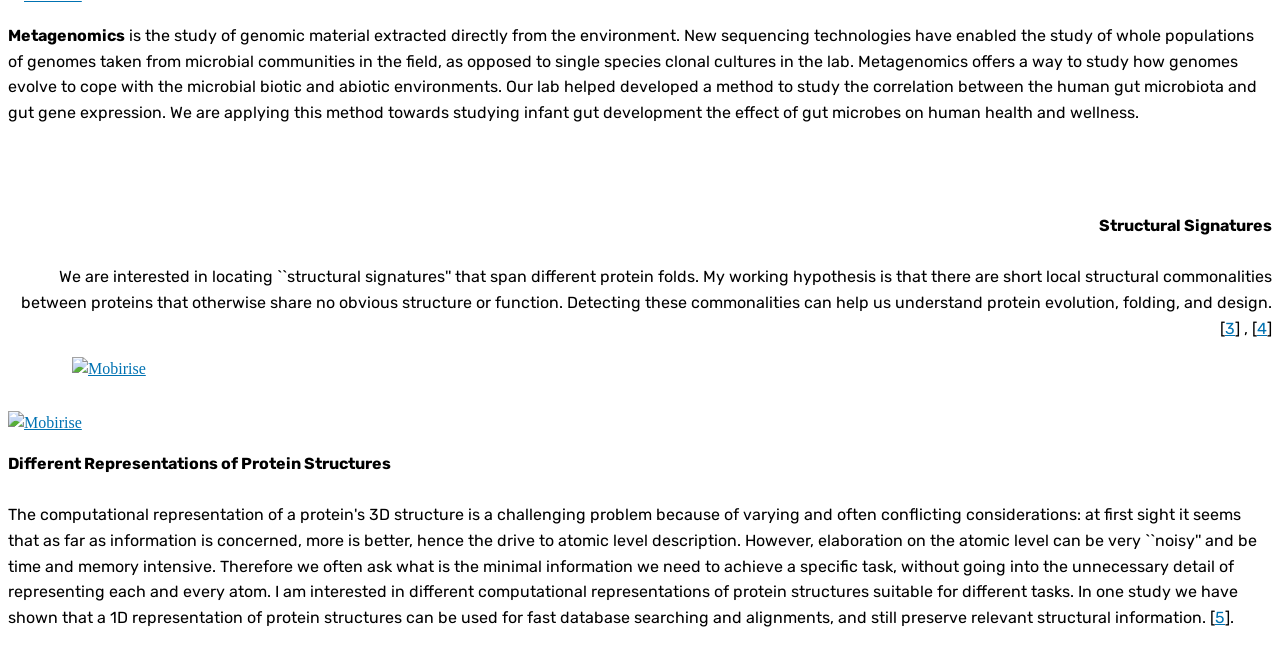
==== commit 8bb15e9e: "create github pages" ====
--- a/index.html
+++ b/index.html
@@ -54,7 +54,7 @@
     </nav>
 </section>
 
-<section class="engine"><a href="https://mobirise.ws/c">best site maker</a></section><section class="header12 cid-qJt2ByxrZm" id="header12-2h">
+<section class="engine"><a href="https://mobirise.ws/e">best web authoring software</a></section><section class="header12 cid-qJt2ByxrZm" id="header12-2h">
 
     
 
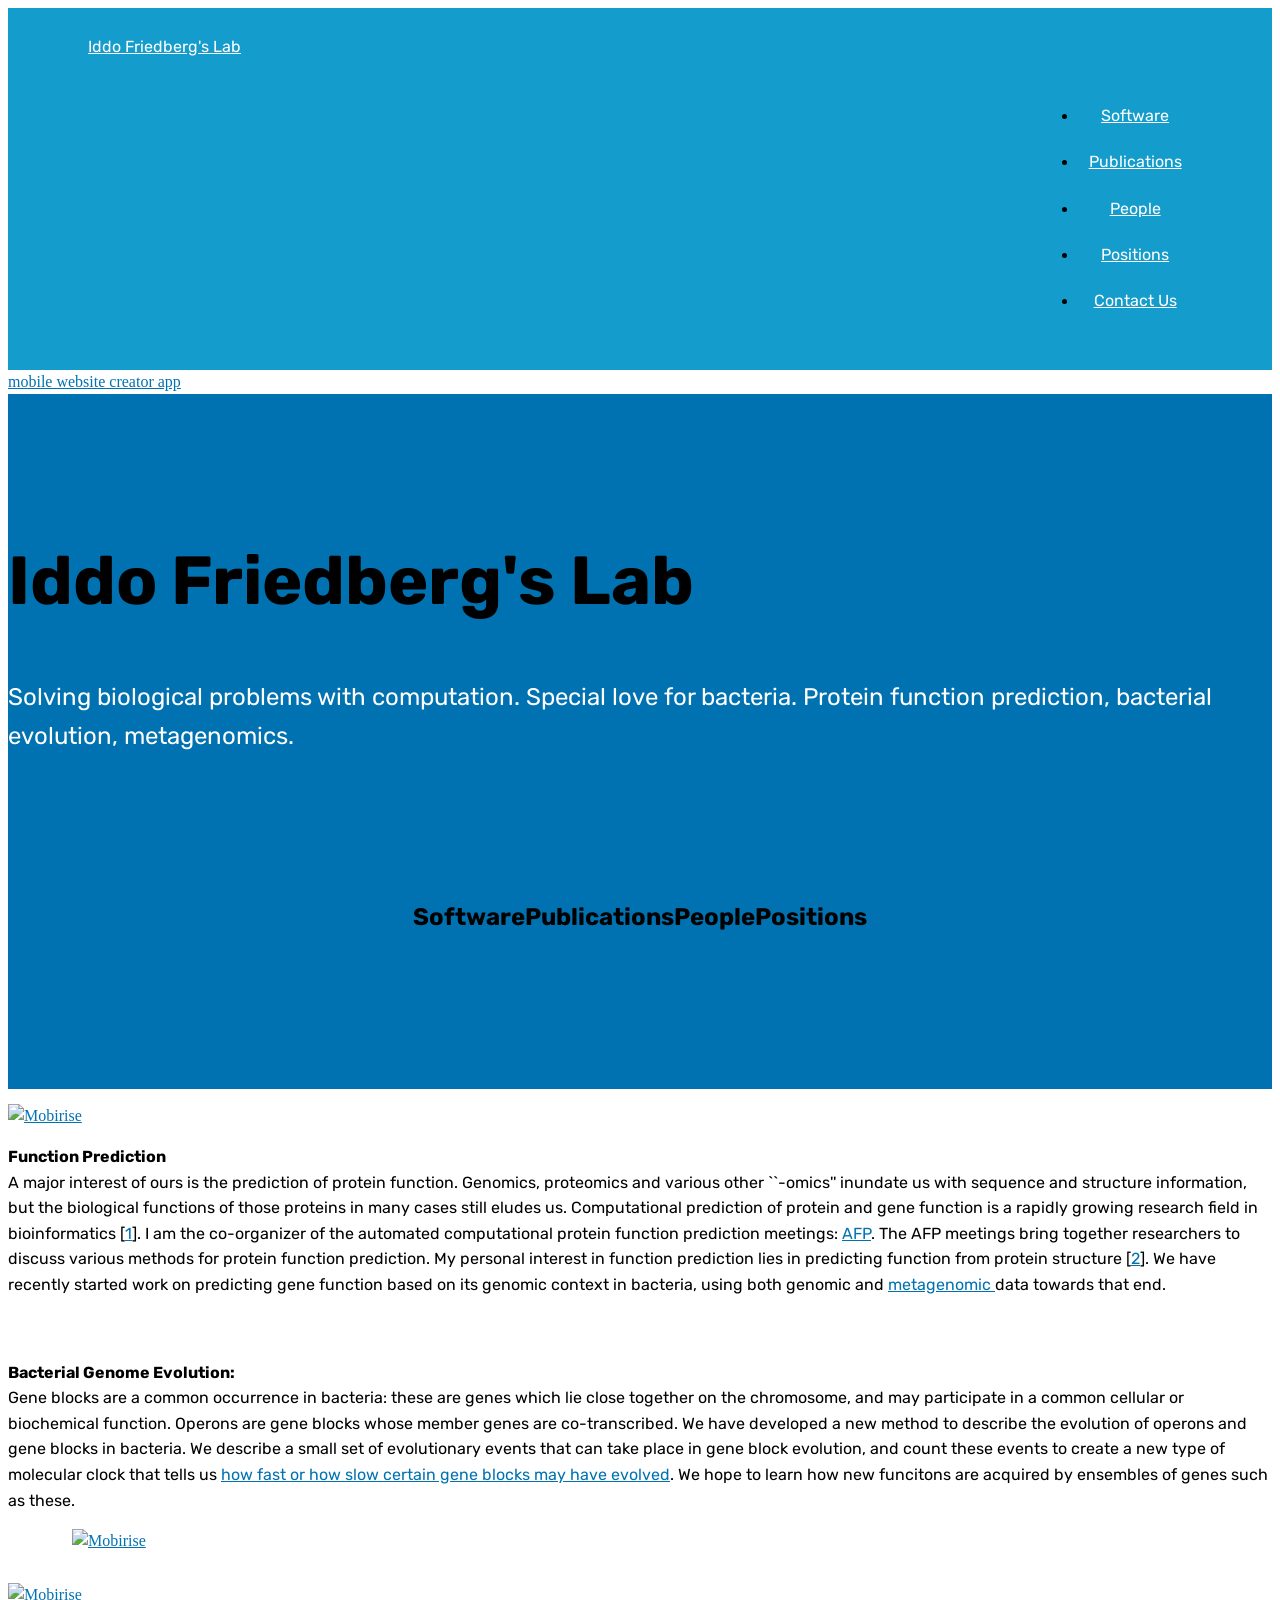
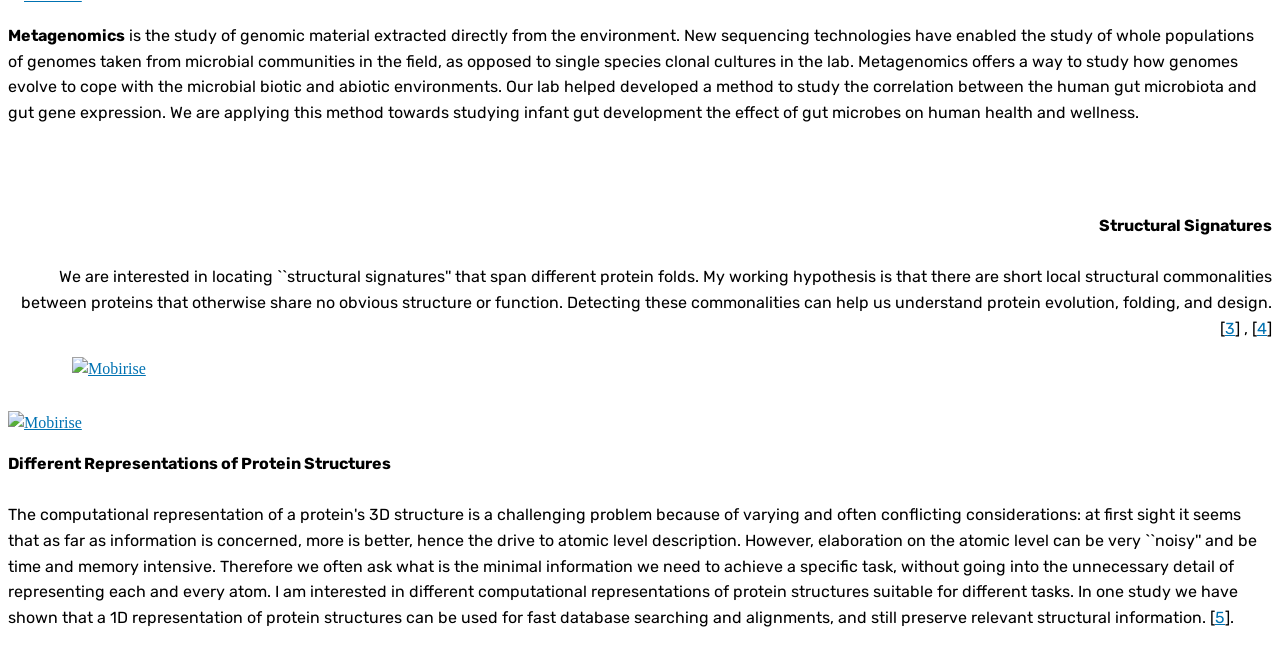
==== commit 505fd8ad: "create github pages" ====
--- a/index.html
+++ b/index.html
@@ -54,7 +54,7 @@
     </nav>
 </section>
 
-<section class="engine"><a href="https://mobirise.ws/e">best web authoring software</a></section><section class="header12 cid-qJt2ByxrZm" id="header12-2h">
+<section class="engine"><a href="https://mobirise.ws/n">mobile website creator app</a></section><section class="header12 cid-qJt2ByxrZm" id="header12-2h">
 
     
 
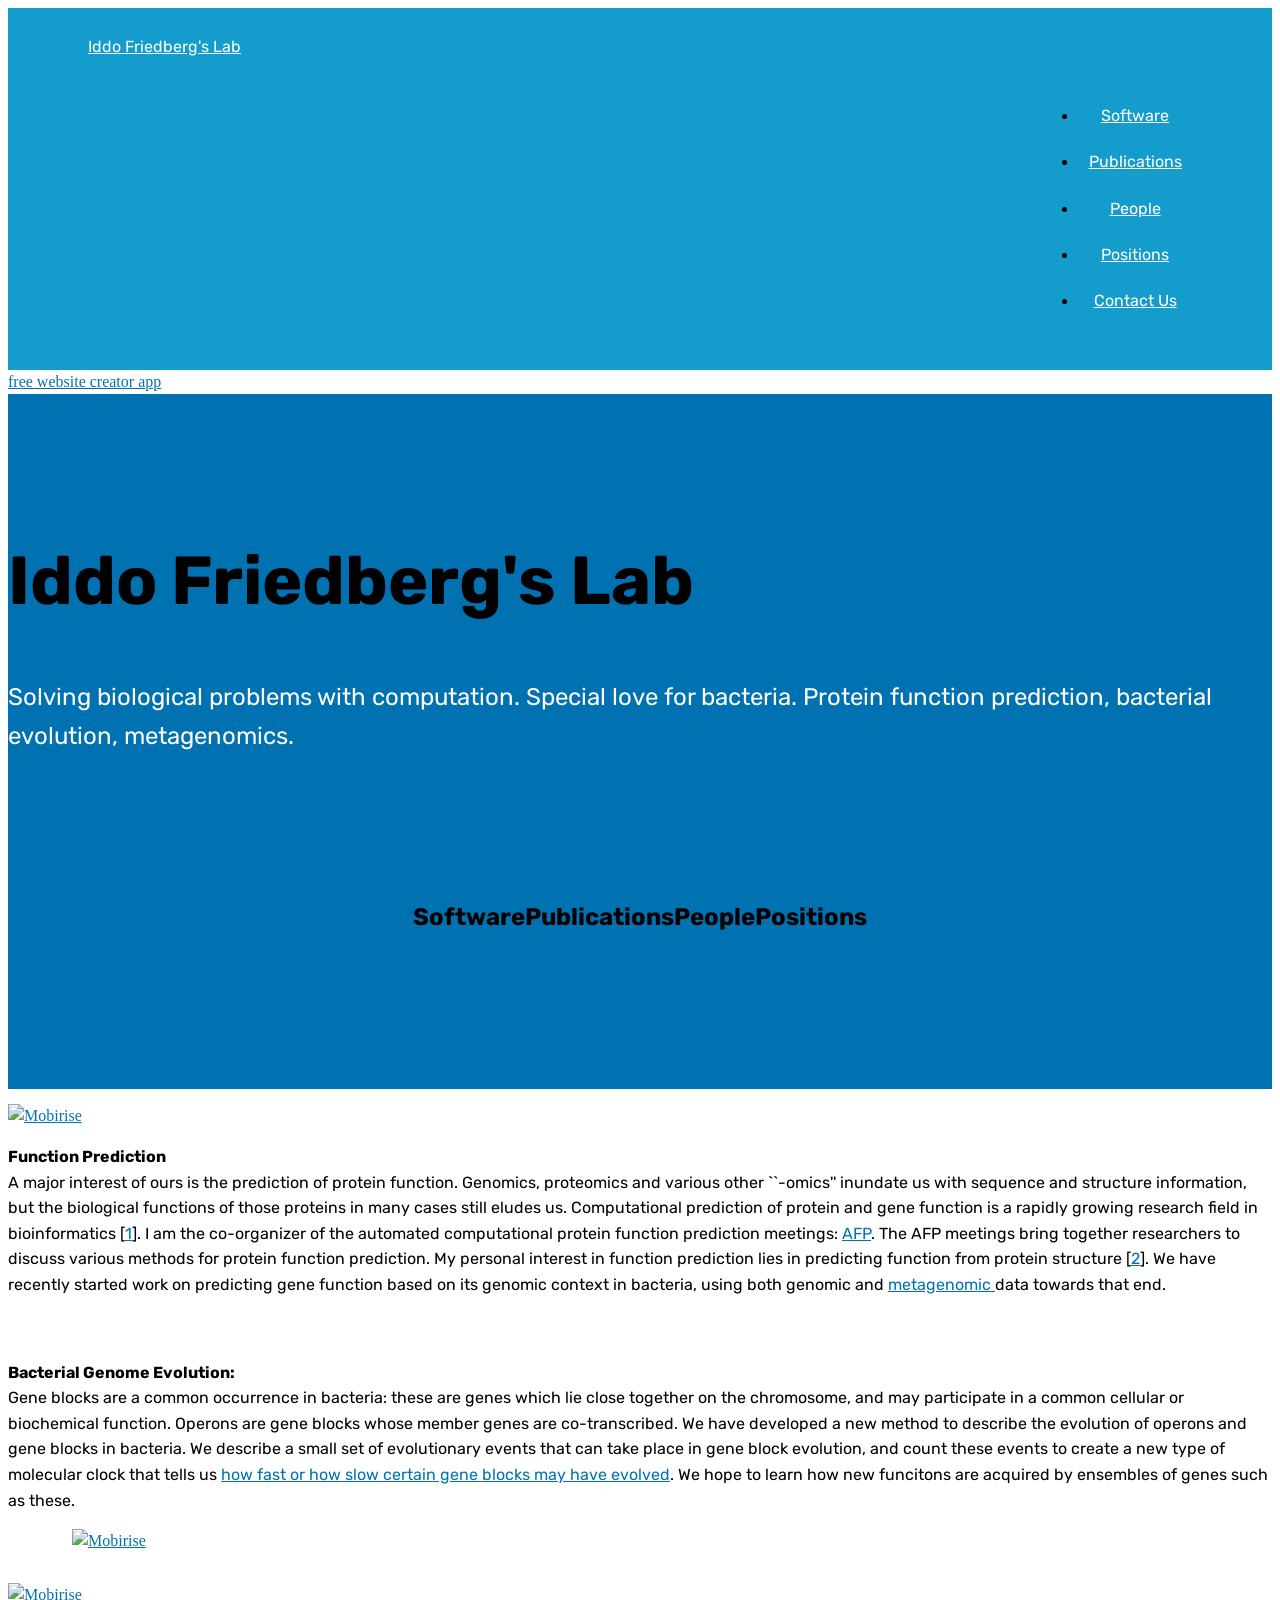
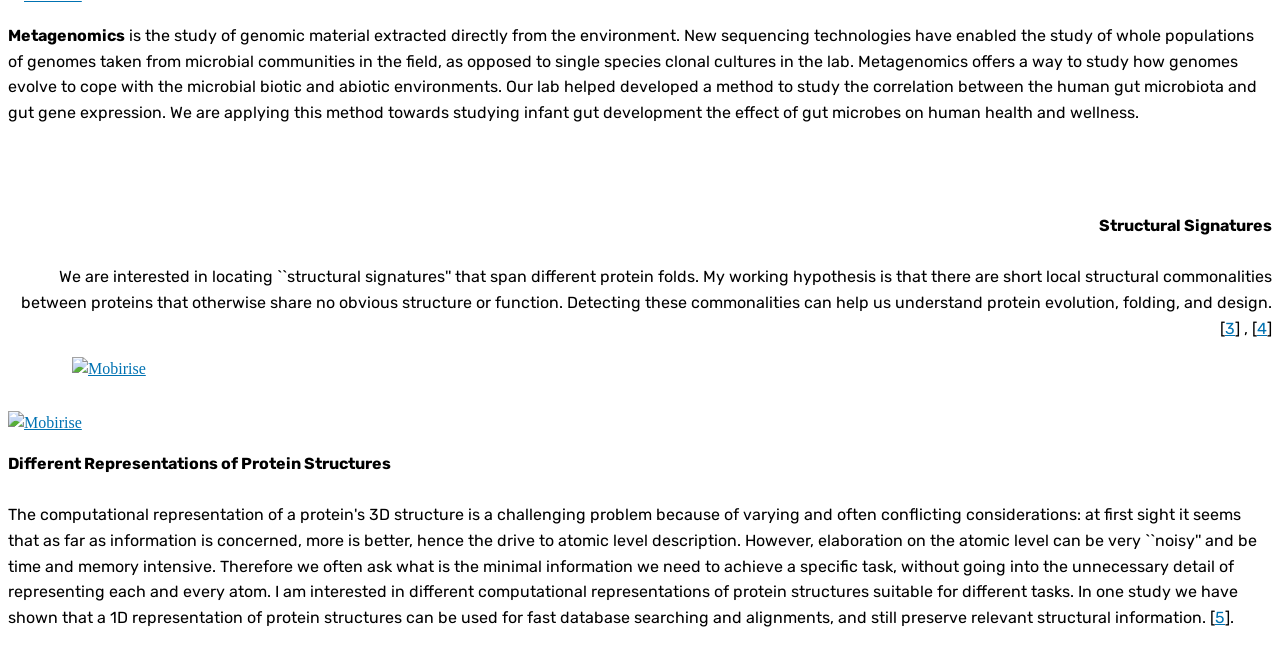
==== commit ba7d6436: "create github pages" ====
--- a/index.html
+++ b/index.html
@@ -54,7 +54,7 @@
     </nav>
 </section>
 
-<section class="engine"><a href="https://mobirise.ws/n">mobile website creator app</a></section><section class="header12 cid-qJt2ByxrZm" id="header12-2h">
+<section class="engine"><a href="https://mobirise.ws/n">free website creator app</a></section><section class="header12 cid-qJt2ByxrZm" id="header12-2h">
 
     
 
--- a/assets/mobirise/css/mbr-additional.css
+++ b/assets/mobirise/css/mbr-additional.css
@@ -2280,6 +2280,27 @@
 .cid-qIlaAAiOC0 B {
   color: #000000;
 }
+.cid-qWc1Ds3qLd {
+  padding-top: 0px;
+  padding-bottom: 0px;
+  background: #0072b2;
+}
+.cid-qWc1Ds3qLd .image-block {
+  margin: auto;
+}
+.cid-qWc1Ds3qLd figcaption {
+  position: relative;
+}
+.cid-qWc1Ds3qLd figcaption div {
+  position: absolute;
+  bottom: 0;
+  width: 100%;
+}
+@media (max-width: 768px) {
+  .cid-qWc1Ds3qLd .image-block {
+    width: 100% !important;
+  }
+}
 .cid-qHMuwItphz {
   padding-top: 15px;
   padding-bottom: 30px;
@@ -2375,6 +2396,17 @@
 }
 .cid-qHMC8jPkRz B {
   color: #000000;
+}
+.cid-qWc260i4DM {
+  padding-top: 0px;
+  padding-bottom: 0px;
+  background-color: #ffffff;
+}
+.cid-qWc260i4DM .mbr-section-subtitle {
+  color: #767676;
+}
+.cid-qWc260i4DM H2 {
+  text-align: left;
 }
 .cid-qHMvWohdc3 {
   padding-top: 30px;
